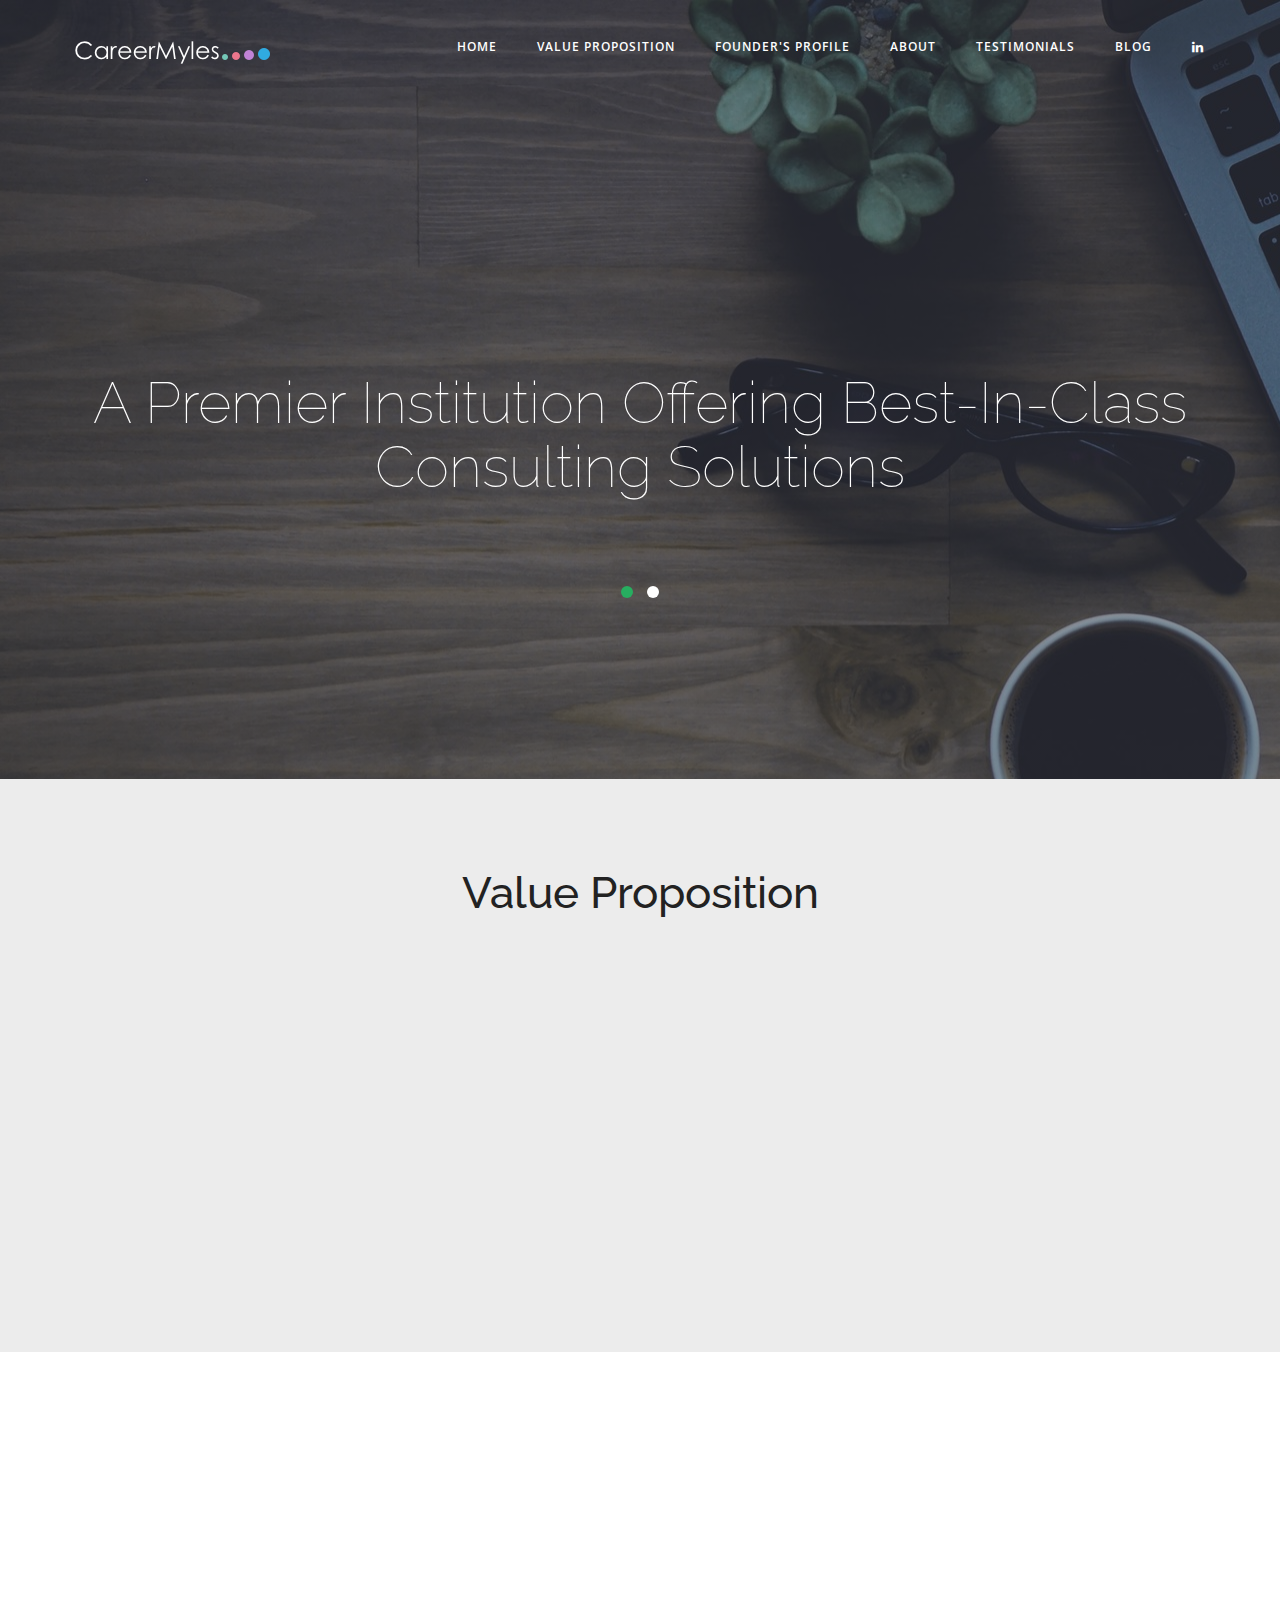
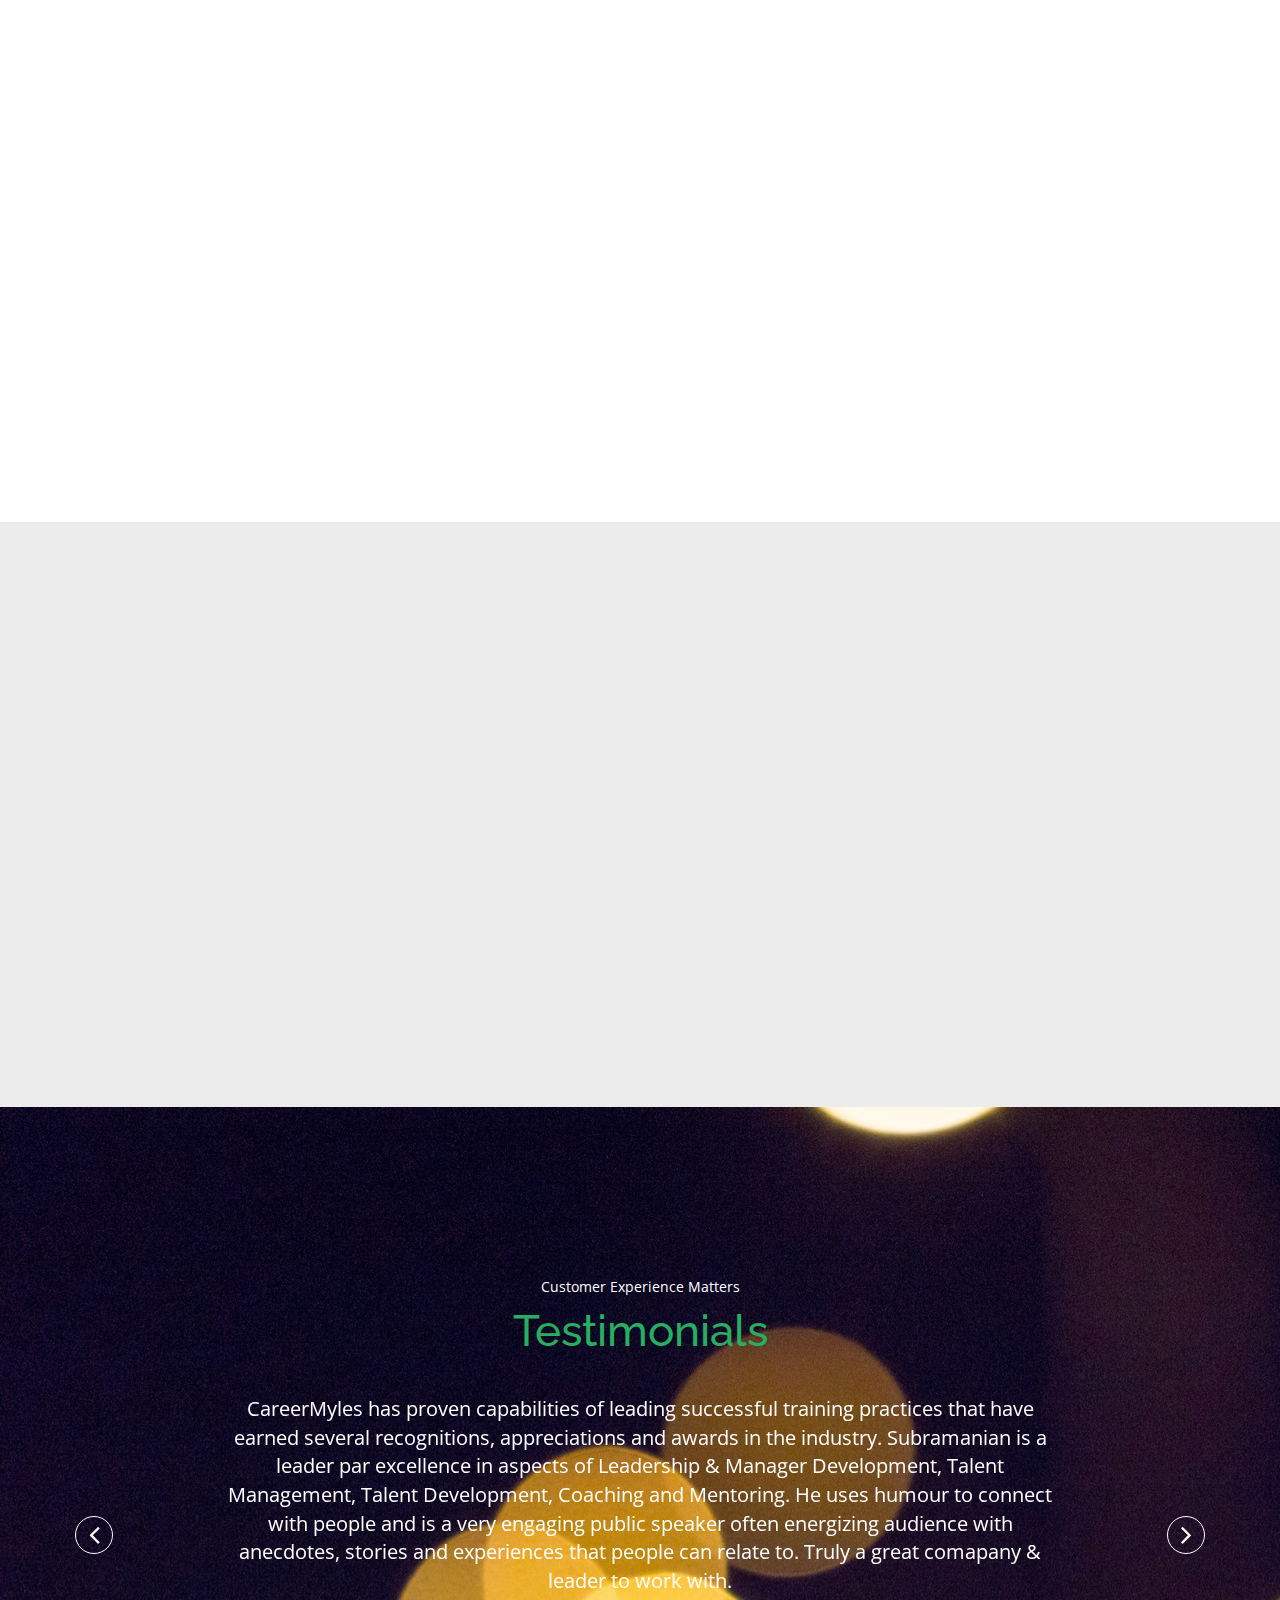
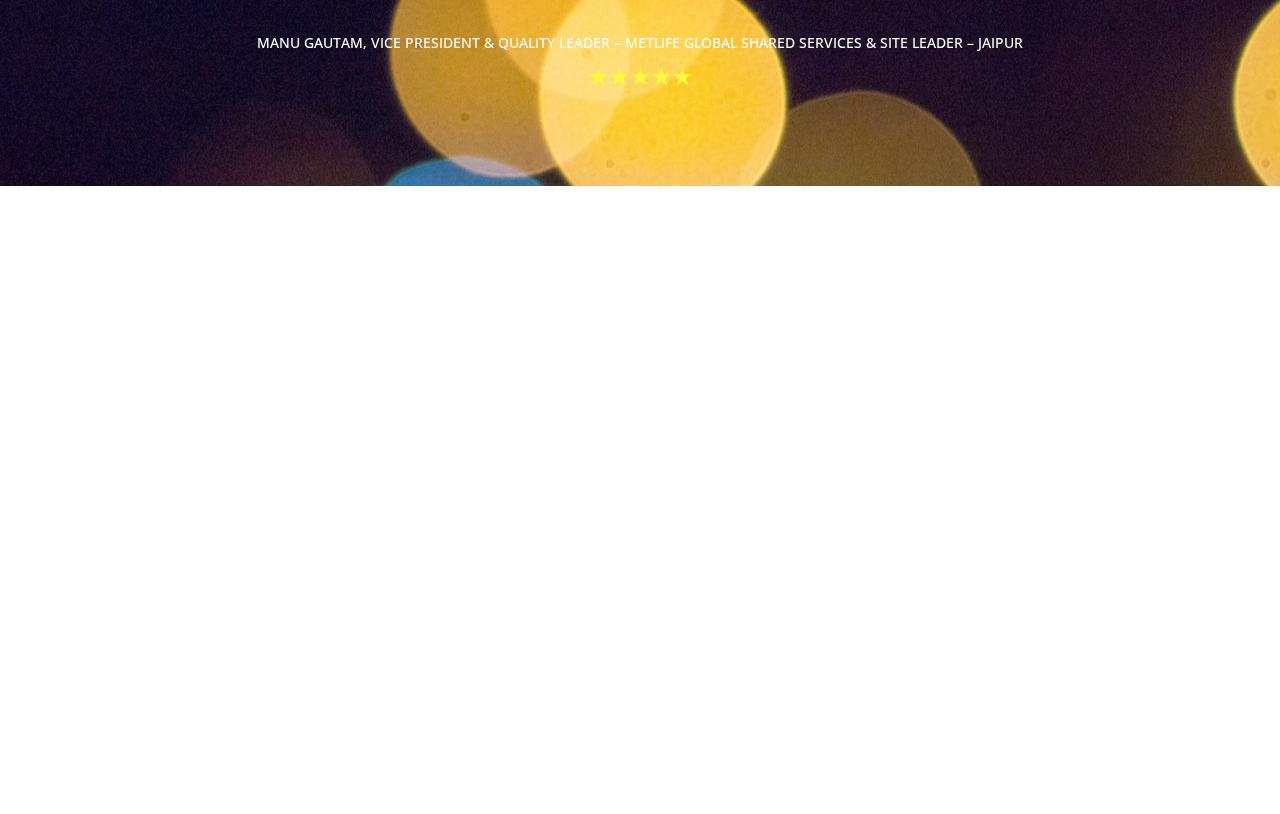
==== index.html @ 04e6131c "initial commit" ====
<!doctype html>
<html lang="en">
<head>
<meta charset="utf-8">
<meta http-equiv="X-UA-Compatible" content="IE=edge">
<meta name="viewport" content="width=device-width, initial-scale=1.0, user-scalable=no">
<title>CareerMyles | One stop for all your HR needs</title>
<link rel="stylesheet" type="text/css" href="css/bootstrap.min.css">
<link rel="stylesheet" type="text/css" href="css/font-awesome.min.css">
<link rel="stylesheet" type="text/css" href="css/icomoon-fonts.css">
<link rel="stylesheet" type="text/css" href="css/animate.min.css">
<link rel="stylesheet" type="text/css" href="css/settings.css">
<link rel="stylesheet" type="text/css" href="css/owl.carousel.css">
<link rel="stylesheet" type="text/css" href="css/owl.transitions.css">
<link rel="stylesheet" type="text/css" href="css/jquery.fancybox.css">
<link rel="stylesheet" type="text/css" href="css/zerogrid.css">
<link rel="stylesheet" type="text/css" href="css/jPushMenu.css">
<link href='https://fonts.googleapis.com/css?family=Raleway:100,200,300,400%7COpen+Sans:400,300' rel='stylesheet' type='text/css'>
<link rel="stylesheet" type="text/css" href="css/onepage.css">

<link rel="stylesheet" type="text/css" href="css/loader-colorful.css">

<link rel="shortcut icon" href="images/favicon.png">
<!-- Google Tag Manager -->
<script>(function(w,d,s,l,i){w[l]=w[l]||[];w[l].push({'gtm.start':
new Date().getTime(),event:'gtm.js'});var f=d.getElementsByTagName(s)[0],
j=d.createElement(s),dl=l!='dataLayer'?'&l='+l:'';j.async=true;j.src=
'https://www.googletagmanager.com/gtm.js?id='+i+dl;f.parentNode.insertBefore(j,f);
})(window,document,'script','dataLayer','GTM-WBW28B');</script>
<!-- End Google Tag Manager -->
</head>

<body id="page-top" data-spy="scroll" data-target="#fixed-collapse-navbar" data-offset="120">

  <!-- Google Tag Manager (noscript) -->
<noscript><iframe src="https://www.googletagmanager.com/ns.html?id=GTM-WBW28B"
height="0" width="0" style="display:none;visibility:hidden"></iframe></noscript>
<!-- End Google Tag Manager (noscript) -->

<div class="loader">
<div class="spinner">
  <div class="bounce1"></div>
  <div class="bounce2"></div>
  <div class="bounce3"></div>
</div>
</div>




<!-- Main-Navigation -->
 <header id="main-navigation">
  <div id="navigation" data-spy="affix" data-offset-top="20">
    <div class="container">
      <div class="row">
      <div class="col-md-12">
      <ul class="top-right text-right">
            <!--<li><a href="#." class="facebook"><i class="fa fa-facebook"></i></a></li>
            <li><a href="#." class="twitter"><i class="fa fa-twitter"></i></a></li>-->
            <li><a href="https://in.linkedin.com/in/subramanian-anantha-narayanan-92720a21"  target="_blank" 
       class="facebook"><i class="fa fa-linkedin"></i></a></li>
          </ul>

        <nav class="navbar navbar-default">
          <div class="navbar-header page-scroll">
            <button type="button" class="navbar-toggle collapsed" data-toggle="collapse" data-target="#fixed-collapse-navbar" aria-expanded="true">
            <span class="icon-bar top-bar"></span> <span class="icon-bar middle-bar"></span> <span class="icon-bar bottom-bar"></span>
            </button>
           <a class="navbar-brand logo" href="#"><img  src="images/logo-white.png
            "  alt="logo" ></a>
         </div>



            <div id="fixed-collapse-navbar" class="navbar-collapse collapse navbar-right">
              <ul class="nav navbar-nav">
                <li class="hidden">
                   <a class="page-scroll" href="#page-top"></a>
                </li>
                <li class="active">
                  <a href=".text-rotator" class="page-scroll">Home</a>
                </li>
                <li>
                    <a class="page-scroll" href="#services">Value Proposition</a>
                </li>
                 <li>
                    <a class="page-scroll" href="#team">Founder's Profile</a>
                </li>
                <li>
                  <a href="#about" class="page-scroll">About</a>
                </li>
                <li>
                  <a href="#testinomial" class="page-scroll">Testimonials</a>
                </li>


                <li>
                  <a href="http://careermyles.buffalo.io/"  target="_blank" class="page-scroll">Blog</a>
                </li>
              </ul>
            </div>
         </nav>
       </div>
       </div>
     </div>
  </div>
</header>



<section class="text-rotator">
  <div class="container">
    <div class="row">
      <div class="col-md-12">
      <div id="paralax-slider" class="owl-carousel">
        <div class="item">
          <div class="item-content text-center">
            <!-- <p>We craft unique & new digital experience layouts!</p> -->
            <h2>A premier institution offering best-in-class consulting solutions </h2>
          </div>
        </div>
        <div class="item">
          <div class="item-content text-center">
            <!--<p>We craft unique & new digital experience layouts!</p>-->
            <h2>For People practices, Talent acquisition, management and development.</h2>
          </div>
        </div>
        <!-- <div class="item">
          <div class="item-content text-center">
            <p>We craft unique digital experience layouts!</p>
            <h2><span>Style Your </span><br>Business Strategy</h2>
          </div>
        </div> -->
        <!-- <div class="item">
          <div class="item-content text-center">
            <p>We craft new digital experience layouts!</p>
            <h2><span>Professional Code is</span><br> Core Power</h2>
          </div>
        </div> -->

      </div>

      </div>
    </div>
  </div>
</section>

<!--What We Offer-->
<!-- <section class="section-padding padding" id="about">
  <div class="container">
    <div class="row">
      <div class="col-md-12 text-center wow fadeIn" data-wow-duration="500ms" data-wow-delay="300ms">
        <p class="title">Our Valued Services</p>
        <h2 class="heading">What we Offer</h2>
      </div>
      <div class="col-md-4 col-sm-4 canvas-box magin30 text-center wow fadeInDown" data-wow-duration="500ms" data-wow-delay="300ms">
        <span class="text-center"><i class="icon-icons9 color6"></i></span>
        <h4 class="color6">Unlimited Features</h4>
        <p>Keep away from people who try to belittle your ambitions. Small people always do that but the really great.</p>
      </div>
      <div class="col-md-4 col-sm-4 canvas-box magin30 text-center wow fadeInDown" data-wow-duration="500ms" data-wow-delay="500ms">
        <span class="text-center"><i class="icon-umbrella color1"></i></span>
        <h4 class="color1">creative design</h4>
        <p>Keep away from people who try to belittle your ambitions. Small people always do that but the really great.</p>
      </div>
      <div class="col-md-4 col-sm-4 canvas-box magin30 text-center wow fadeInDown" data-wow-duration="500ms" data-wow-delay="700ms">
        <span class="text-center"><i class="icon-icons20 color3"></i></span>
        <h4 class="color3">Responsive Design</h4>
        <p>Keep away from people who try to belittle your ambitions. Small people always do that but the really great.</p>
      </div>
      <div class="col-md-4 col-sm-4 canvas-box magin30 text-center wow fadeInDown" data-wow-duration="500ms" data-wow-delay="900ms">
        <span class="text-center"><i class="icon-icons96  color5"></i></span>
        <h4 class="color5">Responsive Design</h4>
        <p>Keep away from people who try to belittle your ambitions. Small people always do that but the really great.</p>
      </div>
      <div class="col-md-4 col-sm-4 canvas-box magin30 text-center wow fadeInDown" data-wow-duration="500ms" data-wow-delay="1100ms">
        <span class="text-center"><i class="icon-globe color4"></i></span>
        <h4 class="color4">Responsive Design</h4>
        <p>Keep away from people who try to belittle your ambitions. Small people always do that but the really great.</p>
      </div>
      <div class="col-md-4 col-sm-4 canvas-box magin30 text-center wow fadeInDown" data-wow-duration="500ms" data-wow-delay="1200ms">
        <span class="text-center"><i class="icon-icons42 color6"></i></span>
        <h4 class="color6">Responsive Design</h4>
        <p>Keep away from people who try to belittle your ambitions. Small people always do that but the really great.</p>
      </div>
    </div>
  </div>
</section> -->




<!-- Paralax Effect Section -->
<!-- <div style="position:relative;">
<section id="bg-paralax">
  <div class="container">
    <div class="row">
      <div class="col-md-12 text-center">
        <p>Unleash your creative potential with BizOne</p>
        <h2 class="magin30">Looking For Exclusive Digital Services?</h2>

        <a class="btn-green btn-common bounce-top page-scroll" href="#letstalk">Let's Talk</a>
      </div>
    </div>
  </div>
</section>

</div> -->





<!-- Responsive image with left -->
<!-- <section id="responsive" class="padding">
  <div class="container-fluid">
    <div class="row responsive-pic">
      <div class="col-md-6 col-sm-6 wow fadeInLeft" data-wow-duration="500ms" data-wow-delay="600ms">
      	<img src="images/full-responsive.png" alt="fully responsive" class="img-responsive">
      </div>
      <div class="container wow fadeInRight" data-wow-duration="500ms" data-wow-delay="900ms">
        <div class="row">
          <div class="col-md-6 col-sm-6 r-test">
            <h3 class="magin30">Unique experience</h3>
            <p>We have a number of different teams within our agency that specialise in different areas of business so you can be sure that you won’t receive a generic service and although we can’t boast years and years of service we can ensure you that is a good thing in this industry.</p>
            <h4>Features</h4>
            <ul class="r-feature">
              <li>Creative Design</li>
              <li>Website Development</li>
              <li>Mobile Development</li>
              <li>Website Designing</li>
              <li>Online Marketing</li>
              <li>Graphic Design</li>
              <li>Graphic Design</li>
              <li>Wordpress Theme</li>
            </ul>
            <div class="screens"> <i class="icon-laptop2"></i> <i class="icon-tablet2"></i> <i class="icon-icons202"></i> </div>
          </div>
        </div>
      </div>
    </div>
  </div>
</section> -->

<!-- What We Do Section -->
<section class="we-do bg-grey padding" id="services">
  <div class="container">
    <div class="row">
      <div class="col-md-12 text-center wow fadeIn">
       
        <h2 class="heading">Value Proposition</h2>
      </div>

      <div class="col-md-3 col-sm-6 wow fadeInUp" data-wow-duration="500ms" data-wow-delay="1200ms">
        <div class="do-wrap text-center">
          <div class="green top"></div>
          <span class="green"><i class="icon-icons9"></i></span>
          <h4>Talent Consulting</h4><br>
          <a href="talentconsulting.html" class="readmore green-text">READ MORE</a> </div>
      </div>
      
      <div class="col-md-3 col-sm-6 wow fadeInUp" data-wow-duration="500ms" data-wow-delay="600ms">
        <div class="do-wrap text-center">
          <div class="pink top"></div>
          <span class="pink"><i class="icon-icons96"></i></span>
          <h4>Talent Management</h4><br>
          <a href="talentmanagement.html" class="readmore pink-text">READ MORE</a> </div>
      </div>
      <div class="col-md-3 col-sm-6 wow fadeInUp" data-wow-duration="500ms" data-wow-delay="900ms">
        <div class="do-wrap text-center">
          <div class="purple top"></div>
         <span class="purple"> <i class="icon-icons42"></i></span>
          <h4>Talent Development</h4><br>
          <a href="talentdevelopment.html" class=" readmore purple-text">READ MORE</a> </div>
      </div>
      
      <div class="col-md-3 col-sm-6 wow fadeInUp" data-wow-duration="500ms" data-wow-delay="300ms">
        <div class="do-wrap text-center">
          <div class="blue top"></div>
          <span class="blue"><i class="icon-icons9"></i></span>
          <h4>Talent Acquisition</h4><br>
          <a href="talentacquisition.html" class="readmore blue-text">READ MORE</a> </div>
      </div>
    </div>
  </div>
</section>



<!-- Crteative Thinker -->
<section  class="section-padding padding" id="team">
  <div class="container">
    <div class="row text-center">
      <div class="col-md-12 wow fadeIn">
        <!--<p class="title">Passionate about perfection</p>-->
        <h2 class="heading">Founder's Profile</h2>
      </div>
      <div class="col-md-4 col-sm-4 wow fadeInUp zoomIn" data-wow-duration="500ms" data-wow-delay="300ms">
        <div class="thinker-wrap">
          <div class="thinker-image">
          	<img src="images/main1.jpg" alt="Subramanian" class="img-responsive">
            <div class="overlay pink">
              <div class="overlay-inner">
                <ul class="social-link">
                <li><a href="https://in.linkedin.com/in/subramanian-anantha-narayanan-92720a21"  target="_blank" style="text-align: center" class=" facebook"><i class="fa fa-linkedin"></i><span></span></a></li>
                <!--<li><a href="#." class="text-center"><i class="fa fa-twitter"></i><span></span></a></li>
                <li><a href="#." class="text-center"><i class="icon-instagram"></i><span></span></a></li>-->
              </ul>
              </div>
            </div>
          </div>
          <br>
          <h3>Subramanian (Subu)</h3>
          <small style="font-size: 12px">Motivational Speaker, Executive Coach & Mentor, Change Leader</small>
          <!-- <p>Keep away from people who try to belittle your ambitions. Small people always do that.</p> -->
        </div>
      </div>
      <div class="col-md-8 col-sm-8 wow fadeInUp zoomIn" data-wow-duration="500ms" data-wow-delay="600ms">
        
        <div style="text-align: left">
          
          <p style="font-size: 15px">Subramanian (Subu) is a senior level professional with over 25 years track record of

leading successful “Best-in- class” Human Resources, Learning &amp; Development and

Operation teams to triple digit growth in Fortune 100 companies in the Banking,

Financial services &amp; Insurance (BFSI), Outsourcing / Offshoring and Hospitality

industries.

Subu is an alumni of the Indian School of Business (ISB), with association to the

Kellogg School of Management - Northwestern University and the Wharton School -

University of Pennsylvania and cherishes his excellent network of contacts in public

&amp; private sector across multiple industries.<br><br>

<div class="col-md-6 col-sm-6">
<b><span style="color: #27ae60">- Leadership positions in GE Capital, Bank of America and MetLife Inc.</span></b><br><br>
    <div style="margin-left: 10px">
      o Capability build – Domain, Technical, KPO / BPO<br>

               o Organizational design &amp; development<br>

               o Talent acquisition, management &amp; development<br>

o Change initiation &amp; management<br>

o Leadership coaching &amp; development<br>

o Employee engagement, motivation &amp; communication<br>

o Diversity &amp; Inclusion practices<br>

o Learning &amp; training development<br>

o Domain knowledge capability<br>

o HR analytics<br></div></div>
<br>

<div class="col-md-6 col-sm-6" style="padding-left: 50px;margin-top: -20px">
<b><span style="color: #27ae60">- Professional certifications</span></b><br><br><br>

 <div style="margin-left: 10px">
      o ‘Green Belt’ in Six Sigma/LEAN<br>

o Situational Leadership II<br>

o DiSC profiling<br>

o Coaching &amp; Mentoring<br>

o Executive coaching<br>

o Behavioral event interviewing (BEI)<br>

o Psychometric evaluation tools

o Train the Trainer (TTT) &amp; Instructional Design.<br></div></div>
￼￼￼ </p>
        </div>
      </div> 
      
    </div>
  </div>
</section>



<!-- About -->
<section id="about"  class="section-padding padding" style="padding-bottom: 200px; background-color: #ECECEC">
  <div class="container">
    <div class="row text-center">
      <div class="col-md-12 wow fadeIn">
        <p class="title">About</p>
        <h2 class="heading">CareerMyles</h2>
      </div>

      <div class="col-md-6 col-sm-6 wow fadeInUp zoomIn" style="margin-top: 30px" data-wow-duration="500ms" data-wow-delay="300ms">
        <div class="thinker-wrap">
         
          <p style="text-align: left;font-size: 15px"><b>CareerMyles’ mission is to stimulate potential within organizations to achieve improved productivity (effectiveness) & quality (efficiency) enhancing Customer delight and Employee satisfaction. This will be done by enabling an ecosystem for organizational development, leadership & middle manager development, competency mapping, personal effectiveness and strategic orientation.</b></p>
          
        </div>
      </div>
      <div class="col-md-6 col-sm-6 wow fadeInUp zoomIn" style="margin-top: 30px" data-wow-duration="500ms" data-wow-delay="600ms">
        
        <div style="text-align: left;padding-top: -100px">
          
          <h3 style="text-align: center;margin-top: -50px">Values</h3><br>
          <div style="margin-left: 80px;margin-top: 10px">
          <p><b><img src="images/1.png" width="30px" height="30px"></b>&nbsp&nbsp Focus passionately on driving Customer success
￼￼￼       </p><br>
<p><img src="images/2.png" style="width: 30px; height: 30px">&nbsp&nbspLive Quality....Customer always it's first beneficiary
￼￼￼       </p><br>
      <p><img src="images/3.png" style="width: 30px; height: 30px">&nbsp&nbspExcellence in Execution
￼￼￼       </p><br>
<p><img src="images/4.png" style="width: 30px; height: 30px">&nbsp&nbspEmbrace Technology to energise ecosystem
￼￼￼       </p>

        </div>
      </div> 
      
    </div>
  </div>
</section>



<!-- Testinomials -->
<div style="margin-top: -120px;position:relative">
<section id="testinomial" class="padding">
  <div class="container">
    <div class="row">
      <div class="col-md-12 text-center"><br><br><br><br>
        <p class="title">Customer experience matters</p>
        <h2 class="heading" style="color: #27ae60">Testimonials</h2>
        <div id="testinomial-slider" class="owl-carousel">
          <div class="item">
            <p>CareerMyles has proven capabilities of leading successful training practices that have earned several

recognitions, appreciations and awards in the industry. Subramanian is a leader par excellence in aspects of

Leadership &amp; Manager Development, Talent Management, Talent Development, Coaching and

Mentoring. He uses humour to connect with people and is a very engaging public speaker often

energizing audience with anecdotes, stories and experiences that people can relate to. Truly a great comapany & 

leader to work with. </p>
            <h5>Manu Gautam,

Vice President &amp; Quality Leader – MetLife Global Shared Services &amp; Site Leader – Jaipur</h5>
            <img src="images/stars.png" alt="star rating"> </div>
          <div class="item">
            <p>Subu is a bold leader, takes calculated risks in matters pertaining to business as well as people. He

gives people the freedom to express themselves; never shy to coach and mentor if they need help.

He has developed several people who have successfully grown into leading operations and functions

within and outside their companies. As a person, he is extremely genuine, transparent, grounded and

humble. I have personally evolved as a leader benefiting from his inspiring leadership. </p>
            <h5>Amit Bhandari,

Senior Director Training &amp; Development – MetLife Global Shared Services</h5>
            <img src="images/stars.png" alt="star rating"> </div>
          <div class="item">
            <p>Subu is an immensely passionate leader with demonstrated capability of leading multiple

transformation projects resulting in productivity, quality and turnaround time gains. He is admired for

staying calm in most testing and complex situations and his balanced approach makes him a default

Change leader. He&#39;s been a very well respected name for his OD interventions with a strong

connected with leaders and people across hierarchies.</p>
            <h5>Rupinder Bhinder -

AVP HR at BA Continuum India Pvt Ltd</h5>
            <img src="images/stars.png" alt="star rating"> </div>
        </div>
      </div>
    </div>
  </div>
</section>
</div>





<!-- <section id="slogan" class="wow fadeIn" data-wow-duration="500ms" data-wow-delay="300ms">
  <div class="container">
    <div class="row">
      <div class="col-md-12">
        <h5 class="hidden">hiddens</h5>
        <p class="pull-left">Lorem ipsum dolor sit amet, consectetuer adipiscing elit, sed diam nonummy nibh euismod</p>
        <a class="pull-right bounce-pink" href="#.">get in touch</a> </div>
    </div>
  </div>
</section> -->


<!-- Contact Us -->
<section class="info-section" id="contact">
  <div class="row">
    <div class="col-md-12 block text-center wow fadeInLeftBig" data-wow-duration="500ms" data-wow-delay="300ms">
      <div class="center">
        <!--<p class="title">Open for you</p>-->
        <h2>Contact Us</h2>
        
        <!--<p><strong>Postal Adress:</strong> 198 West 21th Street Victoria 8007, Australia</p>-->
        <h5><strong>Mobile Numbers:</strong> +91 9958091338, +91 9958011138</h5><br>
        <h5><strong>Email:</strong> contact@careermyles.com, subramanian@careermyles.com</h5><br>
        <p><strong>Website:</strong> <a href="index.html" style="color: #27ae60">www.careermyles.com</a></p>
        <ul class="social-link"> 
           <li><a href="https://in.linkedin.com/in/subramanian-anantha-narayanan-92720a21" target="_blank" style="text-align: center" class=" facebook"><i class="fa fa-linkedin"></i><span></span></a></li>
          <!--<li><a href="#." class="text-center"><i class="fa fa-twitter"></i><span></span></a></li>-->
          <!--<li><a href="#." class="text-center"><i class="fa fa-flickr"></i><span></span></a></li>-->
        </ul>
      </div>
    </div>
    <!-- <div class="col-md-6 block light text-center wow fadeInRightBig" data-wow-duration="500ms" data-wow-delay="300ms">
      <div class="center">
        <p class="title">With propositions</p>
        <h2>Contact Us</h2>
        <form class="form-inline" id="contact-form" onSubmit="return false">
          <div class="row">
            <div class="col-md-12 center"><div id="result"></div> </div>
          </div>

          <div class="row">
            <div class="col-md-6 col-sm-12 col-xs-12 form-group">
              <input type="text" class="form-control"  placeholder="Your Name" name="name" id="name" required>
            </div>
            <div class="col-md-6 col-sm-12 col-xs-12 form-group">
              <input type="email" class="form-control"  placeholder="E-mail Address" name="email" id="email" required>
            </div>
            <div class="col-xs-12 col-md-12">
              <textarea placeholder="Message..." class="form-control" name="message" id="message"></textarea>
              <button type="submit" class="btn-black btn-blue bounce-green" id="btn_submit"> Send Message </button>
            </div>
          </div>
        </form>
      </div>
    </div> -->
  </div>
</section>

<!-- Footer-->
<footer class=" wow fadeInUp" data-wow-duration="500ms" data-wow-delay="300ms" style="background-image: url(images/footer3.png)">

  <div class="container">
    <div class="row">
      <div class="col-md-12 text-center">
        <ul class="breadcrumb">
          <li><a href=".text-rotator" class="page-scroll"><b>Home</b></a></li>
          <li><a href="#services" class="page-scroll">Value Proposition</a></li>
          <li><a href="#team" class="page-scroll">Founder's Profile</a></li>
          <li><a href="#about" class="page-scroll">About</a></li>
          <li><a href="#testinomial" class="page-scroll">Testimonials</a></li>
          
          <li><a href="http://careermyles.buffalo.io/"  target="_blank" class="page-scroll">Blog</a></li>
        </ul>
        <p>Copyright &copy; 2016 CareerMyles. all rights reserved.</p>
      </div>
    </div>
  </div>
</footer>

 <a href="#." class="go-top text-center"><i class="fa fa-angle-double-up"></i></a>

<script src="js/jquery-2.1.4.js"></script>
<script src="js/bootstrap.min.js"></script>

<script src="js/jquery.themepunch.tools.min.js"></script>
<script src="js/jquery.themepunch.revolution.min.js"></script>
<script src="js/jquery.easing.min.js"></script>
<script src="js/owl.carousel.min.js"></script>
<script src="js/jquery-countTo.js"></script>
<script src="js/jquery.appear.js"></script>
<script src="js/jquery.circliful.js"></script>
<script src="js/jquery.mixitup.min.js"></script>
<script src="js/wow.min.js"></script>
<script src="js/jquery.parallax-1.1.3.js"></script>
<script src="js/jquery.fancybox.js"></script>
<script src="js/jquery.fancybox-thumbs.js"></script>
<script src="js/jquery.fancybox-media.js"></script>
<script src="js/jPushMenu.js"></script>
<script src="js/functions.js"></script>


</body>
</html>
---- css/icomoon-fonts.css ----
@font-face {
    font-family: 'icomoon';
    src:    url('../fonts/icomoon.eot?atrcei');
    src:    url('../fonts/icomoon.eot?atrcei#iefix') format('embedded-opentype'),
        url('../fonts/icomoon.ttf?atrcei') format('truetype'),
        url('../fonts/icomoon.woff?atrcei') format('woff'),
        url('../fonts/icomoon.svg?atrcei#icomoon') format('svg');
    font-weight: normal;
    font-style: normal;
}

[class^="icon-"], [class*=" icon-"] {
    /* use !important to prevent issues with browser extensions that change fonts */
    font-family: 'icomoon' !important;
    speak: none;
    font-style: normal;
    font-weight: normal;
    font-variant: normal;
    text-transform: none;
    line-height: 1;

    /* Better Font Rendering =========== */
    -webkit-font-smoothing: antialiased;
    -moz-osx-font-smoothing: grayscale;
}

.icon-icons9:before {
    content: "\e900";
}
.icon-icons20:before {
    content: "\e901";
}
.icon-icons37:before {
    content: "\e902";
}
.icon-icons39:before {
    content: "\e903";
}
.icon-icons42:before {
    content: "\e904";
}
.icon-icons96:before {
    content: "\e905";
}
.icon-icons112:before {
    content: "\e906";
}
.icon-icons158:before {
    content: "\e907";
}
.icon-icons163:before {
    content: "\e908";
}
.icon-icons171:before {
    content: "\e909";
}
.icon-icons180:before {
    content: "\e90a";
}
.icon-icons185:before {
    content: "\e90b";
}
.icon-icons202:before {
    content: "\e90c";
}
.icon-icons206:before {
    content: "\e90d";
}
.icon-icons208:before {
    content: "\e90e";
}
.icon-icons236:before {
    content: "\e90f";
}
.icon-mobile3:before {
    content: "\e000";
}
.icon-laptop2:before {
    content: "\e001";
}
.icon-desktop:before {
    content: "\e002";
}
.icon-tablet2:before {
    content: "\e003";
}
.icon-phone2:before {
    content: "\e004";
}
.icon-document:before {
    content: "\e005";
}
.icon-documents:before {
    content: "\e006";
}
.icon-search2:before {
    content: "\e007";
}
.icon-clipboard2:before {
    content: "\e008";
}
.icon-newspaper2:before {
    content: "\e009";
}
.icon-notebook:before {
    content: "\e00a";
}
.icon-book-open:before {
    content: "\e00b";
}
.icon-browser:before {
    content: "\e00c";
}
.icon-calendar2:before {
    content: "\e00d";
}
.icon-presentation:before {
    content: "\e00e";
}
.icon-picture:before {
    content: "\e00f";
}
.icon-pictures:before {
    content: "\e010";
}
.icon-video:before {
    content: "\e011";
}
.icon-camera2:before {
    content: "\e012";
}
.icon-printer2:before {
    content: "\e013";
}
.icon-toolbox:before {
    content: "\e014";
}
.icon-briefcase2:before {
    content: "\e015";
}
.icon-wallet:before {
    content: "\e016";
}
.icon-gift2:before {
    content: "\e017";
}
.icon-bargraph:before {
    content: "\e018";
}
.icon-grid:before {
    content: "\e019";
}
.icon-expand:before {
    content: "\e01a";
}
.icon-focus:before {
    content: "\e01b";
}
.icon-edit:before {
    content: "\e01c";
}
.icon-adjustments:before {
    content: "\e01d";
}
.icon-ribbon:before {
    content: "\e01e";
}
.icon-hourglass:before {
    content: "\e01f";
}
.icon-lock2:before {
    content: "\e020";
}
.icon-megaphone:before {
    content: "\e021";
}
.icon-shield2:before {
    content: "\e022";
}
.icon-trophy2:before {
    content: "\e023";
}
.icon-flag2:before {
    content: "\e024";
}
.icon-map3:before {
    content: "\e025";
}
.icon-puzzle:before {
    content: "\e026";
}
.icon-basket:before {
    content: "\e027";
}
.icon-envelope:before {
    content: "\e028";
}
.icon-streetsign:before {
    content: "\e029";
}
.icon-telescope:before {
    content: "\e02a";
}
.icon-gears:before {
    content: "\e02b";
}
.icon-key3:before {
    content: "\e02c";
}
.icon-paperclip:before {
    content: "\e02d";
}
.icon-attachment2:before {
    content: "\e02e";
}
.icon-pricetags:before {
    content: "\e02f";
}
.icon-lightbulb:before {
    content: "\e030";
}
.icon-layers:before {
    content: "\e031";
}
.icon-pencil3:before {
    content: "\e032";
}
.icon-tools:before {
    content: "\e033";
}
.icon-tools-2:before {
    content: "\e034";
}
.icon-scissors2:before {
    content: "\e035";
}
.icon-paintbrush:before {
    content: "\e036";
}
.icon-magnifying-glass:before {
    content: "\e037";
}
.icon-circle-compass:before {
    content: "\e038";
}
.icon-linegraph:before {
    content: "\e039";
}
.icon-mic2:before {
    content: "\e03a";
}
.icon-strategy:before {
    content: "\e03b";
}
.icon-beaker:before {
    content: "\e03c";
}
.icon-caution:before {
    content: "\e03d";
}
.icon-recycle:before {
    content: "\e03e";
}
.icon-anchor:before {
    content: "\e03f";
}
.icon-profile-male:before {
    content: "\e040";
}
.icon-profile-female:before {
    content: "\e041";
}
.icon-bike:before {
    content: "\e042";
}
.icon-wine:before {
    content: "\e043";
}
.icon-hotairballoon:before {
    content: "\e044";
}
.icon-globe:before {
    content: "\e045";
}
.icon-genius:before {
    content: "\e046";
}
.icon-map-pin:before {
    content: "\e047";
}
.icon-dial:before {
    content: "\e048";
}
.icon-chat:before {
    content: "\e049";
}
.icon-heart2:before {
    content: "\e04a";
}
.icon-cloud2:before {
    content: "\e04b";
}
.icon-upload4:before {
    content: "\e04c";
}
.icon-download4:before {
    content: "\e04d";
}
.icon-target2:before {
    content: "\e04e";
}
.icon-hazardous:before {
    content: "\e04f";
}
.icon-piechart:before {
    content: "\e050";
}
.icon-speedometer:before {
    content: "\e051";
}
.icon-global:before {
    content: "\e052";
}
.icon-compass3:before {
    content: "\e053";
}
.icon-lifesaver:before {
    content: "\e054";
}
.icon-clock3:before {
    content: "\e055";
}
.icon-aperture:before {
    content: "\e056";
}
.icon-quote:before {
    content: "\e057";
}
.icon-scope:before {
    content: "\e058";
}
.icon-alarmclock:before {
    content: "\e059";
}
.icon-refresh:before {
    content: "\e05a";
}
.icon-happy3:before {
    content: "\e05b";
}
.icon-sad3:before {
    content: "\e05c";
}
.icon-facebook3:before {
    content: "\e05d";
}
.icon-twitter2:before {
    content: "\e05e";
}
.icon-googleplus:before {
    content: "\e05f";
}
.icon-rss3:before {
    content: "\e060";
}
.icon-tumblr3:before {
    content: "\e061";
}
.icon-linkedin3:before {
    content: "\e062";
}
.icon-dribbble2:before {
    content: "\e063";
}
.icon-heart3:before {
    content: "\e910";
}
.icon-cloud3:before {
    content: "\e911";
}
.icon-star:before {
    content: "\e912";
}
.icon-tv2:before {
    content: "\e913";
}
.icon-sound:before {
    content: "\e914";
}
.icon-video2:before {
    content: "\e915";
}
.icon-trash:before {
    content: "\e916";
}
.icon-user2:before {
    content: "\e917";
}
.icon-key4:before {
    content: "\e918";
}
.icon-search3:before {
    content: "\e919";
}
.icon-settings:before {
    content: "\e91a";
}
.icon-camera3:before {
    content: "\e91b";
}
.icon-tag:before {
    content: "\e91c";
}
.icon-lock3:before {
    content: "\e91d";
}
.icon-bulb:before {
    content: "\e91e";
}
.icon-pen2:before {
    content: "\e91f";
}
.icon-diamond:before {
    content: "\e920";
}
.icon-display2:before {
    content: "\e921";
}
.icon-location3:before {
    content: "\e922";
}
.icon-eye2:before {
    content: "\e923";
}
.icon-bubble3:before {
    content: "\e924";
}
.icon-stack2:before {
    content: "\e925";
}
.icon-cup:before {
    content: "\e926";
}
.icon-phone3:before {
    content: "\e927";
}
.icon-news:before {
    content: "\e928";
}
.icon-mail5:before {
    content: "\e929";
}
.icon-like:before {
    content: "\e92a";
}
.icon-photo:before {
    content: "\e92b";
}
.icon-note:before {
    content: "\e92c";
}
.icon-clock4:before {
    content: "\e92d";
}
.icon-paperplane:before {
    content: "\e92e";
}
.icon-params:before {
    content: "\e92f";
}
.icon-banknote:before {
    content: "\e930";
}
.icon-data:before {
    content: "\e931";
}
.icon-music2:before {
    content: "\e932";
}
.icon-megaphone2:before {
    content: "\e933";
}
.icon-study:before {
    content: "\e934";
}
.icon-lab2:before {
    content: "\e935";
}
.icon-food:before {
    content: "\e936";
}
.icon-t-shirt:before {
    content: "\e937";
}
.icon-fire2:before {
    content: "\e938";
}
.icon-clip:before {
    content: "\e939";
}
.icon-shop:before {
    content: "\e93a";
}
.icon-calendar3:before {
    content: "\e93b";
}
.icon-wallet2:before {
    content: "\e93c";
}
.icon-vynil:before {
    content: "\e93d";
}
.icon-truck2:before {
    content: "\e93e";
}
.icon-world:before {
    content: "\e93f";
}
.icon-mail-envelope:before {
    content: "\e940";
}
.icon-mail-envelope2:before {
    content: "\e941";
}
.icon-mail-envelope-open:before {
    content: "\e942";
}
.icon-mail-envelope-open2:before {
    content: "\e943";
}
.icon-mail-envelope-closed:before {
    content: "\e944";
}
.icon-mail-envelope-closed2:before {
    content: "\e945";
}
.icon-mail-envelope-open3:before {
    content: "\e946";
}
.icon-mail-envelope-open4:before {
    content: "\e947";
}
.icon-mail-envelope-open5:before {
    content: "\e948";
}
.icon-mail-envelope-open6:before {
    content: "\e949";
}
.icon-mail-envelope-closed3:before {
    content: "\e94a";
}
.icon-mail-envelope-closed4:before {
    content: "\e94b";
}
.icon-mail-envelope-open7:before {
    content: "\e94c";
}
.icon-mail-envelope-open8:before {
    content: "\e94d";
}
.icon-mail-error:before {
    content: "\e94e";
}
.icon-mail-error2:before {
    content: "\e94f";
}
.icon-mail-checked:before {
    content: "\e950";
}
.icon-mail-checked2:before {
    content: "\e951";
}
.icon-mail-cancel:before {
    content: "\e952";
}
.icon-mail-cancel2:before {
    content: "\e953";
}
.icon-mail--forbidden:before {
    content: "\e954";
}
.icon-mail--forbidden2:before {
    content: "\e955";
}
.icon-mail-add:before {
    content: "\e956";
}
.icon-mail-add2:before {
    content: "\e957";
}
.icon-mail-remove:before {
    content: "\e958";
}
.icon-mail-remove2:before {
    content: "\e959";
}
.icon-flag3:before {
    content: "\e95a";
}
.icon-flag4:before {
    content: "\e95b";
}
.icon-flag5:before {
    content: "\e95c";
}
.icon-flag6:before {
    content: "\e95d";
}
.icon-flag7:before {
    content: "\e95e";
}
.icon-flag8:before {
    content: "\e95f";
}
.icon-flag9:before {
    content: "\e960";
}
.icon-flag10:before {
    content: "\e961";
}
.icon-bookmark2:before {
    content: "\e962";
}
.icon-bookmark3:before {
    content: "\e963";
}
.icon-bookmark-add:before {
    content: "\e964";
}
.icon-bookmark-add2:before {
    content: "\e965";
}
.icon-bookmark-remove:before {
    content: "\e966";
}
.icon-bookmark-remove2:before {
    content: "\e967";
}
.icon-eye-hidden:before {
    content: "\e968";
}
.icon-eye-hidden2:before {
    content: "\e969";
}
.icon-eye3:before {
    content: "\e96a";
}
.icon-eye4:before {
    content: "\e96b";
}
.icon-star2:before {
    content: "\e96c";
}
.icon-star3:before {
    content: "\e96d";
}
.icon-key5:before {
    content: "\e96e";
}
.icon-key6:before {
    content: "\e96f";
}
.icon-key7:before {
    content: "\e970";
}
.icon-key8:before {
    content: "\e971";
}
.icon-trash-can:before {
    content: "\e972";
}
.icon-trash-can2:before {
    content: "\e973";
}
.icon-trash-can3:before {
    content: "\e974";
}
.icon-trash-can4:before {
    content: "\e975";
}
.icon-information:before {
    content: "\e976";
}
.icon-information2:before {
    content: "\e977";
}
.icon-information3:before {
    content: "\e978";
}
.icon-information4:before {
    content: "\e979";
}
.icon-book2:before {
    content: "\e97a";
}
.icon-book3:before {
    content: "\e97b";
}
.icon-book-bookmark:before {
    content: "\e97c";
}
.icon-book-bookmark2:before {
    content: "\e97d";
}
.icon-clipboard-edit:before {
    content: "\e97e";
}
.icon-clipboard-edit2:before {
    content: "\e97f";
}
.icon-clipboard-add:before {
    content: "\e980";
}
.icon-clipboard-add2:before {
    content: "\e981";
}
.icon-clipboard-remove:before {
    content: "\e982";
}
.icon-clipboard-remove2:before {
    content: "\e983";
}
.icon-clipboard3:before {
    content: "\e984";
}
.icon-clipboard4:before {
    content: "\e985";
}
.icon-clipboard-download:before {
    content: "\e986";
}
.icon-clipboard-download2:before {
    content: "\e987";
}
.icon-clipboard-upload:before {
    content: "\e988";
}
.icon-clipboard-upload2:before {
    content: "\e989";
}
.icon-clipboard-checked:before {
    content: "\e98a";
}
.icon-clipboard-checked2:before {
    content: "\e98b";
}
.icon-clipboard-text:before {
    content: "\e98c";
}
.icon-clipboard-text2:before {
    content: "\e98d";
}
.icon-clipboard-list:before {
    content: "\e98e";
}
.icon-clipboard-list2:before {
    content: "\e98f";
}
.icon-note2:before {
    content: "\e990";
}
.icon-note3:before {
    content: "\e991";
}
.icon-note-add:before {
    content: "\e992";
}
.icon-note-add2:before {
    content: "\e993";
}
.icon-note-remove:before {
    content: "\e994";
}
.icon-note-remove2:before {
    content: "\e995";
}
.icon-note-text:before {
    content: "\e996";
}
.icon-note-text2:before {
    content: "\e997";
}
.icon-note-list:before {
    content: "\e998";
}
.icon-note-list2:before {
    content: "\e999";
}
.icon-note-checked:before {
    content: "\e99a";
}
.icon-note-checked2:before {
    content: "\e99b";
}
.icon-note-important:before {
    content: "\e99c";
}
.icon-note-important2:before {
    content: "\e99d";
}
.icon-notebook2:before {
    content: "\e99e";
}
.icon-notebook3:before {
    content: "\e99f";
}
.icon-notebook4:before {
    content: "\e9a0";
}
.icon-notebook5:before {
    content: "\e9a1";
}
.icon-notebook6:before {
    content: "\e9a2";
}
.icon-notebook7:before {
    content: "\e9a3";
}
.icon-notebook8:before {
    content: "\e9a4";
}
.icon-notebook9:before {
    content: "\e9a5";
}
.icon-notebook-text:before {
    content: "\e9a6";
}
.icon-notebook-text2:before {
    content: "\e9a7";
}
.icon-notebook-list:before {
    content: "\e9a8";
}
.icon-notebook-list2:before {
    content: "\e9a9";
}
.icon-document2:before {
    content: "\e9aa";
}
.icon-document3:before {
    content: "\e9ab";
}
.icon-document-text:before {
    content: "\e9ac";
}
.icon-document-text2:before {
    content: "\e9ad";
}
.icon-document-text3:before {
    content: "\e9ae";
}
.icon-document-text4:before {
    content: "\e9af";
}
.icon-document-download:before {
    content: "\e9b0";
}
.icon-document-download2:before {
    content: "\e9b1";
}
.icon-document-upload:before {
    content: "\e9b2";
}
.icon-document-upload2:before {
    content: "\e9b3";
}
.icon-document-bookmark:before {
    content: "\e9b4";
}
.icon-document-bookmark2:before {
    content: "\e9b5";
}
.icon-document-diagrams:before {
    content: "\e9b6";
}
.icon-document-diagrams2:before {
    content: "\e9b7";
}
.icon-document-recording:before {
    content: "\e9b8";
}
.icon-document-recording2:before {
    content: "\e9b9";
}
.icon-document-table:before {
    content: "\e9ba";
}
.icon-document-table2:before {
    content: "\e9bb";
}
.icon-document-music:before {
    content: "\e9bc";
}
.icon-document-music2:before {
    content: "\e9bd";
}
.icon-document-movie:before {
    content: "\e9be";
}
.icon-document-movie2:before {
    content: "\e9bf";
}
.icon-document-play:before {
    content: "\e9c0";
}
.icon-document-play2:before {
    content: "\e9c1";
}
.icon-document-graph:before {
    content: "\e9c2";
}
.icon-document-graph2:before {
    content: "\e9c3";
}
.icon-document-time:before {
    content: "\e9c4";
}
.icon-document-time2:before {
    content: "\e9c5";
}
.icon-document-text5:before {
    content: "\e9c6";
}
.icon-document-text6:before {
    content: "\e9c7";
}
.icon-document-code:before {
    content: "\e9c8";
}
.icon-document-code2:before {
    content: "\e9c9";
}
.icon-document-cloud:before {
    content: "\e9ca";
}
.icon-document-cloud2:before {
    content: "\e9cb";
}
.icon-documents2:before {
    content: "\e9cc";
}
.icon-documents3:before {
    content: "\e9cd";
}
.icon-documents4:before {
    content: "\e9ce";
}
.icon-documents5:before {
    content: "\e9cf";
}
.icon-document-search:before {
    content: "\e9d0";
}
.icon-document-search2:before {
    content: "\e9d1";
}
.icon-document-star:before {
    content: "\e9d2";
}
.icon-document-star2:before {
    content: "\e9d3";
}
.icon-document-unlocked:before {
    content: "\e9d4";
}
.icon-document-unlocked2:before {
    content: "\e9d5";
}
.icon-document-locked:before {
    content: "\e9d6";
}
.icon-document-locked2:before {
    content: "\e9d7";
}
.icon-document-error:before {
    content: "\e9d8";
}
.icon-document-error2:before {
    content: "\e9d9";
}
.icon-document-cancel:before {
    content: "\e9da";
}
.icon-document-cancel2:before {
    content: "\e9db";
}
.icon-document-checked:before {
    content: "\e9dc";
}
.icon-document-checked2:before {
    content: "\e9dd";
}
.icon-document-add:before {
    content: "\e9de";
}
.icon-document-add2:before {
    content: "\e9df";
}
.icon-document-remove:before {
    content: "\e9e0";
}
.icon-document-remove2:before {
    content: "\e9e1";
}
.icon-document-forbidden:before {
    content: "\e9e2";
}
.icon-document-forbidden2:before {
    content: "\e9e3";
}
.icon-document-information:before {
    content: "\e9e4";
}
.icon-document-information2:before {
    content: "\e9e5";
}
.icon-folder-information:before {
    content: "\e9e6";
}
.icon-folder-information2:before {
    content: "\e9e7";
}
.icon-document-list:before {
    content: "\e9e8";
}
.icon-document-list2:before {
    content: "\e9e9";
}
.icon-document-font:before {
    content: "\e9ea";
}
.icon-document-font2:before {
    content: "\e9eb";
}
.icon-inbox:before {
    content: "\e9ec";
}
.icon-inbox2:before {
    content: "\e9ed";
}
.icon-inboxes:before {
    content: "\e9ee";
}
.icon-inboxes2:before {
    content: "\e9ef";
}
.icon-inbox-document:before {
    content: "\e9f0";
}
.icon-inbox-document2:before {
    content: "\e9f1";
}
.icon-inbox-document-text:before {
    content: "\e9f2";
}
.icon-inbox-document-text2:before {
    content: "\e9f3";
}
.icon-inbox-download:before {
    content: "\e9f4";
}
.icon-inbox-download2:before {
    content: "\e9f5";
}
.icon-inbox-upload:before {
    content: "\e9f6";
}
.icon-inbox-upload2:before {
    content: "\e9f7";
}
.icon-folder2:before {
    content: "\e9f8";
}
.icon-folder3:before {
    content: "\e9f9";
}
.icon-folder4:before {
    content: "\e9fa";
}
.icon-folder5:before {
    content: "\e9fb";
}
.icon-folders:before {
    content: "\e9fc";
}
.icon-folders2:before {
    content: "\e9fd";
}
.icon-folder-download2:before {
    content: "\e9fe";
}
.icon-folder-download3:before {
    content: "\e9ff";
}
.icon-folder-upload2:before {
    content: "\ea00";
}
.icon-folder-upload3:before {
    content: "\ea01";
}
.icon-folder-unlocked:before {
    content: "\ea02";
}
.icon-folder-unlocked2:before {
    content: "\ea03";
}
.icon-folder-locked:before {
    content: "\ea04";
}
.icon-folder-locked2:before {
    content: "\ea05";
}
.icon-folder-search:before {
    content: "\ea06";
}
.icon-folder-search2:before {
    content: "\ea07";
}
.icon-folder-error:before {
    content: "\ea08";
}
.icon-folder-error2:before {
    content: "\ea09";
}
.icon-folder-cancel:before {
    content: "\ea0a";
}
.icon-folder-cancel2:before {
    content: "\ea0b";
}
.icon-folder-checked:before {
    content: "\ea0c";
}
.icon-folder-checked2:before {
    content: "\ea0d";
}
.icon-folder-add:before {
    content: "\ea0e";
}
.icon-folder-add2:before {
    content: "\ea0f";
}
.icon-folder-remove:before {
    content: "\ea10";
}
.icon-folder-remove2:before {
    content: "\ea11";
}
.icon-folder-forbidden:before {
    content: "\ea12";
}
.icon-folder-forbidden2:before {
    content: "\ea13";
}
.icon-folder-bookmark:before {
    content: "\ea14";
}
.icon-folder-bookmark2:before {
    content: "\ea15";
}
.icon-document-zip:before {
    content: "\ea16";
}
.icon-document-zip2:before {
    content: "\ea17";
}
.icon-zip:before {
    content: "\ea18";
}
.icon-zip2:before {
    content: "\ea19";
}
.icon-search4:before {
    content: "\ea1a";
}
.icon-search5:before {
    content: "\ea1b";
}
.icon-search-plus:before {
    content: "\ea1c";
}
.icon-search-plus2:before {
    content: "\ea1d";
}
.icon-search-minus:before {
    content: "\ea1e";
}
.icon-search-minus2:before {
    content: "\ea1f";
}
.icon-lock4:before {
    content: "\ea20";
}
.icon-lock5:before {
    content: "\ea21";
}
.icon-lock-open:before {
    content: "\ea22";
}
.icon-lock-open2:before {
    content: "\ea23";
}
.icon-lock-open3:before {
    content: "\ea24";
}
.icon-lock-open4:before {
    content: "\ea25";
}
.icon-lock-stripes:before {
    content: "\ea26";
}
.icon-lock-stripes2:before {
    content: "\ea27";
}
.icon-lock-rounded:before {
    content: "\ea28";
}
.icon-lock-rounded2:before {
    content: "\ea29";
}
.icon-lock-rounded-open:before {
    content: "\ea2a";
}
.icon-lock-rounded-open2:before {
    content: "\ea2b";
}
.icon-lock-rounded-open3:before {
    content: "\ea2c";
}
.icon-lock-rounded-open4:before {
    content: "\ea2d";
}
.icon-combination-lock:before {
    content: "\ea2e";
}
.icon-combination-lock2:before {
    content: "\ea2f";
}
.icon-printer3:before {
    content: "\ea30";
}
.icon-printer4:before {
    content: "\ea31";
}
.icon-printer5:before {
    content: "\ea32";
}
.icon-printer6:before {
    content: "\ea33";
}
.icon-printer-text:before {
    content: "\ea34";
}
.icon-printer-text2:before {
    content: "\ea35";
}
.icon-printer-text3:before {
    content: "\ea36";
}
.icon-printer-text4:before {
    content: "\ea37";
}
.icon-document-shred:before {
    content: "\ea38";
}
.icon-document-shred2:before {
    content: "\ea39";
}
.icon-shredder:before {
    content: "\ea3a";
}
.icon-shredder2:before {
    content: "\ea3b";
}
.icon-document-scan:before {
    content: "\ea3c";
}
.icon-document-scan2:before {
    content: "\ea3d";
}
.icon-cloud-download2:before {
    content: "\ea3e";
}
.icon-cloud-download3:before {
    content: "\ea3f";
}
.icon-cloud-upload2:before {
    content: "\ea40";
}
.icon-cloud-upload3:before {
    content: "\ea41";
}
.icon-cloud-error:before {
    content: "\ea42";
}
.icon-cloud-error2:before {
    content: "\ea43";
}
.icon-cloud4:before {
    content: "\ea44";
}
.icon-cloud5:before {
    content: "\ea45";
}
.icon-inbox-filled:before {
    content: "\ea46";
}
.icon-inbox-filled2:before {
    content: "\ea47";
}
.icon-pen3:before {
    content: "\ea48";
}
.icon-pen4:before {
    content: "\ea49";
}
.icon-pen-angled:before {
    content: "\ea4a";
}
.icon-pen-angled2:before {
    content: "\ea4b";
}
.icon-document-edit:before {
    content: "\ea4c";
}
.icon-document-edit2:before {
    content: "\ea4d";
}
.icon-document-certificate:before {
    content: "\ea4e";
}
.icon-document-certificate2:before {
    content: "\ea4f";
}
.icon-certificate:before {
    content: "\ea50";
}
.icon-certificate2:before {
    content: "\ea51";
}
.icon-package:before {
    content: "\ea52";
}
.icon-package2:before {
    content: "\ea53";
}
.icon-box:before {
    content: "\ea54";
}
.icon-box2:before {
    content: "\ea55";
}
.icon-box-filled:before {
    content: "\ea56";
}
.icon-box-filled2:before {
    content: "\ea57";
}
.icon-box3:before {
    content: "\ea58";
}
.icon-box4:before {
    content: "\ea59";
}
.icon-box5:before {
    content: "\ea5a";
}
.icon-box6:before {
    content: "\ea5b";
}
.icon-box-bookmark:before {
    content: "\ea5c";
}
.icon-box-bookmark2:before {
    content: "\ea5d";
}
.icon-tag-cord:before {
    content: "\ea5e";
}
.icon-tag-cord2:before {
    content: "\ea5f";
}
.icon-tag2:before {
    content: "\ea60";
}
.icon-tag3:before {
    content: "\ea61";
}
.icon-tags:before {
    content: "\ea62";
}
.icon-tags2:before {
    content: "\ea63";
}
.icon-tag-add:before {
    content: "\ea64";
}
.icon-tag-add2:before {
    content: "\ea65";
}
.icon-tag-remove:before {
    content: "\ea66";
}
.icon-tag-remove2:before {
    content: "\ea67";
}
.icon-tag-checked:before {
    content: "\ea68";
}
.icon-tag-checked2:before {
    content: "\ea69";
}
.icon-tag-cancel:before {
    content: "\ea6a";
}
.icon-tag-cancel2:before {
    content: "\ea6b";
}
.icon-paperclip2:before {
    content: "\ea6c";
}
.icon-paperclip3:before {
    content: "\ea6d";
}
.icon-basketball:before {
    content: "\ea6e";
}
.icon-basketball2:before {
    content: "\ea6f";
}
.icon-baseball:before {
    content: "\ea70";
}
.icon-baseball2:before {
    content: "\ea71";
}
.icon-tennis-ball:before {
    content: "\ea72";
}
.icon-tennis-ball2:before {
    content: "\ea73";
}
.icon-bowling-ball:before {
    content: "\ea74";
}
.icon-bowling-ball2:before {
    content: "\ea75";
}
.icon-billiard-ball:before {
    content: "\ea76";
}
.icon-billiard-ball2:before {
    content: "\ea77";
}
.icon-soccer-ball:before {
    content: "\ea78";
}
.icon-soccer-ball2:before {
    content: "\ea79";
}
.icon-soccer-court:before {
    content: "\ea7a";
}
.icon-soccer-court2:before {
    content: "\ea7b";
}
.icon-football:before {
    content: "\ea7c";
}
.icon-football2:before {
    content: "\ea7d";
}
.icon-football3:before {
    content: "\ea7e";
}
.icon-football4:before {
    content: "\ea7f";
}
.icon-basketball3:before {
    content: "\ea80";
}
.icon-basketball4:before {
    content: "\ea81";
}
.icon-baseball-set:before {
    content: "\ea82";
}
.icon-baseball-set2:before {
    content: "\ea83";
}
.icon-tennis-ball3:before {
    content: "\ea84";
}
.icon-tennis-ball4:before {
    content: "\ea85";
}
.icon-trophy3:before {
    content: "\ea86";
}
.icon-trophy4:before {
    content: "\ea87";
}
.icon-trophy-one:before {
    content: "\ea88";
}
.icon-trophy-one2:before {
    content: "\ea89";
}
.icon-trophy5:before {
    content: "\ea8a";
}
.icon-trophy6:before {
    content: "\ea8b";
}
.icon-medal:before {
    content: "\ea8c";
}
.icon-medal2:before {
    content: "\ea8d";
}
.icon-medal3:before {
    content: "\ea8e";
}
.icon-medal4:before {
    content: "\ea8f";
}
.icon-weights:before {
    content: "\ea90";
}
.icon-weights2:before {
    content: "\ea91";
}
.icon-tennis-racket:before {
    content: "\ea92";
}
.icon-tennis-racket2:before {
    content: "\ea93";
}
.icon-basketball-hoop:before {
    content: "\ea94";
}
.icon-basketball-hoop2:before {
    content: "\ea95";
}
.icon-table-tennis:before {
    content: "\ea96";
}
.icon-table-tennis2:before {
    content: "\ea97";
}
.icon-volleyball:before {
    content: "\ea98";
}
.icon-volleyball2:before {
    content: "\ea99";
}
.icon-stop-watch:before {
    content: "\ea9a";
}
.icon-stop-watch2:before {
    content: "\ea9b";
}
.icon-stop-watch3:before {
    content: "\ea9c";
}
.icon-stop-watch4:before {
    content: "\ea9d";
}
.icon-hockey-stick:before {
    content: "\ea9e";
}
.icon-hockey-stick2:before {
    content: "\ea9f";
}
.icon-hockey-sticks:before {
    content: "\eaa0";
}
.icon-hockey-sticks2:before {
    content: "\eaa1";
}
.icon-shuttlecock:before {
    content: "\eaa2";
}
.icon-shuttlecock2:before {
    content: "\eaa3";
}
.icon-golf:before {
    content: "\eaa4";
}
.icon-golf2:before {
    content: "\eaa5";
}
.icon-move:before {
    content: "\eaa6";
}
.icon-move2:before {
    content: "\eaa7";
}
.icon-clipboard-move:before {
    content: "\eaa8";
}
.icon-clipboard-move2:before {
    content: "\eaa9";
}
.icon-award:before {
    content: "\eaaa";
}
.icon-award2:before {
    content: "\eaab";
}
.icon-award3:before {
    content: "\eaac";
}
.icon-award4:before {
    content: "\eaad";
}
.icon-award5:before {
    content: "\eaae";
}
.icon-award6:before {
    content: "\eaaf";
}
.icon-award7:before {
    content: "\eab0";
}
.icon-award8:before {
    content: "\eab1";
}
.icon-medal5:before {
    content: "\eab2";
}
.icon-medal6:before {
    content: "\eab3";
}
.icon-medal7:before {
    content: "\eab4";
}
.icon-medal8:before {
    content: "\eab5";
}
.icon-boxing-glove:before {
    content: "\eab6";
}
.icon-boxing-glove2:before {
    content: "\eab7";
}
.icon-whistle:before {
    content: "\eab8";
}
.icon-whistle2:before {
    content: "\eab9";
}
.icon-volleyball-water:before {
    content: "\eaba";
}
.icon-volleyball-water2:before {
    content: "\eabb";
}
.icon-checkered-flag:before {
    content: "\eabc";
}
.icon-checkered-flag2:before {
    content: "\eabd";
}
.icon-target-arrow:before {
    content: "\eabe";
}
.icon-target-arrow2:before {
    content: "\eabf";
}
.icon-target3:before {
    content: "\eac0";
}
.icon-target4:before {
    content: "\eac1";
}
.icon-sailing-boat:before {
    content: "\eac2";
}
.icon-sailing-boat2:before {
    content: "\eac3";
}
.icon-sailing-boat-water:before {
    content: "\eac4";
}
.icon-sailing-boat-water2:before {
    content: "\eac5";
}
.icon-bowling-pins:before {
    content: "\eac6";
}
.icon-bowling-pins2:before {
    content: "\eac7";
}
.icon-bowling-pin-ball:before {
    content: "\eac8";
}
.icon-bowling-pin-ball2:before {
    content: "\eac9";
}
.icon-diving-goggles:before {
    content: "\eaca";
}
.icon-diving-goggles2:before {
    content: "\eacb";
}
.icon-sports-shoe:before {
    content: "\eacc";
}
.icon-sports-shoe2:before {
    content: "\eacd";
}
.icon-soccer-shoe:before {
    content: "\eace";
}
.icon-soccer-shoe2:before {
    content: "\eacf";
}
.icon-ice-skate:before {
    content: "\ead0";
}
.icon-ice-skate2:before {
    content: "\ead1";
}
.icon-cloud6:before {
    content: "\ead2";
}
.icon-cloud7:before {
    content: "\ead3";
}
.icon-cloud-sun:before {
    content: "\ead4";
}
.icon-cloud-sun2:before {
    content: "\ead5";
}
.icon-cloud-moon:before {
    content: "\ead6";
}
.icon-cloud-moon2:before {
    content: "\ead7";
}
.icon-cloud-rain:before {
    content: "\ead8";
}
.icon-cloud-rain2:before {
    content: "\ead9";
}
.icon-cloud-sun-rain:before {
    content: "\eada";
}
.icon-cloud-sun-rain2:before {
    content: "\eadb";
}
.icon-cloud-moon-rain:before {
    content: "\eadc";
}
.icon-cloud-moon-rain2:before {
    content: "\eadd";
}
.icon-cloud-snow:before {
    content: "\eade";
}
.icon-cloud-snow2:before {
    content: "\eadf";
}
.icon-cloud-sun-snow:before {
    content: "\eae0";
}
.icon-cloud-sun-snow2:before {
    content: "\eae1";
}
.icon-cloud-moon-snow:before {
    content: "\eae2";
}
.icon-cloud-moon-snow2:before {
    content: "\eae3";
}
.icon-cloud-lightning:before {
    content: "\eae4";
}
.icon-cloud-lightning2:before {
    content: "\eae5";
}
.icon-cloud-sun-lightning:before {
    content: "\eae6";
}
.icon-cloud-sun-lightning2:before {
    content: "\eae7";
}
.icon-cloud-moon-lightning:before {
    content: "\eae8";
}
.icon-cloud-moon-lightning2:before {
    content: "\eae9";
}
.icon-cloud-wind:before {
    content: "\eaea";
}
.icon-cloud-wind2:before {
    content: "\eaeb";
}
.icon-cloud-raindrops:before {
    content: "\eaec";
}
.icon-cloud-raindrops2:before {
    content: "\eaed";
}
.icon-cloud-sun-raindrops:before {
    content: "\eaee";
}
.icon-cloud-sun-raindrops2:before {
    content: "\eaef";
}
.icon-cloud-moon-raindrops:before {
    content: "\eaf0";
}
.icon-cloud-moon-raindrops2:before {
    content: "\eaf1";
}
.icon-cloud-snowflakes:before {
    content: "\eaf2";
}
.icon-cloud-snowflakes2:before {
    content: "\eaf3";
}
.icon-cloud-sun-snowflakes:before {
    content: "\eaf4";
}
.icon-cloud-sun-snowflakes2:before {
    content: "\eaf5";
}
.icon-cloud-moon-snowflakes:before {
    content: "\eaf6";
}
.icon-cloud-moon-snowflakes2:before {
    content: "\eaf7";
}
.icon-clouds:before {
    content: "\eaf8";
}
.icon-clouds2:before {
    content: "\eaf9";
}
.icon-cloud-add:before {
    content: "\eafa";
}
.icon-cloud-add2:before {
    content: "\eafb";
}
.icon-cloud-remove:before {
    content: "\eafc";
}
.icon-cloud-remove2:before {
    content: "\eafd";
}
.icon-cloud-error3:before {
    content: "\eafe";
}
.icon-cloud-error4:before {
    content: "\eaff";
}
.icon-cloud-fog:before {
    content: "\eb00";
}
.icon-cloud-fog2:before {
    content: "\eb01";
}
.icon--cloud-sun-fog:before {
    content: "\eb02";
}
.icon--cloud-sun-fog2:before {
    content: "\eb03";
}
.icon-cloud-moon-fog:before {
    content: "\eb04";
}
.icon-cloud-moon-fog2:before {
    content: "\eb05";
}
.icon-moon-stars:before {
    content: "\eb06";
}
.icon-moon-stars2:before {
    content: "\eb07";
}
.icon-moon:before {
    content: "\eb08";
}
.icon-moon2:before {
    content: "\eb09";
}
.icon-sun2:before {
    content: "\eb0a";
}
.icon-sun3:before {
    content: "\eb0b";
}
.icon-sunrise:before {
    content: "\eb0c";
}
.icon-sunrise2:before {
    content: "\eb0d";
}
.icon-sunset:before {
    content: "\eb0e";
}
.icon-sunset2:before {
    content: "\eb0f";
}
.icon-sunset3:before {
    content: "\eb10";
}
.icon-sunset4:before {
    content: "\eb11";
}
.icon-sunset5:before {
    content: "\eb12";
}
.icon-sunset6:before {
    content: "\eb13";
}
.icon-rainbow:before {
    content: "\eb14";
}
.icon-rainbow2:before {
    content: "\eb15";
}
.icon-umbrella:before {
    content: "\eb16";
}
.icon-umbrella2:before {
    content: "\eb17";
}
.icon-raindrops:before {
    content: "\eb18";
}
.icon-raindrops2:before {
    content: "\eb19";
}
.icon-raindrop:before {
    content: "\eb1a";
}
.icon-raindrop2:before {
    content: "\eb1b";
}
.icon-sunglasses:before {
    content: "\eb1c";
}
.icon-sunglasses2:before {
    content: "\eb1d";
}
.icon-stars:before {
    content: "\eb1e";
}
.icon-stars2:before {
    content: "\eb1f";
}
.icon-clouds3:before {
    content: "\eb20";
}
.icon-clouds4:before {
    content: "\eb21";
}
.icon-moonrise:before {
    content: "\eb22";
}
.icon-moonrise2:before {
    content: "\eb23";
}
.icon-moonset:before {
    content: "\eb24";
}
.icon-moonset2:before {
    content: "\eb25";
}
.icon-wind:before {
    content: "\eb26";
}
.icon-wind2:before {
    content: "\eb27";
}
.icon-full-moon:before {
    content: "\eb28";
}
.icon-full-moon2:before {
    content: "\eb29";
}
.icon-crescent:before {
    content: "\eb2a";
}
.icon-crescent2:before {
    content: "\eb2b";
}
.icon-half-moon:before {
    content: "\eb2c";
}
.icon-half-moon2:before {
    content: "\eb2d";
}
.icon-gibbous-moon:before {
    content: "\eb2e";
}
.icon-gibbous-moon2:before {
    content: "\eb2f";
}
.icon-moon3:before {
    content: "\eb30";
}
.icon-moon4:before {
    content: "\eb31";
}
.icon-gibbous-moon3:before {
    content: "\eb32";
}
.icon-gibbous-moon4:before {
    content: "\eb33";
}
.icon-half-moon3:before {
    content: "\eb34";
}
.icon-half-moon4:before {
    content: "\eb35";
}
.icon-crescent3:before {
    content: "\eb36";
}
.icon-crescent4:before {
    content: "\eb37";
}
.icon-barometer:before {
    content: "\eb38";
}
.icon-barometer2:before {
    content: "\eb39";
}
.icon-compass-north:before {
    content: "\eb3a";
}
.icon-compass-north2:before {
    content: "\eb3b";
}
.icon-compass-west:before {
    content: "\eb3c";
}
.icon-compass-west2:before {
    content: "\eb3d";
}
.icon-compass-east:before {
    content: "\eb3e";
}
.icon-compass-east2:before {
    content: "\eb3f";
}
.icon-compass-south:before {
    content: "\eb40";
}
.icon-compass-south2:before {
    content: "\eb41";
}
.icon-air-sock:before {
    content: "\eb42";
}
.icon-air-sock2:before {
    content: "\eb43";
}
.icon-tornado:before {
    content: "\eb44";
}
.icon-tornado2:before {
    content: "\eb45";
}
.icon-degree-fahrenheit:before {
    content: "\eb46";
}
.icon-degree-fahrenheit2:before {
    content: "\eb47";
}
.icon-degree-celsius:before {
    content: "\eb48";
}
.icon-degree-celsius2:before {
    content: "\eb49";
}
.icon-warning2:before {
    content: "\eb4a";
}
.icon-warning3:before {
    content: "\eb4b";
}
.icon-compass4:before {
    content: "\eb4c";
}
.icon-compass5:before {
    content: "\eb4d";
}
.icon-compass6:before {
    content: "\eb4e";
}
.icon-compass7:before {
    content: "\eb4f";
}
.icon-compass8:before {
    content: "\eb50";
}
.icon-compass9:before {
    content: "\eb51";
}
.icon-compass10:before {
    content: "\eb52";
}
.icon-compass11:before {
    content: "\eb53";
}
.icon-thermometer:before {
    content: "\eb54";
}
.icon-thermometer2:before {
    content: "\eb55";
}
.icon-thermometer-low:before {
    content: "\eb56";
}
.icon-thermometer-low2:before {
    content: "\eb57";
}
.icon-thermometer-quarter:before {
    content: "\eb58";
}
.icon-thermometer-quarter2:before {
    content: "\eb59";
}
.icon-thermometer-half:before {
    content: "\eb5a";
}
.icon-thermometer-half2:before {
    content: "\eb5b";
}
.icon-thermometer-three-quarters:before {
    content: "\eb5c";
}
.icon-thermometer-three-quarters2:before {
    content: "\eb5d";
}
.icon-thermometer-full:before {
    content: "\eb5e";
}
.icon-thermometer-full2:before {
    content: "\eb5f";
}
.icon-lightning:before {
    content: "\eb60";
}
.icon-lightning2:before {
    content: "\eb61";
}
.icon-wind-turbine:before {
    content: "\eb62";
}
.icon-wind-turbine2:before {
    content: "\eb63";
}
.icon-snowflake:before {
    content: "\eb64";
}
.icon-snowflake2:before {
    content: "\eb65";
}
.icon-flashed-face:before {
    content: "\eb66";
}
.icon-flashed-face2:before {
    content: "\eb67";
}
.icon-flashed-face3:before {
    content: "\eb68";
}
.icon-flashed-face4:before {
    content: "\eb69";
}
.icon-flashed-face-glasses:before {
    content: "\eb6a";
}
.icon-flashed-face-glasses2:before {
    content: "\eb6b";
}
.icon-face-missing-moth:before {
    content: "\eb6c";
}
.icon-face-missing-moth2:before {
    content: "\eb6d";
}
.icon-neutral-face:before {
    content: "\eb6e";
}
.icon-neutral-face2:before {
    content: "\eb6f";
}
.icon-smiling-face:before {
    content: "\eb70";
}
.icon-smiling-face2:before {
    content: "\eb71";
}
.icon-sad-face:before {
    content: "\eb72";
}
.icon-sad-face2:before {
    content: "\eb73";
}
.icon-face-open-mouth:before {
    content: "\eb74";
}
.icon-face-open-mouth2:before {
    content: "\eb75";
}
.icon-face-open-mouth3:before {
    content: "\eb76";
}
.icon-face-open-mouth4:before {
    content: "\eb77";
}
.icon-winking-face:before {
    content: "\eb78";
}
.icon-winking-face2:before {
    content: "\eb79";
}
.icon-laughing-face:before {
    content: "\eb7a";
}
.icon-laughing-face2:before {
    content: "\eb7b";
}
.icon-laughing-face3:before {
    content: "\eb7c";
}
.icon-laughing-face4:before {
    content: "\eb7d";
}
.icon-smirking-face:before {
    content: "\eb7e";
}
.icon-smirking-face2:before {
    content: "\eb7f";
}
.icon-stubborn-face:before {
    content: "\eb80";
}
.icon-stubborn-face2:before {
    content: "\eb81";
}
.icon-neutral-face3:before {
    content: "\eb82";
}
.icon-neutral-face4:before {
    content: "\eb83";
}
.icon-sad-face3:before {
    content: "\eb84";
}
.icon-sad-face4:before {
    content: "\eb85";
}
.icon-smiling-face3:before {

    content: "\eb86";
}
.icon-smiling-face4:before {
    content: "\eb87";
}
.icon-smiling-face-eyebrows:before {
    content: "\eb88";
}
.icon-smiling-face-eyebrows2:before {
    content: "\eb89";
}
.icon-grinning-face-eyebrows:before {
    content: "\eb8a";
}
.icon-grinning-face-eyebrows2:before {
    content: "\eb8b";
}
.icon-sad-face-eyebrows:before {
    content: "\eb8c";
}
.icon-sad-face-eyebrows2:before {
    content: "\eb8d";
}
.icon-neutral-face-eyebrows:before {
    content: "\eb8e";
}
.icon-neutral-face-eyebrows2:before {
    content: "\eb8f";
}
.icon-angry-face:before {
    content: "\eb90";
}
.icon-angry-face2:before {
    content: "\eb91";
}
.icon-worried-face:before {
    content: "\eb92";
}
.icon-worried-face2:before {
    content: "\eb93";
}
.icon-winking-face3:before {
    content: "\eb94";
}
.icon-winking-face4:before {
    content: "\eb95";
}
.icon-angry-face-eyebrows:before {
    content: "\eb96";
}
.icon-angry-face-eyebrows2:before {
    content: "\eb97";
}
.icon-grinning-face:before {
    content: "\eb98";
}
.icon-grinning-face2:before {
    content: "\eb99";
}
.icon-sad-face5:before {
    content: "\eb9a";
}
.icon-sad-face6:before {
    content: "\eb9b";
}
.icon-grinning-face-eyebrows3:before {
    content: "\eb9c";
}
.icon-grinning-face-eyebrows4:before {
    content: "\eb9d";
}
.icon-fake-grinning-face-eyebrows:before {
    content: "\eb9e";
}
.icon-fake-grinning-face-eyebrows2:before {
    content: "\eb9f";
}
.icon-worried-face-eyebrows:before {
    content: "\eba0";
}
.icon-worried-face-eyebrows2:before {
    content: "\eba1";
}
.icon-face-stuck-out-tongue:before {
    content: "\eba2";
}
.icon-face-stuck-out-tongue2:before {
    content: "\eba3";
}
.icon-face-stuck-out-tongue3:before {
    content: "\eba4";
}
.icon-face-stuck-out-tongue4:before {
    content: "\eba5";
}
.icon-kissing-face:before {
    content: "\eba6";
}
.icon-kissing-face2:before {
    content: "\eba7";
}
.icon-grinning-face-teeth:before {
    content: "\eba8";
}
.icon-grinning-face-teeth2:before {
    content: "\eba9";
}
.icon-angry-face-teeth:before {
    content: "\ebaa";
}
.icon-angry-face-teeth2:before {
    content: "\ebab";
}
.icon-worried-face-teeth:before {
    content: "\ebac";
}
.icon-worried-face-teeth2:before {
    content: "\ebad";
}
.icon-grinning-face-teeth3:before {
    content: "\ebae";
}
.icon-grinning-face-teeth4:before {
    content: "\ebaf";
}
.icon-face-open-mouth-eyebrows:before {
    content: "\ebb0";
}
.icon-face-open-mouth-eyebrows2:before {
    content: "\ebb1";
}
.icon-face-open-mouth-eyebrows3:before {
    content: "\ebb2";
}
.icon-face-open-mouth-eyebrows4:before {
    content: "\ebb3";
}
.icon-angry-face-open-mouth-eyebrows:before {
    content: "\ebb4";
}
.icon-angry-face-open-mouth-eyebrows2:before {
    content: "\ebb5";
}
.icon-unamused-face-tightly-closed-eyes:before {
    content: "\ebb6";
}
.icon-unamused-face-tightly-closed-eyes2:before {
    content: "\ebb7";
}
.icon-sad-face--tightly-closed-eyes:before {
    content: "\ebb8";
}
.icon-sad-face--tightly-closed-eyes2:before {
    content: "\ebb9";
}
.icon-kissing-face3:before {
    content: "\ebba";
}
.icon-kissing-face4:before {
    content: "\ebbb";
}
.icon-face-closed-meyes:before {
    content: "\ebbc";
}
.icon-face-closed-meyes2:before {
    content: "\ebbd";
}
.icon-amused-face:before {
    content: "\ebbe";
}
.icon-amused-face2:before {
    content: "\ebbf";
}
.icon-amused-face-closed-eyes:before {
    content: "\ebc0";
}
.icon-amused-face-closed-eyes2:before {
    content: "\ebc1";
}
.icon-amused-face-closed-eyes3:before {
    content: "\ebc2";
}
.icon-amused-face-closed-eyes4:before {
    content: "\ebc3";
}
.icon-face-closed-eyes-open-mouth:before {
    content: "\ebc4";
}
.icon-face-closed-eyes-open-mouth2:before {
    content: "\ebc5";
}
.icon-face-closed-eyes-open-mouth3:before {
    content: "\ebc6";
}
.icon-face-closed-eyes-open-mouth4:before {
    content: "\ebc7";
}
.icon-face-closed-eyes-open-mouth5:before {
    content: "\ebc8";
}
.icon-face-closed-eyes-open-mouth6:before {
    content: "\ebc9";
}
.icon-laughing-face5:before {
    content: "\ebca";
}
.icon-laughing-face6:before {
    content: "\ebcb";
}
.icon-smiling-face5:before {
    content: "\ebcc";
}
.icon-smiling-face6:before {
    content: "\ebcd";
}
.icon-grinning-face3:before {
    content: "\ebce";
}
.icon-grinning-face4:before {
    content: "\ebcf";
}
.icon-sad-face7:before {
    content: "\ebd0";
}
.icon-sad-face8:before {
    content: "\ebd1";
}
.icon-sad-face9:before {
    content: "\ebd2";
}
.icon-sad-face10:before {
    content: "\ebd3";
}
.icon-sad-face-closed-eyes:before {
    content: "\ebd4";
}
.icon-sad-face-closed-eyes2:before {
    content: "\ebd5";
}
.icon-sad-face11:before {
    content: "\ebd6";
}
.icon-sad-face12:before {
    content: "\ebd7";
}
.icon-smiling-face7:before {
    content: "\ebd8";
}
.icon-smiling-face8:before {
    content: "\ebd9";
}
.icon-astonished-face:before {
    content: "\ebda";
}
.icon-astonished-face2:before {
    content: "\ebdb";
}
.icon-astonished-face3:before {
    content: "\ebdc";
}
.icon-astonished-face4:before {
    content: "\ebdd";
}
.icon-face-moustache:before {
    content: "\ebde";
}
.icon-face-moustache2:before {
    content: "\ebdf";
}
.icon-face-moustache3:before {
    content: "\ebe0";
}
.icon-face-moustache4:before {
    content: "\ebe1";
}
.icon-face-glasses:before {
    content: "\ebe2";
}
.icon-face-glasses2:before {
    content: "\ebe3";
}
.icon-face-sunglasses:before {
    content: "\ebe4";
}
.icon-face-sunglasses2:before {
    content: "\ebe5";
}
.icon-smirking-face-sunglasses:before {
    content: "\ebe6";
}
.icon-smirking-face-sunglasses2:before {
    content: "\ebe7";
}
.icon-middle-finger:before {
    content: "\ebe8";
}
.icon-middle-finger2:before {
    content: "\ebe9";
}
.icon-rock-n-roll:before {
    content: "\ebea";
}
.icon-rock-n-roll2:before {
    content: "\ebeb";
}
.icon-high-five:before {
    content: "\ebec";
}
.icon-high-five2:before {
    content: "\ebed";
}
.icon-thumb-up:before {
    content: "\ebee";
}
.icon-thumb-up2:before {
    content: "\ebef";
}
.icon-thumb-down:before {
    content: "\ebf0";
}
.icon-thumb-down2:before {
    content: "\ebf1";
}
.icon-thumb-up3:before {
    content: "\ebf2";
}
.icon-thumb-up4:before {
    content: "\ebf3";
}
.icon-thumb-down3:before {
    content: "\ebf4";
}
.icon-thumb-down4:before {
    content: "\ebf5";
}
.icon-two-fingers-swipe-left:before {
    content: "\ebf6";
}
.icon-two-fingers-swipe-left2:before {
    content: "\ebf7";
}
.icon-two-fingers-swipe-right:before {
    content: "\ebf8";
}
.icon-two-fingers-swipe-right2:before {
    content: "\ebf9";
}
.icon-two-fingers-swipe-up:before {
    content: "\ebfa";
}
.icon-two-fingers-swipe-up2:before {
    content: "\ebfb";
}
.icon-two-fingers-swipe-down:before {
    content: "\ebfc";
}
.icon-two-fingers-swipe-down2:before {
    content: "\ebfd";
}
.icon-two-fingers:before {
    content: "\ebfe";
}
.icon-two-fingers2:before {
    content: "\ebff";
}
.icon-three-fingers-double-tap:before {
    content: "\ec00";
}
.icon-three-fingers-double-tap2:before {
    content: "\ec01";
}
.icon-two-fingers-resize-out:before {
    content: "\ec02";
}
.icon-two-fingers-resize-out2:before {
    content: "\ec03";
}
.icon-two-fingers-resize-in:before {
    content: "\ec04";
}
.icon-two-fingers-resize-in2:before {
    content: "\ec05";
}
.icon-two-fingers-rotate:before {
    content: "\ec06";
}
.icon-two-fingers-rotate2:before {
    content: "\ec07";
}
.icon-one-finger-swipe-left:before {
    content: "\ec08";
}
.icon-one-finger-swipe-left2:before {
    content: "\ec09";
}
.icon-one-finger-swipe-right:before {
    content: "\ec0a";
}
.icon-one-finger-swipe-right2:before {
    content: "\ec0b";
}
.icon-one-finger-swipe-up:before {
    content: "\ec0c";
}
.icon-one-finger-swipe-up2:before {
    content: "\ec0d";
}
.icon-one-finger-swipe-down:before {
    content: "\ec0e";
}
.icon-one-finger-swipe-down2:before {
    content: "\ec0f";
}
.icon-one-finger:before {
    content: "\ec10";
}
.icon-one-finger2:before {
    content: "\ec11";
}
.icon-one-finger-double-tap:before {
    content: "\ec12";
}
.icon-one-finger-double-tap2:before {
    content: "\ec13";
}
.icon-one-finger-tap:before {
    content: "\ec14";
}
.icon-one-finger-tap2:before {
    content: "\ec15";
}
.icon-one-finger-tap-hold:before {
    content: "\ec16";
}
.icon-one-finger-tap-hold2:before {
    content: "\ec17";
}
.icon-thumb-finger-tap:before {
    content: "\ec18";
}
.icon-thumb-finger-tap2:before {
    content: "\ec19";
}
.icon-one-finger-click:before {
    content: "\ec1a";
}
.icon-one-finger-click2:before {
    content: "\ec1b";
}
.icon-three-fingers-swipe-left:before {
    content: "\ec1c";
}
.icon-three-fingers-swipe-left2:before {
    content: "\ec1d";
}
.icon-three-fingers-swipe-right:before {
    content: "\ec1e";
}
.icon-three-fingers-swipe-right2:before {
    content: "\ec1f";
}
.icon-three-fingers-swipe-up:before {
    content: "\ec20";
}
.icon-three-fingers-swipe-up2:before {
    content: "\ec21";
}
.icon-three-fingers-swipe-down:before {
    content: "\ec22";
}
.icon-three-fingers-swipe-down2:before {
    content: "\ec23";
}
.icon-three-fingers:before {
    content: "\ec24";
}
.icon-three-fingers2:before {
    content: "\ec25";
}
.icon-three-fingers-double-tap3:before {
    content: "\ec26";
}
.icon-three-fingers-double-tap4:before {
    content: "\ec27";
}
.icon-two-fingers-swipe-up3:before {
    content: "\ec28";
}
.icon-two-fingers-swipe-up4:before {
    content: "\ec29";
}
.icon-one-finger-double-tap3:before {
    content: "\ec2a";
}
.icon-one-finger-double-tap4:before {
    content: "\ec2b";
}
.icon-two-fingers-swipe-down3:before {
    content: "\ec2c";
}
.icon-two-fingers-swipe-down4:before {
    content: "\ec2d";
}
.icon-two-fingers-swipe-right3:before {
    content: "\ec2e";
}
.icon-two-fingers-swipe-right4:before {
    content: "\ec2f";
}
.icon-two-fingers-swipe-left3:before {
    content: "\ec30";
}
.icon-two-fingers-swipe-left4:before {
    content: "\ec31";
}
.icon-one-finger-tap3:before {
    content: "\ec32";
}
.icon-one-finger-tap4:before {
    content: "\ec33";
}
.icon-one-finger-tap-hold3:before {
    content: "\ec34";
}
.icon-one-finger-tap-hold4:before {
    content: "\ec35";
}
.icon-one-finger-click3:before {
    content: "\ec36";
}
.icon-one-finger-click4:before {
    content: "\ec37";
}
.icon-one-finger-swipe-horizontally:before {
    content: "\ec38";
}
.icon-one-finger-swipe-horizontally2:before {
    content: "\ec39";
}
.icon-one-finger-swipe:before {
    content: "\ec3a";
}
.icon-one-finger-swipe2:before {
    content: "\ec3b";
}
.icon-two-fingers-double-tap:before {
    content: "\ec3c";
}
.icon-two-fingers-double-tap2:before {
    content: "\ec3d";
}
.icon-two-fingers-tap:before {
    content: "\ec3e";
}
.icon-two-fingers-tap2:before {
    content: "\ec3f";
}
.icon-one-finger-swipe-left3:before {
    content: "\ec40";
}
.icon-one-finger-swipe-left4:before {
    content: "\ec41";
}
.icon-one-finger-swipe-right3:before {
    content: "\ec42";
}
.icon-one-finger-swipe-right4:before {
    content: "\ec43";
}
.icon-one-finger-swipe-up3:before {
    content: "\ec44";
}
.icon-one-finger-swipe-up4:before {
    content: "\ec45";
}
.icon-one-finger-swipe-down3:before {
    content: "\ec46";
}
.icon-one-finger-swipe-down4:before {
    content: "\ec47";
}
.icon-file-numbers:before {
    content: "\ec48";
}
.icon-file-numbers2:before {
    content: "\ec49";
}
.icon-file-pages:before {
    content: "\ec4a";
}
.icon-file-pages2:before {
    content: "\ec4b";
}
.icon-file-app:before {
    content: "\ec4c";
}
.icon-file-app2:before {
    content: "\ec4d";
}
.icon-file-png:before {
    content: "\ec4e";
}
.icon-file-png2:before {
    content: "\ec4f";
}
.icon-file-pdf2:before {
    content: "\ec50";
}
.icon-file-pdf3:before {
    content: "\ec51";
}
.icon-file-mp3:before {
    content: "\ec52";
}
.icon-file-mp32:before {
    content: "\ec53";
}
.icon-file-mp4:before {
    content: "\ec54";
}
.icon-file-mp42:before {
    content: "\ec55";
}
.icon-file-mov:before {
    content: "\ec56";
}
.icon-file-mov2:before {
    content: "\ec57";
}
.icon-file-jpg:before {
    content: "\ec58";
}
.icon-file-jpg2:before {
    content: "\ec59";
}
.icon-file-key:before {
    content: "\ec5a";
}
.icon-file-key2:before {
    content: "\ec5b";
}
.icon-file-html:before {
    content: "\ec5c";
}
.icon-file-html2:before {
    content: "\ec5d";
}
.icon-file-css:before {
    content: "\ec5e";
}
.icon-file-css2:before {
    content: "\ec5f";
}
.icon-file-java:before {
    content: "\ec60";
}
.icon-file-java2:before {
    content: "\ec61";
}
.icon-file-psd:before {
    content: "\ec62";
}
.icon-file-psd2:before {
    content: "\ec63";
}
.icon-file-ai:before {
    content: "\ec64";
}
.icon-file-ai2:before {
    content: "\ec65";
}
.icon-file-bmp:before {
    content: "\ec66";
}
.icon-file-bmp2:before {
    content: "\ec67";
}
.icon-file-dwg:before {
    content: "\ec68";
}
.icon-file-dwg2:before {
    content: "\ec69";
}
.icon-file-eps:before {
    content: "\ec6a";
}
.icon-file-eps2:before {
    content: "\ec6b";
}
.icon-file-tiff:before {
    content: "\ec6c";
}
.icon-file-tiff2:before {
    content: "\ec6d";
}
.icon-file-ots:before {
    content: "\ec6e";
}
.icon-file-ots2:before {
    content: "\ec6f";
}
.icon-file-php:before {
    content: "\ec70";
}
.icon-file-php2:before {
    content: "\ec71";
}
.icon-file-py:before {
    content: "\ec72";
}
.icon-file-py2:before {
    content: "\ec73";
}
.icon-file-c:before {
    content: "\ec74";
}
.icon-file-c2:before {
    content: "\ec75";
}
.icon-file-sql:before {
    content: "\ec76";
}
.icon-file-sql2:before {
    content: "\ec77";
}
.icon-file-rb:before {
    content: "\ec78";
}
.icon-file-rb2:before {
    content: "\ec79";
}
.icon-file-cpp:before {
    content: "\ec7a";
}
.icon-file-cpp2:before {
    content: "\ec7b";
}
.icon-file-tga:before {
    content: "\ec7c";
}
.icon-file-tga2:before {
    content: "\ec7d";
}
.icon-file-dxf:before {
    content: "\ec7e";
}
.icon-file-dxf2:before {
    content: "\ec7f";
}
.icon-file-doc:before {
    content: "\ec80";
}
.icon-file-doc2:before {
    content: "\ec81";
}
.icon-file-odt:before {
    content: "\ec82";
}
.icon-file-odt2:before {
    content: "\ec83";
}
.icon-file-xls:before {
    content: "\ec84";
}
.icon-file-xls2:before {
    content: "\ec85";
}
.icon-file-docx:before {
    content: "\ec86";
}
.icon-file-docx2:before {
    content: "\ec87";
}
.icon-file-ppt:before {
    content: "\ec88";
}
.icon-file-ppt2:before {
    content: "\ec89";
}
.icon-file-asp:before {
    content: "\ec8a";
}
.icon-file-asp2:before {
    content: "\ec8b";
}
.icon-file-ics:before {
    content: "\ec8c";
}
.icon-file-ics2:before {
    content: "\ec8d";
}
.icon-file-dat:before {
    content: "\ec8e";
}
.icon-file-dat2:before {
    content: "\ec8f";
}
.icon-file-xml:before {
    content: "\ec90";
}
.icon-file-xml2:before {
    content: "\ec91";
}
.icon-file-yml:before {
    content: "\ec92";
}
.icon-file-yml2:before {
    content: "\ec93";
}
.icon-file-h:before {
    content: "\ec94";
}
.icon-file-h2:before {
    content: "\ec95";
}
.icon-file-exe:before {
    content: "\ec96";
}
.icon-file-exe2:before {
    content: "\ec97";
}
.icon-file-avi:before {
    content: "\ec98";
}
.icon-file-avi2:before {
    content: "\ec99";
}
.icon-file-odp:before {
    content: "\ec9a";
}
.icon-file-odp2:before {
    content: "\ec9b";
}
.icon-file-dotx:before {
    content: "\ec9c";
}
.icon-file-dotx2:before {
    content: "\ec9d";
}
.icon-file-xlsx:before {
    content: "\ec9e";
}
.icon-file-xlsx2:before {
    content: "\ec9f";
}
.icon-file-ods:before {
    content: "\eca0";
}
.icon-file-ods2:before {
    content: "\eca1";
}
.icon-file-pps:before {
    content: "\eca2";
}
.icon-file-pps2:before {
    content: "\eca3";
}
.icon-file-dot:before {
    content: "\eca4";
}
.icon-file-dot2:before {
    content: "\eca5";
}
.icon-file-txt:before {
    content: "\eca6";
}
.icon-file-txt2:before {
    content: "\eca7";
}
.icon-file-rtf:before {
    content: "\eca8";
}
.icon-file-rtf2:before {
    content: "\eca9";
}
.icon-file-m4v:before {
    content: "\ecaa";
}
.icon-file-m4v2:before {
    content: "\ecab";
}
.icon-file-flv:before {
    content: "\ecac";
}
.icon-file-flv2:before {
    content: "\ecad";
}
.icon-file-mpg:before {
    content: "\ecae";
}
.icon-file-mpg2:before {
    content: "\ecaf";
}
.icon-file-quicktime:before {
    content: "\ecb0";
}
.icon-file-quicktime2:before {
    content: "\ecb1";
}
.icon-file-mid:before {
    content: "\ecb2";
}
.icon-file-mid2:before {
    content: "\ecb3";
}
.icon-file-3gp:before {
    content: "\ecb4";
}
.icon-file-3gp2:before {
    content: "\ecb5";
}
.icon-file-aiff:before {
    content: "\ecb6";
}
.icon-file-aiff2:before {
    content: "\ecb7";
}
.icon-file-aac:before {
    content: "\ecb8";
}
.icon-file-aac2:before {
    content: "\ecb9";
}
.icon-file-wav:before {
    content: "\ecba";
}
.icon-file-wav2:before {
    content: "\ecbb";
}
.icon-file-zip2:before {
    content: "\ecbc";
}
.icon-file-zip3:before {
    content: "\ecbd";
}
.icon-file-ott:before {
    content: "\ecbe";
}
.icon-file-ott2:before {
    content: "\ecbf";
}
.icon-file-tgz:before {
    content: "\ecc0";
}
.icon-file-tgz2:before {
    content: "\ecc1";
}
.icon-file-dmg:before {
    content: "\ecc2";
}
.icon-file-dmg2:before {
    content: "\ecc3";
}
.icon-file-iso:before {
    content: "\ecc4";
}
.icon-file-iso2:before {
    content: "\ecc5";
}
.icon-file-rar:before {
    content: "\ecc6";
}
.icon-file-rar2:before {
    content: "\ecc7";
}
.icon-file-gif:before {
    content: "\ecc8";
}
.icon-file-gif2:before {
    content: "\ecc9";
}
.icon-document-file-numbers:before {
    content: "\ecca";
}
.icon-document-file-numbers2:before {
    content: "\eccb";
}
.icon-document-file-pages:before {
    content: "\eccc";
}
.icon-document-file-pages2:before {
    content: "\eccd";
}
.icon-document-file-app:before {
    content: "\ecce";
}
.icon-document-file-app2:before {
    content: "\eccf";
}
.icon-document-file-png:before {
    content: "\ecd0";
}
.icon-document-file-png2:before {
    content: "\ecd1";
}
.icon-document-file-pdf:before {
    content: "\ecd2";
}
.icon-document-file-pdf2:before {
    content: "\ecd3";
}
.icon-document-file-mp3:before {
    content: "\ecd4";
}
.icon-document-file-mp32:before {
    content: "\ecd5";
}
.icon-document-file-mp4:before {
    content: "\ecd6";
}
.icon-document-file-mp42:before {
    content: "\ecd7";
}
.icon-document-file-mov:before {
    content: "\ecd8";
}
.icon-document-file-mov2:before {
    content: "\ecd9";
}
.icon-document-file-jpg:before {
    content: "\ecda";
}
.icon-document-file-jpg2:before {
    content: "\ecdb";
}
.icon-document-file-key:before {
    content: "\ecdc";
}
.icon-document-file-key2:before {
    content: "\ecdd";
}
.icon-document-file-html:before {
    content: "\ecde";
}
.icon-document-file-html2:before {
    content: "\ecdf";
}
.icon-document-file-css:before {
    content: "\ece0";
}
.icon-document-file-css2:before {
    content: "\ece1";
}
.icon-document-file-java:before {
    content: "\ece2";
}
.icon-document-file-java2:before {
    content: "\ece3";
}
.icon-document-file-psd:before {
    content: "\ece4";
}
.icon-document-file-psd2:before {
    content: "\ece5";
}
.icon-document-file-ai:before {
    content: "\ece6";
}
.icon-document-file-ai2:before {
    content: "\ece7";
}
.icon-document-file-bmp:before {
    content: "\ece8";
}
.icon-document-file-bmp2:before {
    content: "\ece9";
}
.icon-document-file-dwg:before {
    content: "\ecea";
}
.icon-document-file-dwg2:before {
    content: "\eceb";
}
.icon-document-file-eps:before {
    content: "\ecec";
}
.icon-document-file-eps2:before {
    content: "\eced";
}
.icon-document-file-tiff:before {
    content: "\ecee";
}
.icon-document-file-tiff2:before {
    content: "\ecef";
}
.icon-document-file-ots:before {
    content: "\ecf0";
}
.icon-document-file-ots2:before {
    content: "\ecf1";
}
.icon-document-file-php:before {
    content: "\ecf2";
}
.icon-document-file-php2:before {
    content: "\ecf3";
}
.icon-document-file-py:before {
    content: "\ecf4";
}
.icon-document-file-py2:before {
    content: "\ecf5";
}
.icon-document-file-c:before {
    content: "\ecf6";
}
.icon-document-file-c2:before {
    content: "\ecf7";
}
.icon-document-file-sql:before {
    content: "\ecf8";
}
.icon-document-file-sql2:before {
    content: "\ecf9";
}
.icon-document-file-rb:before {
    content: "\ecfa";
}
.icon-document-file-rb2:before {
    content: "\ecfb";
}
.icon-document-file-cpp:before {
    content: "\ecfc";
}
.icon-document-file-cpp2:before {
    content: "\ecfd";
}
.icon-document-file-tga:before {
    content: "\ecfe";
}
.icon-document-file-tga2:before {
    content: "\ecff";
}
.icon-document-file-dxf:before {
    content: "\ed00";
}
.icon-document-file-dxf2:before {
    content: "\ed01";
}
.icon-document-file-doc:before {
    content: "\ed02";
}
.icon-document-file-doc2:before {
    content: "\ed03";
}
.icon-document-file-odt:before {
    content: "\ed04";
}
.icon-document-file-odt2:before {
    content: "\ed05";
}
.icon-document-file-xls:before {
    content: "\ed06";
}
.icon-document-file-xls2:before {
    content: "\ed07";
}
.icon-document-file-docx:before {
    content: "\ed08";
}
.icon-document-file-docx2:before {
    content: "\ed09";
}
.icon-document-file-ppt:before {
    content: "\ed0a";
}
.icon-document-file-ppt2:before {
    content: "\ed0b";
}
.icon-document-file-asp:before {
    content: "\ed0c";
}
.icon-document-file-asp2:before {
    content: "\ed0d";
}
.icon-document-file-ics:before {
    content: "\ed0e";
}
.icon-document-file-ics2:before {
    content: "\ed0f";
}
.icon-document-file-dat:before {
    content: "\ed10";
}
.icon-document-file-dat2:before {
    content: "\ed11";
}
.icon-document-file-xml:before {
    content: "\ed12";
}
.icon-document-file-xml2:before {
    content: "\ed13";
}
.icon-document-file-yml:before {
    content: "\ed14";
}
.icon-document-file-yml2:before {
    content: "\ed15";
}
.icon-document-file-h:before {
    content: "\ed16";
}
.icon-document-file-h2:before {
    content: "\ed17";
}
.icon-document-file-exe:before {
    content: "\ed18";
}
.icon-document-file-exe2:before {
    content: "\ed19";
}
.icon-document-file-avi:before {
    content: "\ed1a";
}
.icon-document-file-avi2:before {
    content: "\ed1b";
}
.icon-document-file-odp:before {
    content: "\ed1c";
}
.icon-document-file-odp2:before {
    content: "\ed1d";
}
.icon-document-file-dotx:before {
    content: "\ed1e";
}
.icon-document-file-dotx2:before {
    content: "\ed1f";
}
.icon-document-file-xlsx:before {
    content: "\ed20";
}
.icon-document-file-xlsx2:before {
    content: "\ed21";
}
.icon-document-file-ods:before {
    content: "\ed22";
}
.icon-document-file-ods2:before {
    content: "\ed23";
}
.icon-document-file-pps:before {
    content: "\ed24";
}
.icon-document-file-pps2:before {
    content: "\ed25";
}
.icon-document-file-dot:before {
    content: "\ed26";
}
.icon-document-file-dot2:before {
    content: "\ed27";
}
.icon-document-file-txt:before {
    content: "\ed28";
}
.icon-document-file-txt2:before {
    content: "\ed29";
}
.icon-document-file-rtf:before {
    content: "\ed2a";
}
.icon-document-file-rtf2:before {
    content: "\ed2b";
}
.icon-document-file-m4v:before {
    content: "\ed2c";
}
.icon-document-file-m4v2:before {
    content: "\ed2d";
}
.icon-document-file-flv:before {
    content: "\ed2e";
}
.icon-document-file-flv2:before {
    content: "\ed2f";
}
.icon-document-file-mpg:before {
    content: "\ed30";
}
.icon-document-file-mpg2:before {
    content: "\ed31";
}
.icon-document-file-qt:before {
    content: "\ed32";
}
.icon-document-file-qt2:before {
    content: "\ed33";
}
.icon-document-file-mid:before {
    content: "\ed34";
}
.icon-document-file-mid2:before {
    content: "\ed35";
}
.icon-document-file-3gp:before {
    content: "\ed36";
}
.icon-document-file-3gp2:before {
    content: "\ed37";
}
.icon-document-file-aiff:before {
    content: "\ed38";
}
.icon-document-file-aiff2:before {
    content: "\ed39";
}
.icon-document-file-aac:before {
    content: "\ed3a";
}
.icon-document-file-aac2:before {
    content: "\ed3b";
}
.icon-document-file-wav:before {
    content: "\ed3c";
}
.icon-document-file-wav2:before {
    content: "\ed3d";
}
.icon-document-file-zip:before {
    content: "\ed3e";
}
.icon-document-file-zip2:before {
    content: "\ed3f";
}
.icon-document-file-ott:before {
    content: "\ed40";
}
.icon-document-file-ott2:before {
    content: "\ed41";
}
.icon-document-file-tgz:before {
    content: "\ed42";
}
.icon-document-file-tgz2:before {
    content: "\ed43";
}
.icon-document-file-dmg:before {
    content: "\ed44";
}
.icon-document-file-dmg2:before {
    content: "\ed45";
}
.icon-document-file-iso:before {
    content: "\ed46";
}
.icon-document-file-iso2:before {
    content: "\ed47";
}
.icon-document-file-rar:before {
    content: "\ed48";
}
.icon-document-file-rar2:before {
    content: "\ed49";
}
.icon-document-file-gif:before {
    content: "\ed4a";
}
.icon-document-file-gif2:before {
    content: "\ed4b";
}
.icon-home:before {
    content: "\ed4c";
}
.icon-home2:before {
    content: "\ed4d";
}
.icon-home3:before {
    content: "\ed4e";
}
.icon-office:before {
    content: "\ed4f";
}
.icon-newspaper:before {
    content: "\ed50";
}
.icon-pencil:before {
    content: "\ed51";
}
.icon-pencil2:before {
    content: "\ed52";
}
.icon-quill:before {
    content: "\ed53";
}
.icon-pen:before {
    content: "\ed54";
}
.icon-blog:before {
    content: "\ed55";
}
.icon-eyedropper:before {
    content: "\ed56";
}
.icon-droplet:before {
    content: "\ed57";
}
.icon-paint-format:before {
    content: "\ed58";
}
.icon-image:before {
    content: "\ed59";
}
.icon-images:before {
    content: "\ed5a";
}
.icon-camera:before {
    content: "\ed5b";
}
.icon-headphones:before {
    content: "\ed5c";
}
.icon-music:before {
    content: "\ed5d";
}
.icon-play:before {
    content: "\ed5e";
}
.icon-film:before {
    content: "\ed5f";
}
.icon-video-camera:before {
    content: "\ed60";
}
.icon-dice:before {
    content: "\ed61";
}
.icon-pacman:before {
    content: "\ed62";
}
.icon-spades:before {
    content: "\ed63";
}
.icon-clubs:before {
    content: "\ed64";
}
.icon-diamonds:before {
    content: "\ed65";
}
.icon-bullhorn:before {
    content: "\ed66";
}
.icon-connection:before {
    content: "\ed67";
}
.icon-podcast:before {
    content: "\ed68";
}
.icon-feed:before {
    content: "\ed69";
}
.icon-mic:before {
    content: "\ed6a";
}
.icon-book:before {
    content: "\ed6b";
}
.icon-books:before {
    content: "\ed6c";
}
.icon-library:before {
    content: "\ed6d";
}
.icon-file-text:before {
    content: "\ed6e";
}
.icon-profile:before {
    content: "\ed6f";
}
.icon-file-empty:before {
    content: "\ed70";
}
.icon-files-empty:before {
    content: "\ed71";
}
.icon-file-text2:before {
    content: "\ed72";
}
.icon-file-picture:before {
    content: "\ed73";
}
.icon-file-music:before {
    content: "\ed74";
}
.icon-file-play:before {
    content: "\ed75";
}
.icon-file-video:before {
    content: "\ed76";
}
.icon-file-zip:before {
    content: "\ed77";
}
.icon-copy:before {
    content: "\ed78";
}
.icon-paste:before {
    content: "\ed79";
}
.icon-stack:before {
    content: "\ed7a";
}
.icon-folder:before {
    content: "\ed7b";
}
.icon-folder-open:before {
    content: "\ed7c";
}
.icon-folder-plus:before {
    content: "\ed7d";
}
.icon-folder-minus:before {
    content: "\ed7e";
}
.icon-folder-download:before {
    content: "\ed7f";
}
.icon-folder-upload:before {
    content: "\ed80";
}
.icon-price-tag:before {
    content: "\ed81";
}
.icon-price-tags:before {
    content: "\ed82";
}
.icon-barcode:before {
    content: "\ed83";
}
.icon-qrcode:before {
    content: "\ed84";
}
.icon-ticket:before {
    content: "\ed85";
}
.icon-cart:before {
    content: "\ed86";
}
.icon-coin-dollar:before {
    content: "\ed87";
}
.icon-coin-euro:before {
    content: "\ed88";
}
.icon-coin-pound:before {
    content: "\ed89";
}
.icon-coin-yen:before {
    content: "\ed8a";
}
.icon-credit-card:before {
    content: "\ed8b";
}
.icon-calculator:before {
    content: "\ed8c";
}
.icon-lifebuoy:before {
    content: "\ed8d";
}
.icon-phone:before {
    content: "\ed8e";
}
.icon-phone-hang-up:before {
    content: "\ed8f";
}
.icon-address-book:before {
    content: "\ed90";
}
.icon-envelop:before {
    content: "\ed91";
}
.icon-pushpin:before {
    content: "\ed92";
}
.icon-location:before {
    content: "\ed93";
}
.icon-location2:before {
    content: "\ed94";
}
.icon-compass:before {
    content: "\ed95";
}
.icon-compass2:before {
    content: "\ed96";
}
.icon-map:before {
    content: "\ed97";
}
.icon-map2:before {
    content: "\ed98";
}
.icon-history:before {
    content: "\ed99";
}
.icon-clock:before {
    content: "\ed9a";
}
.icon-clock2:before {
    content: "\ed9b";
}
.icon-alarm:before {
    content: "\ed9c";
}
.icon-bell:before {
    content: "\ed9d";
}
.icon-stopwatch:before {
    content: "\ed9e";
}
.icon-calendar:before {
    content: "\ed9f";
}
.icon-printer:before {
    content: "\eda0";
}
.icon-keyboard:before {
    content: "\eda1";
}
.icon-display:before {
    content: "\eda2";
}
.icon-laptop:before {
    content: "\eda3";
}
.icon-mobile:before {
    content: "\eda4";
}
.icon-mobile2:before {
    content: "\eda5";
}
.icon-tablet:before {
    content: "\eda6";
}
.icon-tv:before {
    content: "\eda7";
}
.icon-drawer:before {
    content: "\eda8";
}
.icon-drawer2:before {
    content: "\eda9";
}
.icon-box-add:before {
    content: "\edaa";
}
.icon-box-remove:before {
    content: "\edab";
}
.icon-download:before {
    content: "\edac";
}
.icon-upload:before {
    content: "\edad";
}
.icon-floppy-disk:before {
    content: "\edae";
}
.icon-drive:before {
    content: "\edaf";
}
.icon-database:before {
    content: "\edb0";
}
.icon-undo:before {
    content: "\edb1";
}
.icon-redo:before {
    content: "\edb2";
}
.icon-undo2:before {
    content: "\edb3";
}
.icon-redo2:before {
    content: "\edb4";
}
.icon-forward:before {
    content: "\edb5";
}
.icon-reply:before {
    content: "\edb6";
}
.icon-bubble:before {
    content: "\edb7";
}
.icon-bubbles:before {
    content: "\edb8";
}
.icon-bubbles2:before {
    content: "\edb9";
}
.icon-bubble2:before {
    content: "\edba";
}
.icon-bubbles3:before {
    content: "\edbb";
}
.icon-bubbles4:before {
    content: "\edbc";
}
.icon-user:before {
    content: "\edbd";
}
.icon-users:before {
    content: "\edbe";
}
.icon-user-plus:before {
    content: "\edbf";
}
.icon-user-minus:before {
    content: "\edc0";
}
.icon-user-check:before {
    content: "\edc1";
}
.icon-user-tie:before {
    content: "\edc2";
}
.icon-quotes-left:before {
    content: "\edc3";
}
.icon-quotes-right:before {
    content: "\edc4";
}
.icon-hour-glass:before {
    content: "\edc5";
}
.icon-spinner:before {
    content: "\edc6";
}
.icon-spinner2:before {
    content: "\edc7";
}
.icon-spinner3:before {
    content: "\edc8";
}
.icon-spinner4:before {
    content: "\edc9";
}
.icon-spinner5:before {
    content: "\edca";
}
.icon-spinner6:before {
    content: "\edcb";
}
.icon-spinner7:before {
    content: "\edcc";
}
.icon-spinner8:before {
    content: "\edcd";
}
.icon-spinner9:before {
    content: "\edce";
}
.icon-spinner10:before {
    content: "\edcf";
}
.icon-spinner11:before {
    content: "\edd0";
}
.icon-binoculars:before {
    content: "\edd1";
}
.icon-search:before {
    content: "\edd2";
}
.icon-zoom-in:before {
    content: "\edd3";
}
.icon-zoom-out:before {
    content: "\edd4";
}
.icon-enlarge:before {
    content: "\edd5";
}
.icon-shrink:before {
    content: "\edd6";
}
.icon-enlarge2:before {
    content: "\edd7";
}
.icon-shrink2:before {
    content: "\edd8";
}
.icon-key:before {
    content: "\edd9";
}
.icon-key2:before {
    content: "\edda";
}
.icon-lock:before {
    content: "\eddb";
}
.icon-unlocked:before {
    content: "\eddc";
}
.icon-wrench:before {
    content: "\eddd";
}
.icon-equalizer:before {
    content: "\edde";
}
.icon-equalizer2:before {
    content: "\eddf";
}
.icon-cog:before {
    content: "\ede0";
}
.icon-cogs:before {
    content: "\ede1";
}
.icon-hammer:before {
    content: "\ede2";
}
.icon-magic-wand:before {
    content: "\ede3";
}
.icon-aid-kit:before {
    content: "\ede4";
}
.icon-bug:before {
    content: "\ede5";
}
.icon-pie-chart:before {
    content: "\ede6";
}
.icon-stats-dots:before {
    content: "\ede7";
}
.icon-stats-bars:before {
    content: "\ede8";
}
.icon-stats-bars2:before {
    content: "\ede9";
}
.icon-trophy:before {
    content: "\edea";
}
.icon-gift:before {
    content: "\edeb";
}
.icon-glass:before {
    content: "\edec";
}
.icon-glass2:before {
    content: "\eded";
}
.icon-mug:before {
    content: "\edee";
}
.icon-spoon-knife:before {
    content: "\edef";
}
.icon-leaf:before {
    content: "\edf0";
}
.icon-rocket:before {
    content: "\edf1";
}
.icon-meter:before {
    content: "\edf2";
}
.icon-meter2:before {
    content: "\edf3";
}
.icon-hammer2:before {
    content: "\edf4";
}
.icon-fire:before {
    content: "\edf5";
}
.icon-lab:before {
    content: "\edf6";
}
.icon-magnet:before {
    content: "\edf7";
}
.icon-bin:before {
    content: "\edf8";
}
.icon-bin2:before {
    content: "\edf9";
}
.icon-briefcase:before {
    content: "\edfa";
}
.icon-airplane:before {
    content: "\edfb";
}
.icon-truck:before {
    content: "\edfc";
}
.icon-road:before {
    content: "\edfd";
}
.icon-accessibility:before {
    content: "\edfe";
}
.icon-target:before {
    content: "\edff";
}
.icon-shield:before {
    content: "\ee00";
}
.icon-power:before {
    content: "\ee01";
}
.icon-switch:before {
    content: "\ee02";
}
.icon-power-cord:before {
    content: "\ee03";
}
.icon-clipboard:before {
    content: "\ee04";
}
.icon-list-numbered:before {
    content: "\ee05";
}
.icon-list:before {
    content: "\ee06";
}
.icon-list2:before {
    content: "\ee07";
}
.icon-tree:before {
    content: "\ee08";
}
.icon-menu:before {
    content: "\ee09";
}
.icon-menu2:before {
    content: "\ee0a";
}
.icon-menu3:before {
    content: "\ee0b";
}
.icon-menu4:before {
    content: "\ee0c";
}
.icon-cloud:before {
    content: "\ee0d";
}
.icon-cloud-download:before {
    content: "\ee0e";
}
.icon-cloud-upload:before {
    content: "\ee0f";
}
.icon-cloud-check:before {
    content: "\ee10";
}
.icon-download2:before {
    content: "\ee11";
}
.icon-upload2:before {
    content: "\ee12";
}
.icon-download3:before {
    content: "\ee13";
}
.icon-upload3:before {
    content: "\ee14";
}
.icon-sphere:before {
    content: "\ee15";
}
.icon-earth:before {
    content: "\ee16";
}
.icon-link:before {
    content: "\ee17";
}
.icon-flag:before {
    content: "\ee18";
}
.icon-attachment:before {

    content: "\ee19";
}
.icon-eye:before {
    content: "\ee1a";
}
.icon-eye-plus:before {
    content: "\ee1b";
}
.icon-eye-minus:before {
    content: "\ee1c";
}
.icon-eye-blocked:before {
    content: "\ee1d";
}
.icon-bookmark:before {
    content: "\ee1e";
}
.icon-bookmarks:before {
    content: "\ee1f";
}
.icon-sun:before {
    content: "\ee20";
}
.icon-contrast:before {
    content: "\ee21";
}
.icon-brightness-contrast:before {
    content: "\ee22";
}
.icon-star-empty:before {
    content: "\ee23";
}
.icon-star-half:before {
    content: "\ee24";
}
.icon-star-full:before {
    content: "\ee25";
}
.icon-heart:before {
    content: "\ee26";
}
.icon-heart-broken:before {
    content: "\ee27";
}
.icon-man:before {
    content: "\ee28";
}
.icon-woman:before {
    content: "\ee29";
}
.icon-man-woman:before {
    content: "\ee2a";
}
.icon-happy:before {
    content: "\ee2b";
}
.icon-happy2:before {
    content: "\ee2c";
}
.icon-smile:before {
    content: "\ee2d";
}
.icon-smile2:before {
    content: "\ee2e";
}
.icon-tongue:before {
    content: "\ee2f";
}
.icon-tongue2:before {
    content: "\ee30";
}
.icon-sad:before {
    content: "\ee31";
}
.icon-sad2:before {
    content: "\ee32";
}
.icon-wink:before {
    content: "\ee33";
}
.icon-wink2:before {
    content: "\ee34";
}
.icon-grin:before {
    content: "\ee35";
}
.icon-grin2:before {
    content: "\ee36";
}
.icon-cool:before {
    content: "\ee37";
}
.icon-cool2:before {
    content: "\ee38";
}
.icon-angry:before {
    content: "\ee39";
}
.icon-angry2:before {
    content: "\ee3a";
}
.icon-evil:before {
    content: "\ee3b";
}
.icon-evil2:before {
    content: "\ee3c";
}
.icon-shocked:before {
    content: "\ee3d";
}
.icon-shocked2:before {
    content: "\ee3e";
}
.icon-baffled:before {
    content: "\ee3f";
}
.icon-baffled2:before {
    content: "\ee40";
}
.icon-confused:before {
    content: "\ee41";
}
.icon-confused2:before {
    content: "\ee42";
}
.icon-neutral:before {
    content: "\ee43";
}
.icon-neutral2:before {
    content: "\ee44";
}
.icon-hipster:before {
    content: "\ee45";
}
.icon-hipster2:before {
    content: "\ee46";
}
.icon-wondering:before {
    content: "\ee47";
}
.icon-wondering2:before {
    content: "\ee48";
}
.icon-sleepy:before {
    content: "\ee49";
}
.icon-sleepy2:before {
    content: "\ee4a";
}
.icon-frustrated:before {
    content: "\ee4b";
}
.icon-frustrated2:before {
    content: "\ee4c";
}
.icon-crying:before {
    content: "\ee4d";
}
.icon-crying2:before {
    content: "\ee4e";
}
.icon-point-up:before {
    content: "\ee4f";
}
.icon-point-right:before {
    content: "\ee50";
}
.icon-point-down:before {
    content: "\ee51";
}
.icon-point-left:before {
    content: "\ee52";
}
.icon-warning:before {
    content: "\ee53";
}
.icon-notification:before {
    content: "\ee54";
}
.icon-question:before {
    content: "\ee55";
}
.icon-plus:before {
    content: "\ee56";
}
.icon-minus:before {
    content: "\ee57";
}
.icon-info:before {
    content: "\ee58";
}
.icon-cancel-circle:before {
    content: "\ee59";
}
.icon-blocked:before {
    content: "\ee5a";
}
.icon-cross:before {
    content: "\ee5b";
}
.icon-checkmark:before {
    content: "\ee5c";
}
.icon-checkmark2:before {
    content: "\ee5d";
}
.icon-spell-check:before {
    content: "\ee5e";
}
.icon-enter:before {
    content: "\ee5f";
}
.icon-exit:before {
    content: "\ee60";
}
.icon-play2:before {
    content: "\ee61";
}
.icon-pause:before {
    content: "\ee62";
}
.icon-stop:before {
    content: "\ee63";
}
.icon-previous:before {
    content: "\ee64";
}
.icon-next:before {
    content: "\ee65";
}
.icon-backward:before {
    content: "\ee66";
}
.icon-forward2:before {
    content: "\ee67";
}
.icon-play3:before {
    content: "\ee68";
}
.icon-pause2:before {
    content: "\ee69";
}
.icon-stop2:before {
    content: "\ee6a";
}
.icon-backward2:before {
    content: "\ee6b";
}
.icon-forward3:before {
    content: "\ee6c";
}
.icon-first:before {
    content: "\ee6d";
}
.icon-last:before {
    content: "\ee6e";
}
.icon-previous2:before {
    content: "\ee6f";
}
.icon-next2:before {
    content: "\ee70";
}
.icon-eject:before {
    content: "\ee71";
}
.icon-volume-high:before {
    content: "\ee72";
}
.icon-volume-medium:before {
    content: "\ee73";
}
.icon-volume-low:before {
    content: "\ee74";
}
.icon-volume-mute:before {
    content: "\ee75";
}
.icon-volume-mute2:before {
    content: "\ee76";
}
.icon-volume-increase:before {
    content: "\ee77";
}
.icon-volume-decrease:before {
    content: "\ee78";
}
.icon-loop:before {
    content: "\ee79";
}
.icon-loop2:before {
    content: "\ee7a";
}
.icon-infinite:before {
    content: "\ee7b";
}
.icon-shuffle:before {
    content: "\ee7c";
}
.icon-arrow-up-left:before {
    content: "\ee7d";
}
.icon-arrow-up:before {
    content: "\ee7e";
}
.icon-arrow-up-right:before {
    content: "\ee7f";
}
.icon-arrow-right:before {
    content: "\ee80";
}
.icon-arrow-down-right:before {
    content: "\ee81";
}
.icon-arrow-down:before {
    content: "\ee82";
}
.icon-arrow-down-left:before {
    content: "\ee83";
}
.icon-arrow-left:before {
    content: "\ee84";
}
.icon-arrow-up-left2:before {
    content: "\ee85";
}
.icon-arrow-up2:before {
    content: "\ee86";
}
.icon-arrow-up-right2:before {
    content: "\ee87";
}
.icon-arrow-right2:before {
    content: "\ee88";
}
.icon-arrow-down-right2:before {
    content: "\ee89";
}
.icon-arrow-down2:before {
    content: "\ee8a";
}
.icon-arrow-down-left2:before {
    content: "\ee8b";
}
.icon-arrow-left2:before {
    content: "\ee8c";
}
.icon-circle-up:before {
    content: "\ee8d";
}
.icon-circle-right:before {
    content: "\ee8e";
}
.icon-circle-down:before {
    content: "\ee8f";
}
.icon-circle-left:before {
    content: "\ee90";
}
.icon-tab:before {
    content: "\ee91";
}
.icon-move-up:before {
    content: "\ee92";
}
.icon-move-down:before {
    content: "\ee93";
}
.icon-sort-alpha-asc:before {
    content: "\ee94";
}
.icon-sort-alpha-desc:before {
    content: "\ee95";
}
.icon-sort-numeric-asc:before {
    content: "\ee96";
}
.icon-sort-numberic-desc:before {
    content: "\ee97";
}
.icon-sort-amount-asc:before {
    content: "\ee98";
}
.icon-sort-amount-desc:before {
    content: "\ee99";
}
.icon-command:before {
    content: "\ee9a";
}
.icon-shift:before {
    content: "\ee9b";
}
.icon-ctrl:before {
    content: "\ee9c";
}
.icon-opt:before {
    content: "\ee9d";
}
.icon-checkbox-checked:before {
    content: "\ee9e";
}
.icon-checkbox-unchecked:before {
    content: "\ee9f";
}
.icon-radio-checked:before {
    content: "\eea0";
}
.icon-radio-checked2:before {
    content: "\eea1";
}
.icon-radio-unchecked:before {
    content: "\eea2";
}
.icon-crop:before {
    content: "\eea3";
}
.icon-make-group:before {
    content: "\eea4";
}
.icon-ungroup:before {
    content: "\eea5";
}
.icon-scissors:before {
    content: "\eea6";
}
.icon-filter:before {
    content: "\eea7";
}
.icon-font:before {
    content: "\eea8";
}
.icon-ligature:before {
    content: "\eea9";
}
.icon-ligature2:before {
    content: "\eeaa";
}
.icon-text-height:before {
    content: "\eeab";
}
.icon-text-width:before {
    content: "\eeac";
}
.icon-font-size:before {
    content: "\eead";
}
.icon-bold:before {
    content: "\eeae";
}
.icon-underline:before {
    content: "\eeaf";
}
.icon-italic:before {
    content: "\eeb0";
}
.icon-strikethrough:before {
    content: "\eeb1";
}
.icon-omega:before {
    content: "\eeb2";
}
.icon-sigma:before {
    content: "\eeb3";
}
.icon-page-break:before {
    content: "\eeb4";
}
.icon-superscript:before {
    content: "\eeb5";
}
.icon-subscript:before {
    content: "\eeb6";
}
.icon-superscript2:before {
    content: "\eeb7";
}
.icon-subscript2:before {
    content: "\eeb8";
}
.icon-text-color:before {
    content: "\eeb9";
}
.icon-pagebreak:before {
    content: "\eeba";
}
.icon-clear-formatting:before {
    content: "\eebb";
}
.icon-table:before {
    content: "\eebc";
}
.icon-table2:before {
    content: "\eebd";
}
.icon-insert-template:before {
    content: "\eebe";
}
.icon-pilcrow:before {
    content: "\eebf";
}
.icon-ltr:before {
    content: "\eec0";
}
.icon-rtl:before {
    content: "\eec1";
}
.icon-section:before {
    content: "\eec2";
}
.icon-paragraph-left:before {
    content: "\eec3";
}
.icon-paragraph-center:before {
    content: "\eec4";
}
.icon-paragraph-right:before {
    content: "\eec5";
}
.icon-paragraph-justify:before {
    content: "\eec6";
}
.icon-indent-increase:before {
    content: "\eec7";
}
.icon-indent-decrease:before {
    content: "\eec8";
}
.icon-share:before {
    content: "\eec9";
}
.icon-new-tab:before {
    content: "\eeca";
}
.icon-embed:before {
    content: "\eecb";
}
.icon-embed2:before {
    content: "\eecc";
}
.icon-terminal:before {
    content: "\eecd";
}
.icon-share2:before {
    content: "\eece";
}
.icon-mail:before {
    content: "\eecf";
}
.icon-mail2:before {
    content: "\eed0";
}
.icon-mail3:before {
    content: "\eed1";
}
.icon-mail4:before {
    content: "\eed2";
}
.icon-amazon:before {
    content: "\eed3";
}
.icon-google:before {
    content: "\eed4";
}
.icon-google2:before {
    content: "\eed5";
}
.icon-google3:before {
    content: "\eed6";
}
.icon-google-plus:before {
    content: "\eed7";
}
.icon-google-plus2:before {
    content: "\eed8";
}
.icon-google-plus3:before {
    content: "\eed9";
}
.icon-hangouts:before {
    content: "\eeda";
}
.icon-google-drive:before {
    content: "\eedb";
}
.icon-facebook:before {
    content: "\eedc";
}
.icon-facebook2:before {
    content: "\eedd";
}
.icon-instagram:before {
    content: "\eede";
}
.icon-whatsapp:before {
    content: "\eedf";
}
.icon-spotify:before {
    content: "\eee0";
}
.icon-telegram:before {
    content: "\eee1";
}
.icon-twitter:before {
    content: "\eee2";
}
.icon-vine:before {
    content: "\eee3";
}
.icon-vk:before {
    content: "\eee4";
}
.icon-renren:before {
    content: "\eee5";
}
.icon-sina-weibo:before {
    content: "\eee6";
}
.icon-rss:before {
    content: "\eee7";
}
.icon-rss2:before {
    content: "\eee8";
}
.icon-youtube:before {
    content: "\eee9";
}
.icon-youtube2:before {
    content: "\eeea";
}
.icon-twitch:before {
    content: "\eeeb";
}
.icon-vimeo:before {
    content: "\eeec";
}
.icon-vimeo2:before {
    content: "\eeed";
}
.icon-lanyrd:before {
    content: "\eeee";
}
.icon-flickr:before {
    content: "\eeef";
}
.icon-flickr2:before {
    content: "\eef0";
}
.icon-flickr3:before {
    content: "\eef1";
}
.icon-flickr4:before {
    content: "\eef2";
}
.icon-dribbble:before {
    content: "\eef3";
}
.icon-behance:before {
    content: "\eef4";
}
.icon-behance2:before {
    content: "\eef5";
}
.icon-deviantart:before {
    content: "\eef6";
}
.icon-500px:before {
    content: "\eef7";
}
.icon-steam:before {
    content: "\eef8";
}
.icon-steam2:before {
    content: "\eef9";
}
.icon-dropbox:before {
    content: "\eefa";
}
.icon-onedrive:before {
    content: "\eefb";
}
.icon-github:before {
    content: "\eefc";
}
.icon-npm:before {
    content: "\eefd";
}
.icon-basecamp:before {
    content: "\eefe";
}
.icon-trello:before {
    content: "\eeff";
}
.icon-wordpress:before {
    content: "\ef00";
}
.icon-joomla:before {
    content: "\ef01";
}
.icon-ello:before {
    content: "\ef02";
}
.icon-blogger:before {
    content: "\ef03";
}
.icon-blogger2:before {
    content: "\ef04";
}
.icon-tumblr:before {
    content: "\ef05";
}
.icon-tumblr2:before {
    content: "\ef06";
}
.icon-yahoo:before {
    content: "\ef07";
}
.icon-yahoo2:before {
    content: "\ef08";
}
.icon-tux:before {
    content: "\ef09";
}
.icon-appleinc:before {
    content: "\ef0a";
}
.icon-finder:before {
    content: "\ef0b";
}
.icon-android:before {
    content: "\ef0c";
}
.icon-windows:before {
    content: "\ef0d";
}
.icon-windows8:before {
    content: "\ef0e";
}
.icon-soundcloud:before {
    content: "\ef0f";
}
.icon-soundcloud2:before {
    content: "\ef10";
}
.icon-skype:before {
    content: "\ef11";
}
.icon-reddit:before {
    content: "\ef12";
}
.icon-hackernews:before {
    content: "\ef13";
}
.icon-wikipedia:before {
    content: "\ef14";
}
.icon-linkedin:before {
    content: "\ef15";
}
.icon-linkedin2:before {
    content: "\ef16";
}
.icon-lastfm:before {
    content: "\ef17";
}
.icon-lastfm2:before {
    content: "\ef18";
}
.icon-delicious:before {
    content: "\ef19";
}
.icon-stumbleupon:before {
    content: "\ef1a";
}
.icon-stumbleupon2:before {
    content: "\ef1b";
}
.icon-stackoverflow:before {
    content: "\ef1c";
}
.icon-pinterest:before {
    content: "\ef1d";
}
.icon-pinterest2:before {
    content: "\ef1e";
}
.icon-xing:before {
    content: "\ef1f";
}
.icon-xing2:before {
    content: "\ef20";
}
.icon-flattr:before {
    content: "\ef21";
}
.icon-foursquare:before {
    content: "\ef22";
}
.icon-yelp:before {
    content: "\ef23";
}
.icon-paypal:before {
    content: "\ef24";
}
.icon-chrome:before {
    content: "\ef25";
}
.icon-firefox:before {
    content: "\ef26";
}
.icon-IE:before {
    content: "\ef27";
}
.icon-edge:before {
    content: "\ef28";
}
.icon-safari:before {
    content: "\ef29";
}
.icon-opera:before {
    content: "\ef2a";
}
.icon-file-pdf:before {
    content: "\ef2b";
}
.icon-file-openoffice:before {
    content: "\ef2c";
}
.icon-file-word:before {
    content: "\ef2d";
}
.icon-file-excel:before {
    content: "\ef2e";
}
.icon-libreoffice:before {
    content: "\ef2f";
}
.icon-html-five:before {
    content: "\ef30";
}
.icon-html-five2:before {
    content: "\ef31";
}
.icon-css3:before {
    content: "\ef32";
}
.icon-git:before {
    content: "\ef33";
}
.icon-codepen:before {
    content: "\ef34";
}
.icon-svg:before {
    content: "\ef35";
}
.icon-IcoMoon:before {
    content: "\ef36";
}
---- css/settings.css ----
/*-----------------------------------------------------------------------------

	-	Revolution Slider 4.1 Captions -

		Screen Stylesheet

version:   	1.4.5
date:      	27/11/13
author:		themepunch
email:     	info@themepunch.com
website:   	http://www.themepunch.com
-----------------------------------------------------------------------------*/

/*********************************************
	-	SETTINGS FOR BANNER CONTAINERS	-
**********************************************/

.tp-banner-container{
	width:100%;
	position:relative;
	padding:0;

}

.tp-banner{
	width:100%;
	position:relative;
}

.tp-banner-fullscreen-container {
		width:100%;
		position:relative;
		padding:0;
}



/*************************
	-	CAPTIONS	-
**************************/

.tp-static-layers	{	
	position:absolute; 
	z-index:505; 
	top:0px;left:
	0px;
}

.tp-hide-revslider,.tp-caption.tp-hidden-caption{	visibility:hidden !important; display:none !important}


.tp-caption { z-index:1; white-space:nowrap}
.tp-caption-demo .tp-caption	{	position:relative !important; display:inline-block; margin-bottom:10px; margin-right:20px !important}


.tp-caption.whitedivider3px {

	color: #000000;
	text-shadow: none;
	background-color: rgb(255, 255, 255);
	background-color: rgba(255, 255, 255, 1);
	text-decoration: none;
	min-width: 408px;
	min-height: 3px;
	background-position: initial initial;
	background-repeat: initial initial;
	border-width: 0px;
	border-color: #000000;
	border-style: none;
}


.tp-caption.finewide_large_white {
	color:#ffffff;
	text-shadow:none;
	font-size:60px;
	line-height:60px;
	font-weight:300;
	font-family:"Open Sans", sans-serif;
	background-color:transparent;
	text-decoration:none;
	text-transform:uppercase;
	letter-spacing:8px;
	border-width:0px;
	border-color:rgb(0, 0, 0);
	border-style:none;
}

.tp-caption.whitedivider3px {
	color:#000000;
	text-shadow:none;
	background-color:rgb(255, 255, 255);
	background-color:rgba(255, 255, 255, 1);
	text-decoration:none;
	font-size:0px;
	line-height:0;
	min-width:468px;
	min-height:3px;
	border-width:0px;
	border-color:rgb(0, 0, 0);
	border-style:none;
}

.tp-caption.finewide_medium_white {
	color:#ffffff;
	text-shadow:none;
	font-size:37px;
	line-height:37px;
	font-weight:300;
	font-family:"Open Sans", sans-serif;
	background-color:transparent;
	text-decoration:none;
	text-transform:uppercase;
	letter-spacing:5px;
	border-width:0px;
	border-color:rgb(0, 0, 0);
	border-style:none;
}

.tp-caption.boldwide_small_white {
	font-size:25px;
	line-height:25px;
	font-weight:800;
	font-family:"Open Sans", sans-serif;
	color:rgb(255, 255, 255);
	text-decoration:none;
	background-color:transparent;
	text-shadow:none;
	text-transform:uppercase;
	letter-spacing:5px;
	border-width:0px;
	border-color:rgb(0, 0, 0);
	border-style:none;
}

.tp-caption.whitedivider3px_vertical {
	color:#000000;
	text-shadow:none;
	background-color:rgb(255, 255, 255);
	background-color:rgba(255, 255, 255, 1);
	text-decoration:none;
	font-size:0px;
	line-height:0;
	min-width:3px;
	min-height:130px;
	border-width:0px;
	border-color:rgb(0, 0, 0);
	border-style:none;
}

.tp-caption.finewide_small_white {
	color:#ffffff;
	text-shadow:none;
	font-size:25px;
	line-height:25px;
	font-weight:300;
	font-family:"Open Sans", sans-serif;
	background-color:transparent;
	text-decoration:none;
	text-transform:uppercase;
	letter-spacing:5px;
	border-width:0px;
	border-color:rgb(0, 0, 0);
	border-style:none;
}

.tp-caption.finewide_verysmall_white_mw {
	font-size:13px;
	line-height:25px;
	font-weight:400;
	font-family:"Open Sans", sans-serif;
	color:#ffffff;
	text-decoration:none;
	background-color:transparent;
	text-shadow:none;
	text-transform:uppercase;
	letter-spacing:5px;
	max-width:470px;
	white-space:normal !important;
	border-width:0px;
	border-color:rgb(0, 0, 0);
	border-style:none;
}

.tp-caption.lightgrey_divider {
	text-decoration:none;
	background-color:rgb(235, 235, 235);
	background-color:rgba(235, 235, 235, 1);
	width:370px;
	height:3px;
	background-position:initial initial;
	background-repeat:initial initial;
	border-width:0px;
	border-color:rgb(34, 34, 34);
	border-style:none;
}

.tp-caption.finewide_large_white {
	color: #FFF;
	text-shadow: none;
	font-size: 60px;
	line-height: 60px;
	font-weight: 300;
	font-family: "Open Sans", sans-serif;
	background-color: rgba(0, 0, 0, 0);
	text-decoration: none;
	text-transform: uppercase;
	letter-spacing: 8px;
	border-width: 0px;
	border-color: #000;
	border-style: none;
}

.tp-caption.finewide_medium_white {
	color: #FFF;
	text-shadow: none;
	font-size: 34px;
	line-height: 34px;
	font-weight: 300;
	font-family: "Open Sans", sans-serif;
	background-color: rgba(0, 0, 0, 0);
	text-decoration: none;
	text-transform: uppercase;
	letter-spacing: 5px;
	border-width: 0px;
	border-color: #000;
	border-style: none;
}

.tp-caption.huge_red {
	position:absolute;
	color:rgb(223,75,107);
	font-weight:400;
	font-size:150px;
	line-height:130px;
	font-family: 'Oswald', sans-serif;
	margin:0px;
	border-width:0px;
	border-style:none;
	white-space:nowrap;
	background-color:rgb(45,49,54);
	padding:0px;
}

.tp-caption.middle_yellow {
	position:absolute;
	color:rgb(251,213,114);
	font-weight:600;
	font-size:50px;
	line-height:50px;
	font-family: 'Open Sans', sans-serif;
	margin:0px;
	border-width:0px;
	border-style:none;
	white-space:nowrap;
}

.tp-caption.huge_thin_yellow {
	position:absolute;
	color:rgb(251,213,114);
	font-weight:300;
	font-size:90px;
	line-height:90px;
	font-family: 'Open Sans', sans-serif;
	margin:0px;
	letter-spacing: 20px;
	border-width:0px;
	border-style:none;
	white-space:nowrap;
}

.tp-caption.big_dark {
	position:absolute;
	color:#333;
	font-weight:700;
	font-size:70px;
	line-height:70px;
	font-family:"Open Sans";
	margin:0px;
	border-width:0px;
	border-style:none;
	white-space:nowrap;
}

.tp-caption.medium_dark {
	position:absolute;
	color:#333;
	font-weight:300;
	font-size:40px;
	line-height:40px;
	font-family:"Open Sans";
	margin:0px;
	letter-spacing: 5px;
	border-width:0px;
	border-style:none;
	white-space:nowrap;
}


.tp-caption.medium_grey {
	position:absolute;
	color:#fff;
	text-shadow:0px 2px 5px rgba(0, 0, 0, 0.5);
	font-weight:700;
	font-size:20px;
	line-height:20px;
	font-family:Arial;
	padding:2px 4px;
	margin:0px;
	border-width:0px;
	border-style:none;
	background-color:#888;
	white-space:nowrap;
}

.tp-caption.small_text {
	position:absolute;
	color:#fff;
	text-shadow:0px 2px 5px rgba(0, 0, 0, 0.5);
	font-weight:700;
	font-size:14px;
	line-height:20px;
	font-family:Arial;
	margin:0px;
	border-width:0px;
	border-style:none;
	white-space:nowrap;
}

.tp-caption.medium_text {
	position:absolute;
	color:#fff;
	text-shadow:0px 2px 5px rgba(0, 0, 0, 0.5);
	font-weight:700;
	font-size:20px;
	line-height:20px;
	font-family:Arial;
	margin:0px;
	border-width:0px;
	border-style:none;
	white-space:nowrap;
}


.tp-caption.large_bold_white_25 {
	font-size:55px;
	line-height:65px;
	font-weight:700;
	font-family:"Open Sans";
	color:#fff;
	text-decoration:none;
	background-color:transparent;
	text-align:center;
	text-shadow:#000 0px 5px 10px;
	border-width:0px;
	border-color:rgb(255, 255, 255);
	border-style:none;
}

.tp-caption.medium_text_shadow {
	font-size:25px;
	line-height:25px;
	font-weight:600;
	font-family:"Open Sans";
	color:#fff;
	text-decoration:none;
	background-color:transparent;
	text-align:center;
	text-shadow:#000 0px 5px 10px;
	border-width:0px;
	border-color:rgb(255, 255, 255);
	border-style:none;
}

.tp-caption.large_text {
	position:absolute;
	color:#fff;
	text-shadow:0px 2px 5px rgba(0, 0, 0, 0.5);
	font-weight:700;
	font-size:40px;
	line-height:40px;
	font-family:Arial;
	margin:0px;
	border-width:0px;
	border-style:none;
	white-space:nowrap;
}

.tp-caption.medium_bold_grey {
	font-size:30px;
	line-height:30px;
	font-weight:800;
	font-family:"Open Sans";
	color:rgb(102, 102, 102);
	text-decoration:none;
	background-color:transparent;
	text-shadow:none;
	margin:0px;
	padding:1px 4px 0px;
	border-width:0px;
	border-color:rgb(255, 214, 88);
	border-style:none;
}

.tp-caption.very_large_text {
	position:absolute;
	color:#fff;
	text-shadow:0px 2px 5px rgba(0, 0, 0, 0.5);
	font-weight:700;
	font-size:60px;
	line-height:60px;
	font-family:Arial;
	margin:0px;
	border-width:0px;
	border-style:none;
	white-space:nowrap;
	letter-spacing:-2px;
}

.tp-caption.very_big_white {
	position:absolute;
	color:#fff;
	text-shadow:none;
	font-weight:800;
	font-size:60px;
	line-height:60px;
	font-family:Arial;
	margin:0px;
	border-width:0px;
	border-style:none;
	white-space:nowrap;
	padding:0px 4px;
	padding-top:1px;
	background-color:#000;
}

.tp-caption.very_big_black {
	position:absolute;
	color:#000;
	text-shadow:none;
	font-weight:700;
	font-size:60px;
	line-height:60px;
	font-family:Arial;
	margin:0px;
	border-width:0px;
	border-style:none;
	white-space:nowrap;
	padding:0px 4px;
	padding-top:1px;
	background-color:#fff;
}

.tp-caption.modern_medium_fat {
	position:absolute;
	color:#000;
	text-shadow:none;
	font-weight:800;
	font-size:24px;
	line-height:20px;
	font-family:"Open Sans", sans-serif;
	margin:0px;
	border-width:0px;
	border-style:none;
	white-space:nowrap;
}

.tp-caption.modern_medium_fat_white {
	position:absolute;
	color:#fff;
	text-shadow:none;
	font-weight:800;
	font-size:24px;
	line-height:20px;
	font-family:"Open Sans", sans-serif;
	margin:0px;
	border-width:0px;
	border-style:none;
	white-space:nowrap;
}

.tp-caption.modern_medium_light {
	position:absolute;
	color:#000;
	text-shadow:none;
	font-weight:300;
	font-size:24px;
	line-height:20px;
	font-family:"Open Sans", sans-serif;
	margin:0px;
	border-width:0px;
	border-style:none;
	white-space:nowrap;
}

.tp-caption.modern_big_bluebg {
	position:absolute;
	color:#fff;
	text-shadow:none;
	font-weight:800;
	font-size:30px;
	line-height:36px;
	font-family:"Open Sans", sans-serif;
	padding:3px 10px;
	margin:0px;
	border-width:0px;
	border-style:none;
	background-color:#4e5b6c;
	letter-spacing:0;
}

.tp-caption.modern_big_redbg {
	position:absolute;
	color:#fff;
	text-shadow:none;
	font-weight:300;
	font-size:30px;
	line-height:36px;
	font-family:"Open Sans", sans-serif;
	padding:3px 10px;
	padding-top:1px;
	margin:0px;
	border-width:0px;
	border-style:none;
	background-color:#de543e;
	letter-spacing:0;
}

.tp-caption.modern_small_text_dark {
	position:absolute;
	color:#555;
	text-shadow:none;
	font-size:14px;
	line-height:22px;
	font-family:Arial;
	margin:0px;
	border-width:0px;
	border-style:none;
	white-space:nowrap;
}

.tp-caption.boxshadow {
	-moz-box-shadow:0px 0px 20px rgba(0, 0, 0, 0.5);
	-webkit-box-shadow:0px 0px 20px rgba(0, 0, 0, 0.5);
	box-shadow:0px 0px 20px rgba(0, 0, 0, 0.5);
}

.tp-caption.black {
	color:#000;
	text-shadow:none;
}

.tp-caption.noshadow {
	text-shadow:none;
}
/*.tp-caption a {
	-webkit-transition:all 0.2s ease-out;
	-moz-transition:all 0.2s ease-out;
	-o-transition:all 0.2s ease-out;
	-ms-transition:all 0.2s ease-out;
}

.tp-caption a:hover{
}*/

.tp-caption.thinheadline_dark {
	position:absolute;
	color:rgba(0,0,0,0.85);
	text-shadow:none;
	font-weight:300;
	font-size:30px;
	line-height:30px;
	font-family:"Open Sans";
	background-color:transparent;
}

.tp-caption.thintext_dark {
	position:absolute;
	color:rgba(0,0,0,0.85);
	text-shadow:none;
	font-weight:300;
	font-size:16px;
	line-height:26px;
	font-family:"Open Sans";
	background-color:transparent;
}

.tp-caption.medium_bg_red a {
	color: #fff;
    text-decoration: none;
}

.tp-caption.medium_bg_red a:hover {
	color: #fff;
    text-decoration: underline;
}

.tp-caption.smoothcircle {
	font-size:30px;
	line-height:75px;
	font-weight:800;
	font-family:"Open Sans";
	color:rgb(255, 255, 255);
	text-decoration:none;
	background-color:rgb(0, 0, 0);
	background-color:rgba(0, 0, 0, 0.498039);
	padding:50px 25px;
	text-align:center;
	border-radius:500px 500px 500px 500px;
	border-width:0px;
	border-color:rgb(0, 0, 0);
	border-style:none;
}

.tp-caption.largeblackbg {
	font-size:50px;
	line-height:70px;
	font-weight:300;
	font-family:"Open Sans";
	color:rgb(255, 255, 255);
	text-decoration:none;
	background-color:rgb(0, 0, 0);
	padding:0px 20px 5px;
	text-shadow:none;
	border-width:0px;
	border-color:rgb(255, 255, 255);
	border-style:none;
}

.tp-caption.largepinkbg {
	position:absolute;
	color:#fff;
	text-shadow:none;
	font-weight:300;
	font-size:50px;
	line-height:70px;
	font-family:"Open Sans";
	background-color:#db4360;
	padding:0px 20px;
	-webkit-border-radius:0px;
	-moz-border-radius:0px;
	border-radius:0px;
}

.tp-caption.largewhitebg {
	position:absolute;
	color:#000;
	text-shadow:none;
	font-weight:300;
	font-size:50px;
	line-height:70px;
	font-family:"Open Sans";
	background-color:#fff;
	padding:0px 20px;
	-webkit-border-radius:0px;
	-moz-border-radius:0px;
	border-radius:0px;
}

.tp-caption.largegreenbg {
	position:absolute;
	color:#fff;
	text-shadow:none;
	font-weight:300;
	font-size:50px;
	line-height:70px;
	font-family:"Open Sans";
	background-color:#67ae73;
	padding:0px 20px;
	-webkit-border-radius:0px;
	-moz-border-radius:0px;
	border-radius:0px;
}

.tp-caption.excerpt {
	font-size:36px;
	line-height:36px;
	font-weight:700;
	font-family:Arial;
	color:#ffffff;
	text-decoration:none;
	background-color:rgba(0, 0, 0, 1);
	text-shadow:none;
	margin:0px;
	letter-spacing:-1.5px;
	padding:1px 4px 0px 4px;
	width:150px;
	white-space:normal !important;
	height:auto;
	border-width:0px;
	border-color:rgb(255, 255, 255);
	border-style:none;
}

.tp-caption.large_bold_grey {
	font-size:60px;
	line-height:60px;
	font-weight:800;
	font-family:"Open Sans";
	color:rgb(102, 102, 102);
	text-decoration:none;
	background-color:transparent;
	text-shadow:none;
	margin:0px;
	padding:1px 4px 0px;
	border-width:0px;
	border-color:rgb(255, 214, 88);
	border-style:none;
}

.tp-caption.medium_thin_grey {
	font-size:34px;
	line-height:30px;
	font-weight:300;
	font-family:"Open Sans";
	color:rgb(102, 102, 102);
	text-decoration:none;
	background-color:transparent;
	padding:1px 4px 0px;
	text-shadow:none;
	margin:0px;
	border-width:0px;
	border-color:rgb(255, 214, 88);
	border-style:none;
}

.tp-caption.small_thin_grey {
	font-size:18px;
	line-height:26px;
	font-weight:300;
	font-family:"Open Sans";
	color:rgb(117, 117, 117);
	text-decoration:none;
	background-color:transparent;
	padding:1px 4px 0px;
	text-shadow:none;
	margin:0px;
	border-width:0px;
	border-color:rgb(255, 214, 88);
	border-style:none;
}

.tp-caption.lightgrey_divider {
	text-decoration:none;
	background-color:rgba(235, 235, 235, 1);
	width:370px;
	height:3px;
	background-position:initial initial;
	background-repeat:initial initial;
	border-width:0px;
	border-color:rgb(34, 34, 34);
	border-style:none;
}

.tp-caption.large_bold_darkblue {
	font-size:58px;
	line-height:60px;
	font-weight:800;
	font-family:"Open Sans";
	color:rgb(52, 73, 94);
	text-decoration:none;
	background-color:transparent;
	border-width:0px;
	border-color:rgb(255, 214, 88);
	border-style:none;
}

.tp-caption.medium_bg_darkblue {
	font-size:20px;
	line-height:20px;
	font-weight:800;
	font-family:"Open Sans";
	color:rgb(255, 255, 255);
	text-decoration:none;
	background-color:rgb(52, 73, 94);
	padding:10px;
	border-width:0px;
	border-color:rgb(255, 214, 88);
	border-style:none;
}

.tp-caption.medium_bold_red {
	font-size:24px;
	line-height:30px;
	font-weight:800;
	font-family:"Open Sans";
	color:rgb(227, 58, 12);
	text-decoration:none;
	background-color:transparent;
	padding:0px;
	border-width:0px;
	border-color:rgb(255, 214, 88);
	border-style:none;
}

.tp-caption.medium_light_red {
	font-size:21px;
	line-height:26px;
	font-weight:300;
	font-family:"Open Sans";
	color:rgb(227, 58, 12);
	text-decoration:none;
	background-color:transparent;
	padding:0px;
	border-width:0px;
	border-color:rgb(255, 214, 88);
	border-style:none;
}

.tp-caption.medium_bg_red {
	font-size:20px;
	line-height:20px;
	font-weight:800;
	font-family:"Open Sans";
	color:rgb(255, 255, 255);
	text-decoration:none;
	background-color:rgb(227, 58, 12);
	padding:10px;
	border-width:0px;
	border-color:rgb(255, 214, 88);
	border-style:none;
}

.tp-caption.medium_bold_orange {
	font-size:24px;
	line-height:30px;
	font-weight:800;
	font-family:"Open Sans";
	color:rgb(243, 156, 18);
	text-decoration:none;
	background-color:transparent;
	border-width:0px;
	border-color:rgb(255, 214, 88);
	border-style:none;
}

.tp-caption.medium_bg_orange {
	font-size:20px;
	line-height:20px;
	font-weight:800;
	font-family:"Open Sans";
	color:rgb(255, 255, 255);
	text-decoration:none;
	background-color:rgb(243, 156, 18);
	padding:10px;
	border-width:0px;
	border-color:rgb(255, 214, 88);
	border-style:none;
}

.tp-caption.grassfloor {
	text-decoration:none;
	background-color:rgba(160, 179, 151, 1);
	width:4000px;
	height:150px;
	border-width:0px;
	border-color:rgb(34, 34, 34);
	border-style:none;
}

.tp-caption.large_bold_white {
	font-size:58px;
	line-height:60px;
	font-weight:800;
	font-family:"Open Sans";
	color:rgb(255, 255, 255);
	text-decoration:none;
	background-color:transparent;
	border-width:0px;
	border-color:rgb(255, 214, 88);
	border-style:none;
}

.tp-caption.medium_light_white {
	font-size:30px;
	line-height:36px;
	font-weight:300;
	font-family:"Open Sans";
	color:rgb(255, 255, 255);
	text-decoration:none;
	background-color:transparent;
	padding:0px;
	border-width:0px;
	border-color:rgb(255, 214, 88);
	border-style:none;
}

.tp-caption.mediumlarge_light_white {
	font-size:34px;
	line-height:40px;
	font-weight:300;
	font-family:"Open Sans";
	color:rgb(255, 255, 255);
	text-decoration:none;
	background-color:transparent;
	padding:0px;
	border-width:0px;
	border-color:rgb(255, 214, 88);
	border-style:none;
}

.tp-caption.mediumlarge_light_white_center {
	font-size:34px;
	line-height:40px;
	font-weight:300;
	font-family:"Open Sans";
	color:#ffffff;
	text-decoration:none;
	background-color:transparent;
	padding:0px 0px 0px 0px;
	text-align:center;
	border-width:0px;
	border-color:rgb(255, 214, 88);
	border-style:none;
}

.tp-caption.medium_bg_asbestos {
	font-size:20px;
	line-height:20px;
	font-weight:800;
	font-family:"Open Sans";
	color:rgb(255, 255, 255);
	text-decoration:none;
	background-color:rgb(127, 140, 141);
	padding:10px;
	border-width:0px;
	border-color:rgb(255, 214, 88);
	border-style:none;
}

.tp-caption.medium_light_black {
font-size:30px;
line-height:36px;
font-weight:300;
font-family:"Open Sans";
color:rgb(0, 0, 0);
text-decoration:none;
background-color:transparent;
padding:0px;
border-width:0px;
border-color:rgb(255, 214, 88);
border-style:none;
}

.tp-caption.large_bold_black {
font-size:58px;
line-height:60px;
font-weight:800;
font-family:"Open Sans";
color:rgb(0, 0, 0);
text-decoration:none;
background-color:transparent;
border-width:0px;
border-color:rgb(255, 214, 88);
border-style:none;
}

.tp-caption.mediumlarge_light_darkblue {
font-size:34px;
line-height:40px;
font-weight:300;
font-family:"Open Sans";
color:rgb(52, 73, 94);
text-decoration:none;
background-color:transparent;
padding:0px;
border-width:0px;
border-color:rgb(255, 214, 88);
border-style:none;
}

.tp-caption.small_light_white {
font-size:17px;
line-height:28px;
font-weight:300;
font-family:"Open Sans";
color:rgb(255, 255, 255);
text-decoration:none;
background-color:transparent;
padding:0px;
border-width:0px;
border-color:rgb(255, 214, 88);
border-style:none;
}

.tp-caption.roundedimage {
border-width:0px;
border-color:rgb(34, 34, 34);
border-style:none;
}

.tp-caption.large_bg_black {
font-size:40px;
line-height:40px;
font-weight:800;
font-family:"Open Sans";
color:rgb(255, 255, 255);
text-decoration:none;
background-color:rgb(0, 0, 0);
padding:10px 20px 15px;
border-width:0px;
border-color:rgb(255, 214, 88);
border-style:none;
}

.tp-caption.mediumwhitebg {
font-size:30px;
line-height:30px;
font-weight:300;
font-family:"Open Sans";
color:rgb(0, 0, 0);
text-decoration:none;
background-color:rgb(255, 255, 255);
padding:5px 15px 10px;
text-shadow:none;
border-width:0px;
border-color:rgb(0, 0, 0);
border-style:none;
}

.tp-caption.medium_bg_orange_new1 {
font-size:20px;
line-height:20px;
font-weight:800;
font-family:"Open Sans";
color:rgb(255, 255, 255);
text-decoration:none;
background-color:rgb(243, 156, 18);
padding:10px;
border-width:0px;
border-color:rgb(255, 214, 88);
border-style:none;
}



.tp-caption.boxshadow{
		-moz-box-shadow: 0px 0px 20px rgba(0, 0, 0, 0.5);
		-webkit-box-shadow: 0px 0px 20px rgba(0, 0, 0, 0.5);
		box-shadow: 0px 0px 20px rgba(0, 0, 0, 0.5);
	}

.tp-caption.black{
		color: #000;
		text-shadow: none;
		font-weight: 300;
		font-size: 19px;
		line-height: 19px;
		font-family: 'Open Sans', sans;
	}

.tp-caption.noshadow {
		text-shadow: none;
	}


.tp_inner_padding	{	box-sizing:border-box;
						-webkit-box-sizing:border-box;
						-moz-box-sizing:border-box;
						max-height:none !important;	}


/*.tp-caption			{	transform:none !important}*/


/*********************************
	-	SPECIAL TP CAPTIONS -
**********************************/
.tp-caption .frontcorner		{
										width: 0;
										height: 0;
										border-left: 40px solid transparent;
										border-right: 0px solid transparent;
										border-top: 40px solid #00A8FF;
										position: absolute;left:-40px;top:0px;
									}

.tp-caption .backcorner		{
										width: 0;
										height: 0;
										border-left: 0px solid transparent;
										border-right: 40px solid transparent;
										border-bottom: 40px solid #00A8FF;
										position: absolute;right:0px;top:0px;
									}

.tp-caption .frontcornertop		{
										width: 0;
										height: 0;
										border-left: 40px solid transparent;
										border-right: 0px solid transparent;
										border-bottom: 40px solid #00A8FF;
										position: absolute;left:-40px;top:0px;
									}

.tp-caption .backcornertop		{
										width: 0;
										height: 0;
										border-left: 0px solid transparent;
										border-right: 40px solid transparent;
										border-top: 40px solid #00A8FF;
										position: absolute;right:0px;top:0px;
									}

/******************************
	-	BUTTONS	-
*******************************/

.tp-simpleresponsive .button				{	padding:6px 13px 5px; border-radius: 3px; -moz-border-radius: 3px; -webkit-border-radius: 3px; height:30px;
												cursor:pointer;
												color:#fff !important; text-shadow:0px 1px 1px rgba(0, 0, 0, 0.6) !important; font-size:15px; line-height:45px !important;
												background:url(../images/gradient/g30.png) repeat-x top; font-family: arial, sans-serif; font-weight: bold; letter-spacing: -1px;
											}

.tp-simpleresponsive  .button.big			{	color:#fff; text-shadow:0px 1px 1px rgba(0, 0, 0, 0.6); font-weight:bold; padding:9px 20px; font-size:19px;  line-height:57px !important; background:url(../images/gradient/g40.png) repeat-x top}


.tp-simpleresponsive  .purchase:hover,
.tp-simpleresponsive  .button:hover,
.tp-simpleresponsive  .button.big:hover		{	background-position:bottom, 15px 11px}



	@media only screen and (min-width: 768px) and (max-width: 959px) {

	 }



	@media only screen and (min-width: 480px) and (max-width: 767px) {
		.tp-simpleresponsive  .button	{	padding:4px 8px 3px; line-height:25px !important; font-size:11px !important;font-weight:normal;	}
		.tp-simpleresponsive  a.button { -webkit-transition: none; -moz-transition: none; -o-transition: none; -ms-transition: none;	 }


	}

    @media only screen and (min-width: 0px) and (max-width: 479px) {
		.tp-simpleresponsive  .button	{	padding:2px 5px 2px; line-height:20px !important; font-size:10px !important}
		.tp-simpleresponsive  a.button { -webkit-transition: none; -moz-transition: none; -o-transition: none; -ms-transition: none;	 }
	}





/*	BUTTON COLORS	*/



.tp-simpleresponsive  .button.green, .tp-simpleresponsive  .button:hover.green,
.tp-simpleresponsive  .purchase.green, .tp-simpleresponsive  .purchase:hover.green			{ background-color:#21a117; -webkit-box-shadow:  0px 3px 0px 0px #104d0b;        -moz-box-shadow:   0px 3px 0px 0px #104d0b;        box-shadow:   0px 3px 0px 0px #104d0b;  }


.tp-simpleresponsive  .button.blue, .tp-simpleresponsive  .button:hover.blue,
.tp-simpleresponsive  .purchase.blue, .tp-simpleresponsive  .purchase:hover.blue			{ background-color:#1d78cb; -webkit-box-shadow:  0px 3px 0px 0px #0f3e68;        -moz-box-shadow:   0px 3px 0px 0px #0f3e68;        box-shadow:   0px 3px 0px 0px #0f3e68}


.tp-simpleresponsive  .button.red, .tp-simpleresponsive  .button:hover.red,
.tp-simpleresponsive  .purchase.red, .tp-simpleresponsive  .purchase:hover.red				{ background-color:#cb1d1d; -webkit-box-shadow:  0px 3px 0px 0px #7c1212;        -moz-box-shadow:   0px 3px 0px 0px #7c1212;        box-shadow:   0px 3px 0px 0px #7c1212}

.tp-simpleresponsive  .button.orange, .tp-simpleresponsive  .button:hover.orange,
.tp-simpleresponsive  .purchase.orange, .tp-simpleresponsive  .purchase:hover.orange		{ background-color:#ff7700; -webkit-box-shadow:  0px 3px 0px 0px #a34c00;        -moz-box-shadow:   0px 3px 0px 0px #a34c00;        box-shadow:   0px 3px 0px 0px #a34c00}

.tp-simpleresponsive  .button.darkgrey, .tp-simpleresponsive  .button.grey,
.tp-simpleresponsive  .button:hover.darkgrey, .tp-simpleresponsive  .button:hover.grey,
.tp-simpleresponsive  .purchase.darkgrey, .tp-simpleresponsive  .purchase:hover.darkgrey	{ background-color:#555; -webkit-box-shadow:  0px 3px 0px 0px #222;        -moz-box-shadow:   0px 3px 0px 0px #222;        box-shadow:   0px 3px 0px 0px #222}

.tp-simpleresponsive  .button.lightgrey, .tp-simpleresponsive  .button:hover.lightgrey,
.tp-simpleresponsive  .purchase.lightgrey, .tp-simpleresponsive  .purchase:hover.lightgrey	{ background-color:#888; -webkit-box-shadow:  0px 3px 0px 0px #555;        -moz-box-shadow:   0px 3px 0px 0px #555;        box-shadow:   0px 3px 0px 0px #555}



/****************************************************************

	-	SET THE ANIMATION EVEN MORE SMOOTHER ON ANDROID   -

******************************************************************/

/*.tp-simpleresponsive				{	-webkit-perspective: 1500px;
										-moz-perspective: 1500px;
										-o-perspective: 1500px;
										-ms-perspective: 1500px;
										perspective: 1500px;
									}*/




/**********************************************
	-	FULLSCREEN AND FULLWIDHT CONTAINERS	-
**********************************************/

.fullscreen-container {
		width:100%;
		position:relative;
		padding:0;
}



.fullwidthbanner-container{
	width:100%;
	position:relative;
	padding:0;
	overflow:hidden;
}

.fullwidthbanner-container .fullwidthbanner{
	width:100%;
	position:relative;
}



/************************************************
	  - SOME CAPTION MODIFICATION AT START  -
*************************************************/
.tp-simpleresponsive .caption,
.tp-simpleresponsive .tp-caption {
	/*-ms-filter: "progid:DXImageTransform.Microsoft.Alpha(Opacity=0)";		-moz-opacity: 0;	-khtml-opacity: 0;	opacity: 0; */
	position:absolute;visibility: hidden;
	-webkit-font-smoothing: antialiased !important;	
	
}

.tp-simpleresponsive img	{	max-width:none}



/******************************
	-	IE8 HACKS	-
*******************************/
.noFilterClass {
	filter:none !important;
}


/******************************
	-	SHADOWS		-
******************************/
.tp-bannershadow  {
		position:absolute;

		margin-left:auto;
		margin-right:auto;
		-moz-user-select: none;
        -khtml-user-select: none;
        -webkit-user-select: none;
        -o-user-select: none;
	}

.tp-bannershadow.tp-shadow1 {	background:url(../assets/shadow1.png) no-repeat; background-size:100% 100%; width:890px; height:60px; bottom:-60px}
.tp-bannershadow.tp-shadow2 {	background:url(../assets/shadow2.png) no-repeat; background-size:100% 100%; width:890px; height:60px;bottom:-60px}
.tp-bannershadow.tp-shadow3 {	background:url(../assets/shadow3.png) no-repeat; background-size:100% 100%; width:890px; height:60px;bottom:-60px}


/********************************
	-	FULLSCREEN VIDEO	-
*********************************/
.caption.fullscreenvideo {	left:0px; top:0px; position:absolute;width:100%;height:100%}
.caption.fullscreenvideo iframe,
.caption.fullscreenvideo video	{ width:100% !important; height:100% !important; display: none}

.tp-caption.fullscreenvideo	{	left:0px; top:0px; position:absolute;width:100%;height:100%}


.tp-caption.fullscreenvideo iframe,
.tp-caption.fullscreenvideo iframe video	{ width:100% !important; height:100% !important; display: none}


.fullcoveredvideo video,
.fullscreenvideo video					{	background: #000}

.fullcoveredvideo .tp-poster		{	background-position: center center;background-size: cover;width:100%;height:100%;top:0px;left:0px}

.html5vid.videoisplaying .tp-poster	{	display: none}

.tp-video-play-button		{	background:#000;
								background:rgba(0,0,0,0.3);
								padding:5px;
								border-radius:5px;-moz-border-radius:5px;-webkit-border-radius:5px;
								position: absolute;
								top: 50%;
								left: 50%;
								font-size: 40px;
								color: #FFF;
								z-index: 3;
								margin-top: -27px;
								margin-left: -28px;
								text-align: center;
								cursor: pointer;
							}

.html5vid .tp-revstop		{	width:15px;height:20px; border-left:5px solid #fff; border-right:5px solid #fff; position:relative;margin:10px 20px; box-sizing:border-box;-moz-box-sizing:border-box;-webkit-box-sizing:border-box}
.html5vid .tp-revstop	{	display:none}
.html5vid.videoisplaying .revicon-right-dir	{	display:none}
.html5vid.videoisplaying .tp-revstop	{	display:block}

.html5vid.videoisplaying .tp-video-play-button	{	display:none}
.html5vid:hover .tp-video-play-button { display:block}

.fullcoveredvideo .tp-video-play-button	{	display:none !important}


/********************************
	-	FULLSCREEN VIDEO ENDS	-
*********************************/


/********************************
	-	DOTTED OVERLAYS	-
*********************************/
.tp-dottedoverlay						{	background-repeat:repeat;width:100%;height:100%;position:absolute;top:0px;left:0px;z-index:4}
.tp-dottedoverlay.twoxtwo				{	background:url(../assets/gridtile.png)}
.tp-dottedoverlay.twoxtwowhite			{	background:url(../assets/gridtile_white.png)}
.tp-dottedoverlay.threexthree			{	background:url(../assets/gridtile_3x3.png)}
.tp-dottedoverlay.threexthreewhite		{	background:url(../assets/gridtile_3x3_white.png)}
/********************************
	-	DOTTED OVERLAYS ENDS	-
*********************************/


/************************
	-	NAVIGATION	-
*************************/

/** BULLETS **/

.tpclear		{	clear:both}


.tp-bullets									{	z-index:1000; position:absolute;
												-ms-filter: "progid:DXImageTransform.Microsoft.Alpha(Opacity=100)";
												-moz-opacity: 1;
												-khtml-opacity: 1;
												opacity: 1;
												-webkit-transition: opacity 0.2s ease-out; -moz-transition: opacity 0.2s ease-out; -o-transition: opacity 0.2s ease-out; -ms-transition: opacity 0.2s ease-out;-webkit-transform: translateZ(5px);
											}
.tp-bullets.hidebullets					{
												-ms-filter: "progid:DXImageTransform.Microsoft.Alpha(Opacity=0)";
												-moz-opacity: 0;
												-khtml-opacity: 0;
												opacity: 0;
											}


.tp-bullets.simplebullets.navbar						{ 	border:1px solid #666; border-bottom:1px solid #444; background:url(../assets/boxed_bgtile.png); height:40px; padding:0px 10px; -webkit-border-radius: 5px; -moz-border-radius: 5px; border-radius: 5px }

.tp-bullets.simplebullets.navbar-old					{ 	 background:url(../assets/navigdots_bgtile.png); height:35px; padding:0px 10px; -webkit-border-radius: 5px; -moz-border-radius: 5px; border-radius: 5px }


.tp-bullets.simplebullets.round .bullet					{	cursor:pointer; position:relative;	background:url(../images/bullet.png) no-Repeat top left;	width:20px;	height:20px;  margin-right:0px; float:left; margin-top:0px; margin-left:3px}
.tp-bullets.simplebullets.round .bullet.last			{	margin-right:3px}

.tp-bullets.simplebullets.round-old .bullet				{	cursor:pointer; position:relative;	background:url(../images/bullets.png) no-Repeat bottom left;	width:23px;	height:23px;  margin-right:0px; float:left; margin-top:0px}
.tp-bullets.simplebullets.round-old .bullet.last		{	margin-right:0px}


/**	SQUARE BULLETS **/
.tp-bullets.simplebullets.square .bullet				{	cursor:pointer; position:relative;	background:url(../images/bullets2.png) no-Repeat bottom left;	width:19px;	height:19px;  margin-right:0px; float:left; margin-top:0px}
.tp-bullets.simplebullets.square .bullet.last			{	margin-right:0px}


/**	SQUARE BULLETS **/
.tp-bullets.simplebullets.square-old .bullet			{	cursor:pointer; position:relative;	background:url(../images/bullets2.png) no-Repeat bottom left;	width:19px;	height:19px;  margin-right:0px; float:left; margin-top:0px}
.tp-bullets.simplebullets.square-old .bullet.last		{	margin-right:0px}


/** navbar NAVIGATION VERSION **/
.tp-bullets.simplebullets.navbar .bullet			{	cursor:pointer; position:relative;	background:url(../images/bullet_boxed.png) no-Repeat top left;	width:18px;	height:19px;   margin-right:5px; float:left; margin-top:0px}

.tp-bullets.simplebullets.navbar .bullet.first		{	margin-left:0px !important}
.tp-bullets.simplebullets.navbar .bullet.last		{	margin-right:0px !important}



/** navbar NAVIGATION VERSION **/
.tp-bullets.simplebullets.navbar-old .bullet			{	cursor:pointer; position:relative;	background:url(../assets/navigdots.png) no-Repeat bottom left;	width:15px;	height:15px;  margin-left:5px !important; margin-right:5px !important;float:left; margin-top:10px}
.tp-bullets.simplebullets.navbar-old .bullet.first		{	margin-left:0px !important}
.tp-bullets.simplebullets.navbar-old .bullet.last		{	margin-right:0px !important}


.tp-bullets.simplebullets .bullet:hover,
.tp-bullets.simplebullets .bullet.selected				{	background-position:top left}

.tp-bullets.simplebullets.round .bullet:hover,
.tp-bullets.simplebullets.round .bullet.selected,
.tp-bullets.simplebullets.navbar .bullet:hover,
.tp-bullets.simplebullets.navbar .bullet.selected		{	background-position:bottom left}



/*************************************
	-	TP ARROWS 	-
**************************************/
.tparrows												{	-ms-filter: "progid:DXImageTransform.Microsoft.Alpha(Opacity=100)";
															-moz-opacity: 1;
															-khtml-opacity: 1;
															opacity: 1;
															-webkit-transition: opacity 0.2s ease-out; -moz-transition: opacity 0.2s ease-out; -o-transition: opacity 0.2s ease-out; -ms-transition: opacity 0.2s ease-out;
															-webkit-transform: translateZ(5000px);
															-webkit-transform-style: flat;
															-webkit-backface-visibility: hidden;
															z-index:600;
															position: relative;

														}
.tparrows.hidearrows									{
															-ms-filter: "progid:DXImageTransform.Microsoft.Alpha(Opacity=0)";
															-moz-opacity: 0;
															-khtml-opacity: 0;
															opacity: 0;
														}
.tp-leftarrow{	
	z-index:100;cursor:pointer; position:relative;	
	background:url(../assets/large_left.png) no-Repeat top left;	
	width:40px;	height:40px;   
}
.tp-rightarrow	{	z-index:100;cursor:pointer; position:relative;	background:url(../assets/large_right.png) no-Repeat top left;	width:40px;	height:40px;   }


.tp-leftarrow.round										{	z-index:100;cursor:pointer; position:relative;	background:url(../assets/small_left.png) no-Repeat top left;	width:19px;	height:14px;  margin-right:0px; float:left; margin-top:0px;	}
.tp-rightarrow.round									{	z-index:100;cursor:pointer; position:relative;	background:url(../assets/small_right.png) no-Repeat top left;	width:19px;	height:14px;  margin-right:0px; float:left;	margin-top:0px}


.tp-leftarrow.round-old									{	z-index:100;cursor:pointer; position:relative;	background:url(../assets/arrow_left.png) no-Repeat top left;	width:26px;	height:26px;  margin-right:0px; float:left; margin-top:0px;	}
.tp-rightarrow.round-old								{	z-index:100;cursor:pointer; position:relative;	background:url(../assets/arrow_right.png) no-Repeat top left;	width:26px;	height:26px;  margin-right:0px; float:left;	margin-top:0px}


.tp-leftarrow.navbar									{	z-index:100;cursor:pointer; position:relative;	background:url(../assets/small_left_boxed.png) no-Repeat top left;	width:20px;	height:15px;   float:left;	margin-right:6px; margin-top:12px}
.tp-rightarrow.navbar									{	z-index:100;cursor:pointer; position:relative;	background:url(../assets/small_right_boxed.png) no-Repeat top left;	width:20px;	height:15px;   float:left;	margin-left:6px; margin-top:12px}


.tp-leftarrow.navbar-old{	
	z-index:100;cursor:pointer; position:relative;	
	background:url(../assets/arrowleft.png) no-Repeat top left;		
	width:9px;	height:16px;   float:left;	margin-right:6px; margin-top:10px}
.tp-rightarrow.navbar-old{	z-index:100;cursor:pointer; position:relative;	background:url(../assets/arrowright.png) no-Repeat top left;	width:9px;	height:16px;   float:left;	margin-left:6px; margin-top:10px}

.tp-leftarrow.navbar-old.thumbswitharrow				{	margin-right:10px}
.tp-rightarrow.navbar-old.thumbswitharrow				{	margin-left:0px}

.tp-leftarrow.square									{	z-index:100;cursor:pointer; position:relative;	background:url(../assets/arrow_left2.png) no-Repeat top left;	width:12px;	height:17px;   float:left;	margin-right:0px; margin-top:0px}
.tp-rightarrow.square									{	z-index:100;cursor:pointer; position:relative;	background:url(../assets/arrow_right2.png) no-Repeat top left;	width:12px;	height:17px;   float:left;	margin-left:0px; margin-top:0px}


.tp-leftarrow.square-old								{	z-index:100;cursor:pointer; position:relative;	background:url(../assets/arrow_left2.png) no-Repeat top left;	width:12px;	height:17px;   float:left;	margin-right:0px; margin-top:0px}
.tp-rightarrow.square-old								{	z-index:100;cursor:pointer; position:relative;	background:url(../assets/arrow_right2.png) no-Repeat top left;	width:12px;	height:17px;   float:left;	margin-left:0px; margin-top:0px}


.tp-leftarrow.default{	
	z-index:100;cursor:pointer; position:relative;	
	background: url(../images/prev.png) no-Repeat 0 0;	
	width:57px;	height:50px;
	
	-webkit-transition: all 200ms linear;
   -moz-transition: all 200ms linear;
	-ms-transition: all 200ms linear;
   -o-transition:all 200ms linear;
	transition:all 200ms linear;
}
.tp-rightarrow.default{	
	z-index:100;cursor:pointer; position:relative;	
	background:url(../images/next.png) no-Repeat 0 0;	
	width:57px;	height:50px;
	
	-webkit-transition: all 200ms linear;
   -moz-transition: all 200ms linear;
	-ms-transition: all 200ms linear;
   -o-transition:all 200ms linear;
	transition:all 200ms linear;
}

#index_3_slider .tp-leftarrow.default{
	background: url(../images/prev-dark.png) no-Repeat 0 0;
}
#index_3_slider .tp-rightarrow.default{		
	background:url(../images/next-dark.png) no-Repeat 0 0;	
}


.tp-leftarrow:hover,
.tp-rightarrow:hover,
#index_3_slider .tp-leftarrow:hover,
#index_3_slider .tp-rightarrow:hover {	
	background-position:bottom left;
}






/****************************************************************************************************
	-	TP THUMBS 	-
*****************************************************************************************************

 - tp-thumbs & tp-mask Width is the width of the basic Thumb Container (500px basic settings)

 - .bullet width & height is the dimension of a simple Thumbnail (basic 100px x 50px)

 *****************************************************************************************************/


.tp-bullets.tp-thumbs						{	z-index:1000; position:absolute; padding:3px;background-color:#fff;
												width:500px;height:50px; 			/* THE DIMENSIONS OF THE THUMB CONTAINER */
												margin-top:-50px;
											}


.fullwidthbanner-container .tp-thumbs		{  padding:3px}

.tp-bullets.tp-thumbs .tp-mask				{	width:500px; height:50px;  			/* THE DIMENSIONS OF THE THUMB CONTAINER */
												overflow:hidden; position:relative}


.tp-bullets.tp-thumbs .tp-mask .tp-thumbcontainer	{	width:5000px; position:absolute}

.tp-bullets.tp-thumbs .bullet				{   width:100px; height:50px; 			/* THE DIMENSION OF A SINGLE THUMB */
												cursor:pointer; overflow:hidden;background:none;margin:0;float:left;
												-ms-filter: "progid:DXImageTransform.Microsoft.Alpha(Opacity=50)";
												/*filter: alpha(opacity=50);	*/
												-moz-opacity: 0.5;
												-khtml-opacity: 0.5;
												opacity: 0.5;

												-webkit-transition: all 0.2s ease-out; -moz-transition: all 0.2s ease-out; -o-transition: all 0.2s ease-out; -ms-transition: all 0.2s ease-out;
											}


.tp-bullets.tp-thumbs .bullet:hover,
.tp-bullets.tp-thumbs .bullet.selected		{ 	-ms-filter: "progid:DXImageTransform.Microsoft.Alpha(Opacity=100)";

												-moz-opacity: 1;
												-khtml-opacity: 1;
												opacity: 1;
											}
.tp-thumbs img								{	width:100%}


/************************************
		-	TP BANNER TIMER		-
*************************************/
.tp-bannertimer								{	width:100%; height:10px; /*background:url(../images/timer.png);*/position:absolute; z-index:200;top:0px}
.tp-bannertimer.tp-bottom					{	bottom:0px;height:5px; top:auto}




/***************************************
	-	RESPONSIVE SETTINGS 	-
****************************************/




    @media only screen and (min-width: 0px) and (max-width: 479px) {
				.responsive .tp-bullets	{	display:none}
				.responsive .tparrows	{	display:none}
	}





/*********************************************

	-	BASIC SETTINGS FOR THE BANNER	-

***********************************************/

 .tp-simpleresponsive img {
		-moz-user-select: none;
        -khtml-user-select: none;
        -webkit-user-select: none;
        -o-user-select: none;
}



.tp-simpleresponsive a{	text-decoration:none}

.tp-simpleresponsive ul {
	list-style:none;
	padding:0;
	margin:0;
}

.tp-simpleresponsive >ul >li{
	list-stye:none;
	position:absolute;
	visibility:hidden;
}
/*  CAPTION SLIDELINK   **/
.caption.slidelink a div,
.tp-caption.slidelink a div {	width:3000px; height:1500px;  background:url(../assets/coloredbg.png) repeat}

.tp-caption.slidelink a span	{	background:url(../assets/coloredbg.png) repeat}



/*****************************************
	-	NAVIGATION FANCY EXAMPLES	-
*****************************************/

.tparrows .tp-arr-imgholder								{ display: none}
.tparrows .tp-arr-titleholder							{ display: none}



/*****************************************
	-	NAVIGATION FANCY EXAMPLES	-
*****************************************/

/* NAVIGATION PREVIEW 1 */
.tparrows.preview1 							{	width:100px;height:100px;-webkit-transform-style: preserve-3d; -webkit-perspective: 1000; -moz-perspective: 1000; -webkit-backface-visibility: hidden; -moz-backface-visibility: hidden;background: transparent}
.tparrows.preview1:after					{	position:absolute; left:0px;top:0px; font-family: "revicons"; color:#fff; font-size:30px; width:100px;height:100px;text-align: center; background:#fff;background:rgba(0,0,0,0.15);z-index:2;line-height:100px; -webkit-transition: background 0.3s, color 0.3s; -moz-transition: background 0.3s, color 0.3s; transition: background 0.3s, color 0.3s}
.tp-rightarrow.preview1:after				{	content: '\e825';  }
.tp-leftarrow.preview1:after				{	content: '\e824';  }

.tparrows.preview1:hover:after 				{	background:rgba(255,255,255,1); color:#aaa}

.tparrows.preview1 .tp-arr-imgholder 		{	background-size:cover; background-position:center center; display:block;width:100%;height:100%;position:absolute;top:0px;
												-webkit-transition: -webkit-transform 0.3s;
												transition: transform 0.3s;
												-webkit-backface-visibility: hidden;
												backface-visibility: hidden;
											}
/*.tparrows.preview1 .tp-arr-iwrapper			{	  -webkit-transition: all 0.3s;transition: all 0.3s;
												-ms-filter:"progid:DXImageTransform.Microsoft.Alpha(Opacity=0)";filter: alpha(opacity=0);-moz-opacity: 0.0;-khtml-opacity: 0.0;opacity: 0.0}
.tparrows.preview1:hover .tp-arr-iwrapper	{	  -ms-filter:"progid:DXImageTransform.Microsoft.Alpha(Opacity=100)";filter: alpha(opacity=100);-moz-opacity: 1;-khtml-opacity: 1;opacity: 1}*/


.tp-rightarrow.preview1 .tp-arr-imgholder	{	right:100%;
												-webkit-transform: rotateY(-90deg);
												transform: rotateY(-90deg);
												-webkit-transform-origin: 100% 50%;
												transform-origin: 100% 50%;
												  -ms-filter:"progid:DXImageTransform.Microsoft.Alpha(Opacity=0)";filter: alpha(opacity=0);-moz-opacity: 0.0;-khtml-opacity: 0.0;opacity: 0.0;



											}
.tp-leftarrow.preview1 .tp-arr-imgholder	{	left:100%;
												-webkit-transform: rotateY(90deg);
												transform: rotateY(90deg);
												-webkit-transform-origin: 0% 50%;
												transform-origin: 0% 50%;
												  -ms-filter:"progid:DXImageTransform.Microsoft.Alpha(Opacity=0)";filter: alpha(opacity=0);-moz-opacity: 0.0;-khtml-opacity: 0.0;opacity: 0.0;



											}


.tparrows.preview1:hover .tp-arr-imgholder	{	-webkit-transform: rotateY(0deg);
												transform: rotateY(0deg);
												  -ms-filter:"progid:DXImageTransform.Microsoft.Alpha(Opacity=100)";filter: alpha(opacity=100);-moz-opacity: 1;-khtml-opacity: 1;opacity: 1;

											}


	@media only screen and (min-width: 768px) and (max-width: 979px) {
		.tparrows.preview1,
		.tparrows.preview1:after	{	width:80px; height:80px;line-height:80px; font-size:24px}

	}

    @media only screen and (min-width: 480px) and (max-width: 767px) {
		.tparrows.preview1,
		.tparrows.preview1:after	{	width:60px; height:60px;line-height:60px;font-size:20px}

	}



    @media only screen and (min-width: 0px) and (max-width: 479px) {
		.tparrows.preview1,
		.tparrows.preview1:after	{	width:40px; height:40px;line-height:40px; font-size:12px}
    }

/* PREVIEW 1 BULLETS */

.tp-bullets.preview1 						{ 	height: 21px}
.tp-bullets.preview1 .bullet 				{	cursor: pointer;
											    position: relative !important;
											    background: rgba(0, 0, 0, 0.15) !important;
											    /*-webkit-border-radius: 10px;
											    border-radius: 10px;*/
											    -webkit-box-shadow: none;
											    -moz-box-shadow: none;
											    box-shadow: none;
											    width: 5px !important;
											    height: 5px !important;
											    border: 8px solid rgba(0, 0, 0, 0) !important;
											    display: inline-block;
											    margin-right: 5px !important;
											    margin-bottom: 0px !important;
											    -webkit-transition: background-color 0.2s, border-color 0.2s;
											    -moz-transition: background-color 0.2s, border-color 0.2s;
											    -o-transition: background-color 0.2s, border-color 0.2s;
											    -ms-transition: background-color 0.2s, border-color 0.2s;
											    transition: background-color 0.2s, border-color 0.2s;
											    float:none !important;
											    box-sizing:content-box;
												-moz-box-sizing:content-box;
												-webkit-box-sizing:content-box;
}
.tp-bullets.preview1 .bullet.last 			{	margin-right: 0px}
.tp-bullets.preview1 .bullet:hover,
.tp-bullets.preview1 .bullet.selected 		{	-webkit-box-shadow: none;
											    -moz-box-shadow: none;
											    box-shadow: none;
												background: #aaa !important;
												width: 5px !important;
											    height: 5px !important;
											    border: 8px solid rgba(255, 255, 255, 1) !important;
}




/* NAVIGATION PREVIEW 2 */
.tparrows.preview2 {	
	min-width:50px; 
	min-height:50px;
	border:1px solid #fff;  
	-webkit-transition: -webkit-transform 1.3s;
	-webkit-transition: width 0.3s, background-color 0.3s, opacity 0.3s;
	transition: width 0.3s, background-color 0.3s, opacity 0.3s;
}
.tparrows.preview2:after{	
	 position:absolute; 
	 top:50%;
	 font-family:'FontAwesome'; 
	 color:#fff;  
	 margin-top: -12px; 
	 -webkit-transition: color 0.3s; 
	 -moz-transition: color 0.3s; 
	 transition: color 0.3s; 
}
.tp-rightarrow.preview2:after	{content: '\f178';  right:18px}
.tp-leftarrow.preview2:after{content: '\f177';  left:18px}


/*.tparrows.preview2 .tp-arr-titleholder{	
	background-size:cover; background-position:center center; display:block; visibility:hidden;position:relative;top:0px;
												-webkit-transition: -webkit-transform 0.3s;
												transition: transform 0.3s;
												-webkit-backface-visibility: hidden;
												backface-visibility: hidden;
												white-space: nowrap;
												color: #000;
												text-transform: uppercase;
												font-weight: 400;
												font-size: 14px;
												line-height: 60px;
												padding:0px 10px;
											}

.tp-rightarrow.preview2 .tp-arr-titleholder	{	 right:50px;
												-webkit-transform: translateX(-100%);
												transform: translateX(-100%);
											}
.tp-leftarrow.preview2 .tp-arr-titleholder	{	left:50px;
												-webkit-transform: translateX(100%);
												transform: translateX(100%);
											}*/

.tparrows.preview2.hovered{}
.tparrows.preview2:hover{	
	background:#07aaa5; 
	border:1px solid #07aaa5; 
}
.tparrows.preview2:hover:after{
	color:#fff;
}
/*.tparrows.preview2:hover .tp-arr-titleholder{	-webkit-transform: translateX(0px);
													transform: translateX(0px);
													visibility: visible;
													position: absolute;
											}*/
											
											
											

/* PREVIEW 2 BULLETS */

.tp-bullets.preview2 						{ 	height: 17px; display:none;}
.tp-bullets.preview2 .bullet 				{	cursor: pointer;
											    position: relative !important;
											    background: rgba(0, 0, 0, 0.5) !important;
											    -webkit-border-radius: 10px;
											    border-radius: 10px;
											    -webkit-box-shadow: none;
											    -moz-box-shadow: none;
											    box-shadow: none;
											    width: 6px !important;
											    height: 6px !important;
											    border: 5px solid rgba(0, 0, 0, 0) !important;
											    display: inline-block;
											    margin-right: 2px !important;
											    margin-bottom: 0px !important;
											    -webkit-transition: background-color 0.2s, border-color 0.2s;
											    -moz-transition: background-color 0.2s, border-color 0.2s;
											    -o-transition: background-color 0.2s, border-color 0.2s;
											    -ms-transition: background-color 0.2s, border-color 0.2s;
											    transition: background-color 0.2s, border-color 0.2s;
											    float:none !important;
											    box-sizing:content-box;
												-moz-box-sizing:content-box;
												-webkit-box-sizing:content-box;
}
.tp-bullets.preview2 .bullet.last 			{	margin-right: 0px}
.tp-bullets.preview2 .bullet:hover,
.tp-bullets.preview2 .bullet.selected 		{	-webkit-box-shadow: none;
											    -moz-box-shadow: none;
											    box-shadow: none;
												background: rgba(255, 255, 255, 1) !important;
												width: 6px !important;
											    height: 6px !important;
											    border: 5px solid rgba(0, 0, 0, 1) !important;
}

.tp-arr-titleholder.alwayshidden			{	display:none !important}


	@media only screen and (min-width: 768px) and (max-width: 979px) {
		.tparrows.preview2 {	min-width:40px; min-height:40px; width:40px;height:40px;
								border-radius:20px;-moz-border-radius:20px;-webkit-border-radius:20px;
							}
		.tparrows.preview2:after					{	position:absolute; top:50%; font-family: "revicons"; font-size:20px; margin-top: -12px}
		.tp-rightarrow.preview2:after				{	content: '\e81e';  right:11px}
		.tp-leftarrow.preview2:after				{	content: '\e81f';  left:11px}
		.tparrows.preview2 .tp-arr-titleholder		{	font-size:12px; line-height:40px; letter-spacing: 0px}
		.tp-rightarrow.preview2 .tp-arr-titleholder	{	right:35px}
		.tp-leftarrow.preview2 .tp-arr-titleholder	{	left:35px}

	}

    @media only screen and (min-width: 480px) and (max-width: 767px) {
   		 .tparrows.preview2 						{	min-width:30px; min-height:30px; width:30px;height:30px;
														border-radius:15px;-moz-border-radius:15px;-webkit-border-radius:15px;
													}
		.tparrows.preview2:after					{	position:absolute; top:50%; font-family: "revicons"; font-size:14px; margin-top: -12px}
		.tp-rightarrow.preview2:after				{	content: '\e81e';  right:8px}
		.tp-leftarrow.preview2:after				{	content: '\e81f';  left:8px}
		.tparrows.preview2 .tp-arr-titleholder		{	font-size:10px; line-height:30px; letter-spacing: 0px}
		.tp-rightarrow.preview2 .tp-arr-titleholder	{	right:25px}
		.tp-leftarrow.preview2 .tp-arr-titleholder	{	left:25px}
		.tparrows.preview2 .tp-arr-titleholder		{	display:none;visibility:none}


	}

    @media only screen and (min-width: 0px) and (max-width: 479px) {
		.tparrows.preview2 							{	min-width:30px; min-height:30px; width:30px;height:30px;
														border-radius:15px;-moz-border-radius:15px;-webkit-border-radius:15px;
													}
		.tparrows.preview2:after					{	position:absolute; top:50%; font-family: "revicons"; font-size:14px; margin-top: -12px}
		.tp-rightarrow.preview2:after				{	content: '\e81e';  right:8px}
		.tp-leftarrow.preview2:after				{	content: '\e81f';  left:8px}
		.tparrows.preview2 .tp-arr-titleholder		{	display:none;visibility:none}
		.tparrows.preview2:hover					{	width:30px !important; height:30px !important}
    }



/* NAVIGATION PREVIEW 3 */
.tparrows.preview3 							{	width:70px; height:70px; background:#fff; background:rgba(255,255,255,1); -webkit-transform-style: flat}
.tparrows.preview3:after					{	position:absolute;  line-height: 70px;text-align: center; font-family: "revicons"; color:#aaa; font-size:30px; top:0px;left:0px;;background:#fff; z-index:100; width:70px;height:70px; -webkit-transition: color 0.3s; -moz-transition: color 0.3s; transition: color 0.3s}
.tparrows.preview3:hover:after					{	color:#000}
.tp-rightarrow.preview3:after				{	content: '\e825';  }
.tp-leftarrow.preview3:after				{	content: '\e824';  }


.tparrows.preview3 .tp-arr-iwrapper			{
												  -webkit-transform: scale(0,1);
												  transform: scale(0,1);
												  -webkit-transform-origin: 100% 50%;
												  transform-origin: 100% 50%;
												  -webkit-transition: -webkit-transform 0.2s;
												  transition: transform 0.2s;
												  z-index:0;position: absolute; background: #000; background: rgba(0,0,0,0.75);
												  display: table;min-height:90px;top:-10px}

.tp-leftarrow.preview3 .tp-arr-iwrapper		{	 -webkit-transform: scale(0,1);
												  transform: scale(0,1);
												  -webkit-transform-origin: 0% 50%;
												  transform-origin: 0% 50%;
											}

.tparrows.preview3 .tp-arr-imgholder 		{	display:block;background-size:cover; background-position:center center; display:table-cell;min-width:90px;height:90px;
												position:relative;top:0px}

.tp-rightarrow.preview3 .tp-arr-iwrapper	{	right:0px;padding-right:70px}
.tp-leftarrow.preview3 .tp-arr-iwrapper		{	left:0px; direction: rtl;padding-left:70px}
.tparrows.preview3 .tp-arr-titleholder		{	display:table-cell; padding:30px;font-size:16px; color:#fff;white-space: nowrap; position: relative; clear:right;vertical-align: middle}

.tparrows.preview3:hover .tp-arr-iwrapper	{
												-webkit-transform: scale(1,1);
												  transform: scale(1,1);

											}

/* PREVIEW 3 BULLETS */
.tp-bullets.preview3 						{ 	height: 17px}
.tp-bullets.preview3 .bullet 				{	cursor: pointer;
											    position: relative !important;
											    background: rgba(0, 0, 0, 0.5) !important;
											    -webkit-border-radius: 10px;
											    border-radius: 10px;
											    -webkit-box-shadow: none;
											    -moz-box-shadow: none;
											    box-shadow: none;
											    width: 6px !important;
											    height: 6px !important;
											    border: 5px solid rgba(0, 0, 0, 0) !important;
											    display: inline-block;
											    margin-right: 2px !important;
											    margin-bottom: 0px !important;
											    -webkit-transition: background-color 0.2s, border-color 0.2s;
											    -moz-transition: background-color 0.2s, border-color 0.2s;
											    -o-transition: background-color 0.2s, border-color 0.2s;
											    -ms-transition: background-color 0.2s, border-color 0.2s;
											    transition: background-color 0.2s, border-color 0.2s;
											    float:none !important;
											    box-sizing:content-box;
												-moz-box-sizing:content-box;
												-webkit-box-sizing:content-box;
}
.tp-bullets.preview3 .bullet.last 			{	margin-right: 0px}
.tp-bullets.preview3 .bullet:hover,
.tp-bullets.preview3 .bullet.selected 		{	-webkit-box-shadow: none;
											    -moz-box-shadow: none;
											    box-shadow: none;
												background: rgba(255, 255, 255, 1) !important;
												width: 6px !important;
											    height: 6px !important;
											    border: 5px solid rgba(0, 0, 0, 1) !important;
}


	@media only screen and (min-width: 768px) and (max-width: 979px) {
		.tparrows.preview3:after,
		.tparrows.preview3 							{	width:50px; height:50px; line-height:50px;font-size:20px}
		.tparrows.preview3 .tp-arr-iwrapper			{	min-height:70px}
		.tparrows.preview3 .tp-arr-imgholder 		{	min-width:70px;height:70px}
		.tp-rightarrow.preview3 .tp-arr-iwrapper	{	padding-right:50px}
		.tp-leftarrow.preview3 .tp-arr-iwrapper		{	padding-left:50px}
		.tparrows.preview3 .tp-arr-titleholder		{	padding:10px;font-size:16px}



	}

    @media only screen  and (max-width: 767px) {

		.tparrows.preview3:after,
		.tparrows.preview3 							{	width:50px; height:50px; line-height:50px;font-size:20px}
		.tparrows.preview3 .tp-arr-iwrapper			{	min-height:70px}
	}





/* NAVIGATION PREVIEW 4 */
.tparrows.preview4 							{	width:30px; height:110px;  background:transparent;-webkit-transform-style: preserve-3d; -webkit-perspective: 1000; -moz-perspective: 1000}
.tparrows.preview4:after					{	position:absolute;  line-height: 110px;text-align: center; font-family: "revicons"; color:#fff; font-size:20px; top:0px;left:0px;z-index:0; width:30px;height:110px; background: #000; background: rgba(0,0,0,0.25);
												-webkit-transition: all 0.2s ease-in-out;
											    -moz-transition: all 0.2s ease-in-out;
											    -o-transition: all 0.2s ease-in-out;
											    transition: all 0.2s ease-in-out;
												   -ms-filter:"progid:DXImageTransform.Microsoft.Alpha(Opacity=100)";filter: alpha(opacity=100);-moz-opacity: 1;-khtml-opacity: 1;opacity: 1;

											}

.tp-rightarrow.preview4:after				{	content: '\e825';  }
.tp-leftarrow.preview4:after				{	content: '\e824';  }


.tparrows.preview4 .tp-arr-allwrapper		{	visibility:hidden;width:180px;position: absolute;z-index: 1;min-height:120px;top:0px;left:-150px; overflow: hidden;-webkit-perspective: 1000px;-webkit-transform-style: flat}

.tp-leftarrow.preview4 .tp-arr-allwrapper	{	left:0px}
.tparrows.preview4 .tp-arr-iwrapper			{	position: relative}

.tparrows.preview4 .tp-arr-imgholder 		{	display:block;background-size:cover; background-position:center center;width:180px;height:110px;
												position:relative;top:0px;

												-webkit-backface-visibility: hidden;
												backface-visibility: hidden;



											}


.tparrows.preview4 .tp-arr-imgholder2 		{	display:block;background-size:cover; background-position:center center; width:180px;height:110px;
												position:absolute;top:0px; left:180px;
												-webkit-backface-visibility: hidden;
												backface-visibility: hidden;

											}

.tp-leftarrow.preview4 .tp-arr-imgholder2 	{	left:-180px}




.tparrows.preview4 .tp-arr-titleholder		{	display:block; font-size:12px; line-height:25px; padding:0px 10px;text-align:left;color:#fff; position: relative;
												background: #000;
												color: #FFF;
												text-transform: uppercase;
												white-space: nowrap;
												letter-spacing: 1px;
												font-weight: 700;
												font-size: 11px;
												line-height: 2.75;
												-webkit-transition: all 0.3s;
												transition: all 0.3s;
												-webkit-transform: rotateX(-90deg);
												transform: rotateX(-90deg);
												-webkit-transform-origin: 50% 0;
												transform-origin: 50% 0;
												-webkit-backface-visibility: hidden;
												backface-visibility: hidden;
												  -ms-filter:"progid:DXImageTransform.Microsoft.Alpha(Opacity=0)";filter: alpha(opacity=0);-moz-opacity: 0.0;-khtml-opacity: 0.0;opacity: 0.0;


}



.tparrows.preview4:after				{	transform-origin: 100% 100%; -webkit-transform-origin: 100% 100%}
.tp-leftarrow.preview4:after			{	transform-origin: 0% 0%; -webkit-transform-origin: 0% 0%}




@media only screen and (min-width: 768px)  {
		.tparrows.preview4:hover:after				{	-webkit-transform: rotateY(-90deg); transform:rotateY(-90deg)}
		.tp-leftarrow.preview4:hover:after			{	-webkit-transform: rotateY(90deg); transform:rotateY(90deg)}


		.tparrows.preview4:hover .tp-arr-titleholder	{	-webkit-transition-delay: 0.4s;
															transition-delay: 0.4s;
															-webkit-transform: rotateX(0deg);
															transform: rotateX(0deg);
															-ms-filter:"progid:DXImageTransform.Microsoft.Alpha(Opacity=100)";filter: alpha(opacity=100);-moz-opacity: 1;-khtml-opacity: 1;opacity: 1;

														}
}

/* PREVIEW 4 BULLETS */

.tp-bullets.preview4 						{ 	height: 17px}
.tp-bullets.preview4 .bullet 				{	cursor: pointer;
											    position: relative !important;
											    background: rgba(0, 0, 0, 0.5) !important;
											    -webkit-border-radius: 10px;
											    border-radius: 10px;
											    -webkit-box-shadow: none;
											    -moz-box-shadow: none;
											    box-shadow: none;
											    width: 6px !important;
											    height: 6px !important;
											    border: 5px solid rgba(0, 0, 0, 0) !important;
											    display: inline-block;
											    margin-right: 2px !important;
											    margin-bottom: 0px !important;
											    -webkit-transition: background-color 0.2s, border-color 0.2s;
											    -moz-transition: background-color 0.2s, border-color 0.2s;
											    -o-transition: background-color 0.2s, border-color 0.2s;
											    -ms-transition: background-color 0.2s, border-color 0.2s;
											    transition: background-color 0.2s, border-color 0.2s;
											    float:none !important;
											    box-sizing:content-box;
												-moz-box-sizing:content-box;
												-webkit-box-sizing:content-box;
}
.tp-bullets.preview4 .bullet.last 			{	margin-right: 0px}
.tp-bullets.preview4 .bullet:hover,
.tp-bullets.preview4 .bullet.selected 		{	-webkit-box-shadow: none;
											    -moz-box-shadow: none;
											    box-shadow: none;
												background: rgba(255, 255, 255, 1) !important;
												width: 6px !important;
											    height: 6px !important;
											    border: 5px solid rgba(0, 0, 0, 1) !important;
}


    @media only screen  and (max-width: 767px) {
   		 .tparrows.preview4 						{	width:20px; height:80px}
   		 .tparrows.preview4:after					{	width:20px; height:80px; line-height:80px; font-size:14px}

   		 .tparrows.preview1 .tp-arr-allwrapper,
   		 .tparrows.preview2 .tp-arr-allwrapper,
   		 .tparrows.preview3 .tp-arr-allwrapper,
   		 .tparrows.preview4 .tp-arr-allwrapper		{	display: none !important}
    }



/******************************
	-	LOADER FORMS	-
********************************/

.tp-loader 	{
				top:50%; left:50%;
				z-index:10000;
				position:absolute;


			}

.tp-loader.spinner0 {
  width: 40px;
  height: 40px;
  /*background:url(../assets/loader.gif) no-repeat center center;*/
  background-color: #fff;
  box-shadow: 0px 0px 20px 0px rgba(0,0,0,0.15);
  -webkit-box-shadow: 0px 0px 20px 0px rgba(0,0,0,0.15);
  margin-top:-20px;
  margin-left:-20px;
  -webkit-animation: tp-rotateplane 1.2s infinite ease-in-out;
  animation: tp-rotateplane 1.2s infinite ease-in-out;
  border-radius: 3px;
	-moz-border-radius: 3px;
	-webkit-border-radius: 3px;
}


.tp-loader.spinner1 {
  width: 40px;
  height: 40px;
  background-color: #fff;
  box-shadow: 0px 0px 20px 0px rgba(0,0,0,0.15);
  -webkit-box-shadow: 0px 0px 20px 0px rgba(0,0,0,0.15);
  margin-top:-20px;
  margin-left:-20px;
  -webkit-animation: tp-rotateplane 1.2s infinite ease-in-out;
  animation: tp-rotateplane 1.2s infinite ease-in-out;
  border-radius: 3px;
	-moz-border-radius: 3px;
	-webkit-border-radius: 3px;
}



.tp-loader.spinner5 	{	background:url(../assets/loader.gif) no-repeat 10px 10px;
							background-color:#fff;
							margin:-22px -22px;
							width:44px;height:44px;
							border-radius: 3px;
							-moz-border-radius: 3px;
							-webkit-border-radius: 3px;
						}


@-webkit-keyframes tp-rotateplane {
  0% { -webkit-transform: perspective(120px) }
  50% { -webkit-transform: perspective(120px) rotateY(180deg) }
  100% { -webkit-transform: perspective(120px) rotateY(180deg)  rotateX(180deg) }
}

@keyframes tp-rotateplane {
  0% {
    transform: perspective(120px) rotateX(0deg) rotateY(0deg);
    -webkit-transform: perspective(120px) rotateX(0deg) rotateY(0deg)
  } 50% {
    transform: perspective(120px) rotateX(-180.1deg) rotateY(0deg);
    -webkit-transform: perspective(120px) rotateX(-180.1deg) rotateY(0deg)
  } 100% {
    transform: perspective(120px) rotateX(-180deg) rotateY(-179.9deg);
    -webkit-transform: perspective(120px) rotateX(-180deg) rotateY(-179.9deg);
  }
}


.tp-loader.spinner2 {
  width: 40px;
  height: 40px;
  margin-top:-20px;margin-left:-20px;
  background-color: #ff0000;
   box-shadow: 0px 0px 20px 0px rgba(0,0,0,0.15);
  -webkit-box-shadow: 0px 0px 20px 0px rgba(0,0,0,0.15);
  border-radius: 100%;
  -webkit-animation: tp-scaleout 1.0s infinite ease-in-out;
  animation: tp-scaleout 1.0s infinite ease-in-out;
}

@-webkit-keyframes tp-scaleout {
  0% { -webkit-transform: scale(0.0) }
  100% {
    -webkit-transform: scale(1.0);
    opacity: 0;
  }
}

@keyframes tp-scaleout {
  0% {
    transform: scale(0.0);
    -webkit-transform: scale(0.0);
  } 100% {
    transform: scale(1.0);
    -webkit-transform: scale(1.0);
    opacity: 0;
  }
}




.tp-loader.spinner3 {
  margin: -9px 0px 0px -35px;
  width: 70px;
  text-align: center;

}

.tp-loader.spinner3 .bounce1,
.tp-loader.spinner3 .bounce2,
.tp-loader.spinner3 .bounce3 {
  width: 18px;
  height: 18px;
  background-color: #fff;
  box-shadow: 0px 0px 20px 0px rgba(0,0,0,0.15);
  -webkit-box-shadow: 0px 0px 20px 0px rgba(0,0,0,0.15);
  border-radius: 100%;
  display: inline-block;
  -webkit-animation: tp-bouncedelay 1.4s infinite ease-in-out;
  animation: tp-bouncedelay 1.4s infinite ease-in-out;
  /* Prevent first frame from flickering when animation starts */
  -webkit-animation-fill-mode: both;
  animation-fill-mode: both;
}

.tp-loader.spinner3 .bounce1 {
  -webkit-animation-delay: -0.32s;
  animation-delay: -0.32s;
}

.tp-loader.spinner3 .bounce2 {
  -webkit-animation-delay: -0.16s;
  animation-delay: -0.16s;
}

@-webkit-keyframes tp-bouncedelay {
  0%, 80%, 100% { -webkit-transform: scale(0.0) }
  40% { -webkit-transform: scale(1.0) }
}

@keyframes tp-bouncedelay {
  0%, 80%, 100% {
    transform: scale(0.0);
    -webkit-transform: scale(0.0);
  } 40% {
    transform: scale(1.0);
    -webkit-transform: scale(1.0);
  }
}




.tp-loader.spinner4 {
  margin: -20px 0px 0px -20px;
  width: 40px;
  height: 40px;
  text-align: center;
  -webkit-animation: tp-rotate 2.0s infinite linear;
  animation: tp-rotate 2.0s infinite linear;
}

.tp-loader.spinner4 .dot1,
.tp-loader.spinner4 .dot2 {
  width: 60%;
  height: 60%;
  display: inline-block;
  position: absolute;
  top: 0;
  background-color: #fff;
  border-radius: 100%;
  -webkit-animation: tp-bounce 2.0s infinite ease-in-out;
  animation: tp-bounce 2.0s infinite ease-in-out;
  box-shadow: 0px 0px 20px 0px rgba(0,0,0,0.15);
  -webkit-box-shadow: 0px 0px 20px 0px rgba(0,0,0,0.15);
}

.tp-loader.spinner4 .dot2 {
  top: auto;
  bottom: 0px;
  -webkit-animation-delay: -1.0s;
  animation-delay: -1.0s;
}

@-webkit-keyframes tp-rotate { 100% { -webkit-transform: rotate(360deg) }}
@keyframes tp-rotate { 100% { transform: rotate(360deg); -webkit-transform: rotate(360deg) }}

@-webkit-keyframes tp-bounce {
  0%, 100% { -webkit-transform: scale(0.0) }
  50% { -webkit-transform: scale(1.0) }
}

@keyframes tp-bounce {
  0%, 100% {
    transform: scale(0.0);
    -webkit-transform: scale(0.0);
  } 50% {
    transform: scale(1.0);
    -webkit-transform: scale(1.0);
  }
}



.tp-transparentimg {	content:"url(../assets/transparent.png)"}
.tp-3d				{	-webkit-transform-style: preserve-3d;
						 -webkit-transform-origin: 50% 50%;
					}



.tp-caption img {
background: transparent;
-ms-filter: "progid:DXImageTransform.Microsoft.gradient(startColorstr=#00FFFFFF,endColorstr=#00FFFFFF)";
filter: progid:DXImageTransform.Microsoft.gradient(startColorstr=#00FFFFFF,endColorstr=#00FFFFFF);
zoom: 1;
}


@font-face {
  font-family: 'revicons';
  src: url('../font/revicons.eot?5510888');
  src: url('../font/revicons.eot?5510888#iefix') format('embedded-opentype'),
       url('../font/revicons.woff?5510888') format('woff'),
       url('../font/revicons.ttf?5510888') format('truetype'),
       url('../font/revicons.svg?5510888#revicons') format('svg');
  font-weight: normal;
  font-style: normal;
}
/* Chrome hack: SVG is rendered more smooth in Windozze. 100% magic, uncomment if you need it. */
/* Note, that will break hinting! In other OS-es font will be not as sharp as it could be */
/*
@media screen and (-webkit-min-device-pixel-ratio:0) {
  @font-face {
    font-family: 'revicons';
    src: url('../font/revicons.svg?5510888#revicons') format('svg');
  }
}
*/

 [class^="revicon-"]:before, [class*=" revicon-"]:before {
  font-family: "revicons";
  font-style: normal;
  font-weight: normal;
  speak: none;

  display: inline-block;
  text-decoration: inherit;
  width: 1em;
  margin-right: .2em;
  text-align: center;
  /* opacity: .8; */

  /* For safety - reset parent styles, that can break glyph codes*/
  font-variant: normal;
  text-transform: none;

  /* fix buttons height, for twitter bootstrap */
  line-height: 1em;

  /* Animation center compensation - margins should be symmetric */
  /* remove if not needed */
  margin-left: .2em;

  /* you can be more comfortable with increased icons size */
  /* font-size: 120%; */

  /* Uncomment for 3D effect */
  /* text-shadow: 1px 1px 1px rgba(127, 127, 127, 0.3); */
}

.revicon-search-1:before { content: '\e802'} /* '' */
.revicon-pencil-1:before { content: '\e831'} /* '' */
.revicon-picture-1:before { content: '\e803'} /* '' */
.revicon-cancel:before { content: '\e80a'} /* '' */
.revicon-info-circled:before { content: '\e80f'} /* '' */
.revicon-trash:before { content: '\e801'} /* '' */
.revicon-left-dir:before { content: '\e817'} /* '' */
.revicon-right-dir:before { content: '\e818'} /* '' */
.revicon-down-open:before { content: '\e83b'} /* '' */
.revicon-left-open:before { content: '\e819'} /* '' */
.revicon-right-open:before { content: '\e81a'} /* '' */
.revicon-angle-left:before { content: '\e820'} /* '' */
.revicon-angle-right:before { content: '\e81d'} /* '' */
.revicon-left-big:before { content: '\e81f'} /* '' */
.revicon-right-big:before { content: '\e81e'} /* '' */
.revicon-magic:before { content: '\e807'} /* '' */
.revicon-picture:before { content: '\e800'} /* '' */
.revicon-export:before { content: '\e80b'} /* '' */
.revicon-cog:before { content: '\e832'} /* '' */
.revicon-login:before { content: '\e833'} /* '' */
.revicon-logout:before { content: '\e834'} /* '' */
.revicon-video:before { content: '\e805'} /* '' */
.revicon-arrow-combo:before { content: '\e827'} /* '' */
.revicon-left-open-1:before { content: '\e82a'} /* '' */
.revicon-right-open-1:before { content: '\e82b'} /* '' */
.revicon-left-open-mini:before { content: '\e822'} /* '' */
.revicon-right-open-mini:before { content: '\e823'} /* '' */
.revicon-left-open-big:before { content: '\e824'} /* '' */
.revicon-right-open-big:before { content: '\e825'} /* '' */
.revicon-left:before { content: '\e836'} /* '' */
.revicon-right:before { content: '\e826'} /* '' */
.revicon-ccw:before { content: '\e808'} /* '' */
.revicon-arrows-ccw:before { content: '\e806'} /* '' */
.revicon-palette:before { content: '\e829'} /* '' */
.revicon-list-add:before { content: '\e80c'} /* '' */
.revicon-doc:before { content: '\e809'} /* '' */
.revicon-left-open-outline:before { content: '\e82e'} /* '' */
.revicon-left-open-2:before { content: '\e82c'} /* '' */
.revicon-right-open-outline:before { content: '\e82f'} /* '' */
.revicon-right-open-2:before { content: '\e82d'} /* '' */
.revicon-equalizer:before { content: '\e83a'} /* '' */
.revicon-layers-alt:before { content: '\e804'} /* '' */
.revicon-popup:before { content: '\e828'} /* '' */

  h2.tp-caption{
  
		font-family: "raleway";
		text-transform:none;
		font-weight: 100;
		/*font-size: 60px !important;
	  line-height:70px!important;
	  margin-bottom:100px!important;*/
  }
  
  p.tp-caption{
		font-family: "raleway";
		text-transform:none;
		font-weight: 100;
		/*font-size: 30px !important;
	  line-height:24px!important;
	  letter-spacing:2px;*/
  }
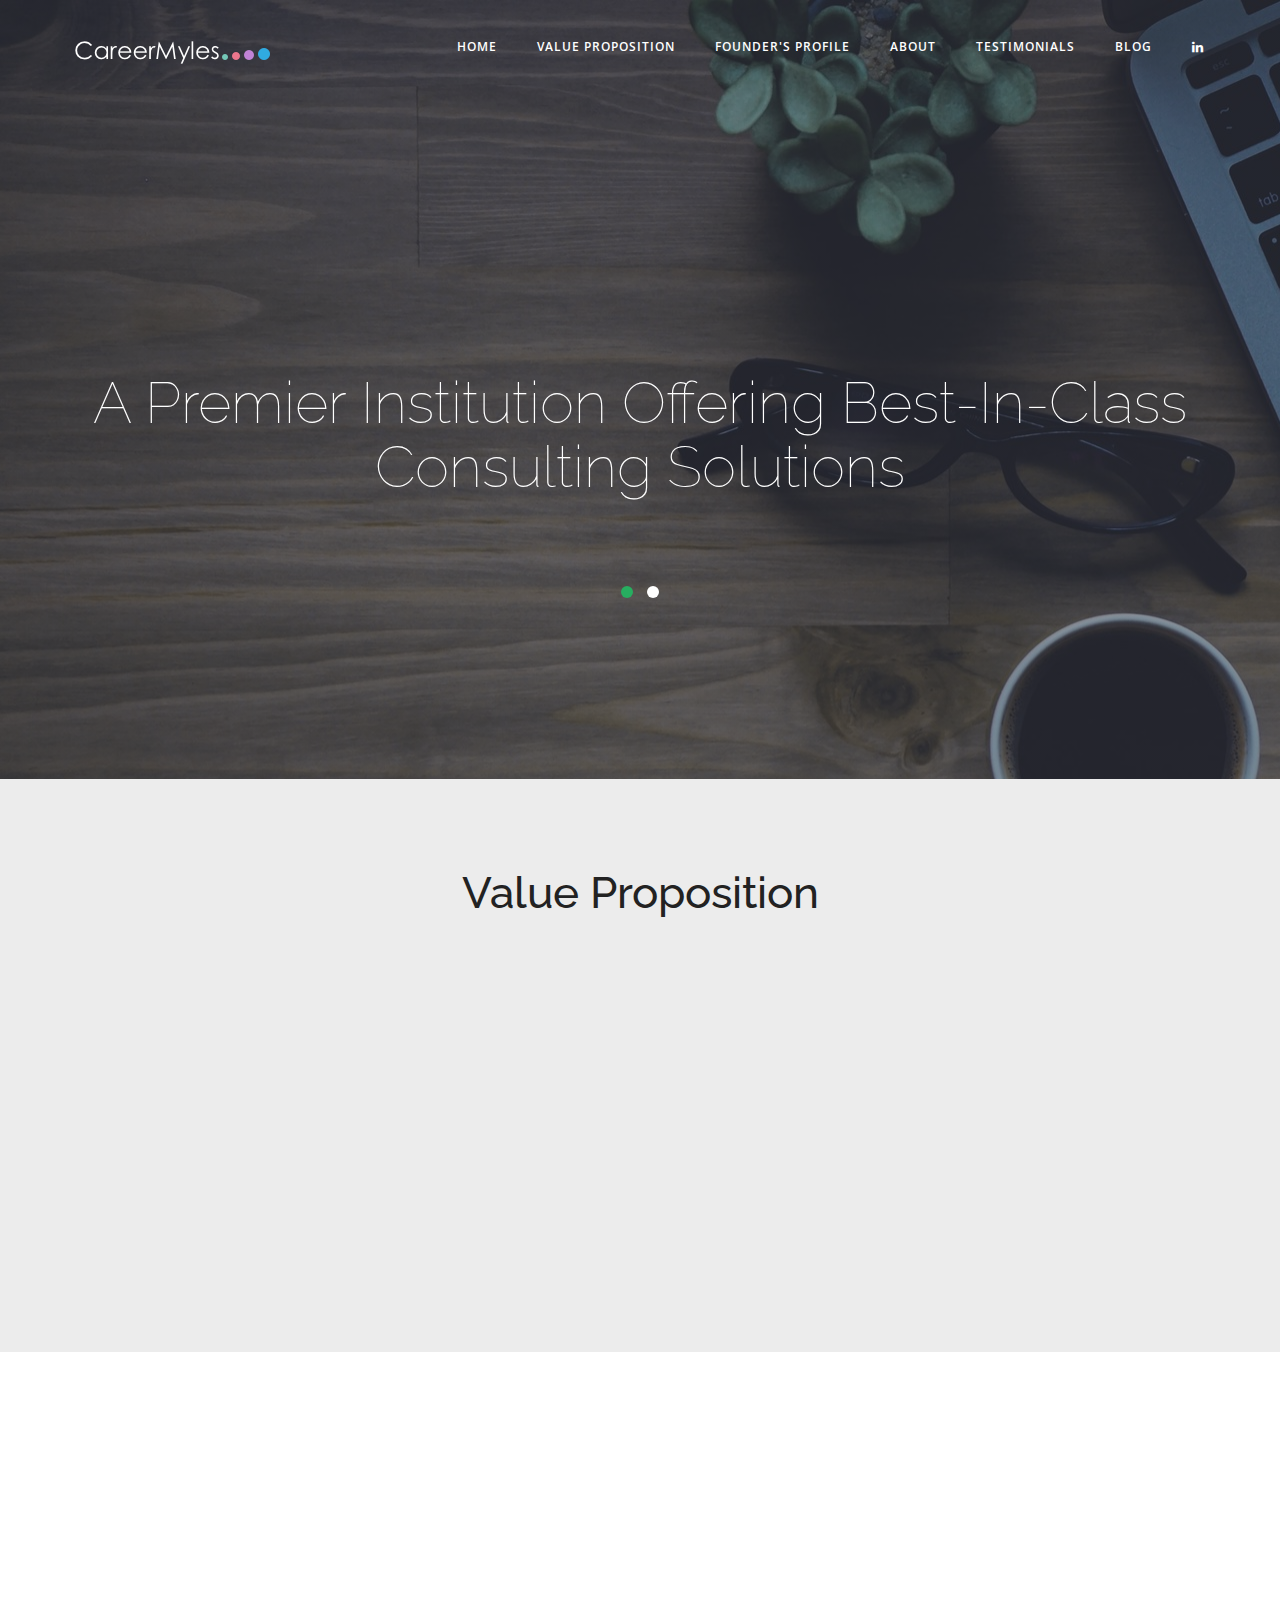
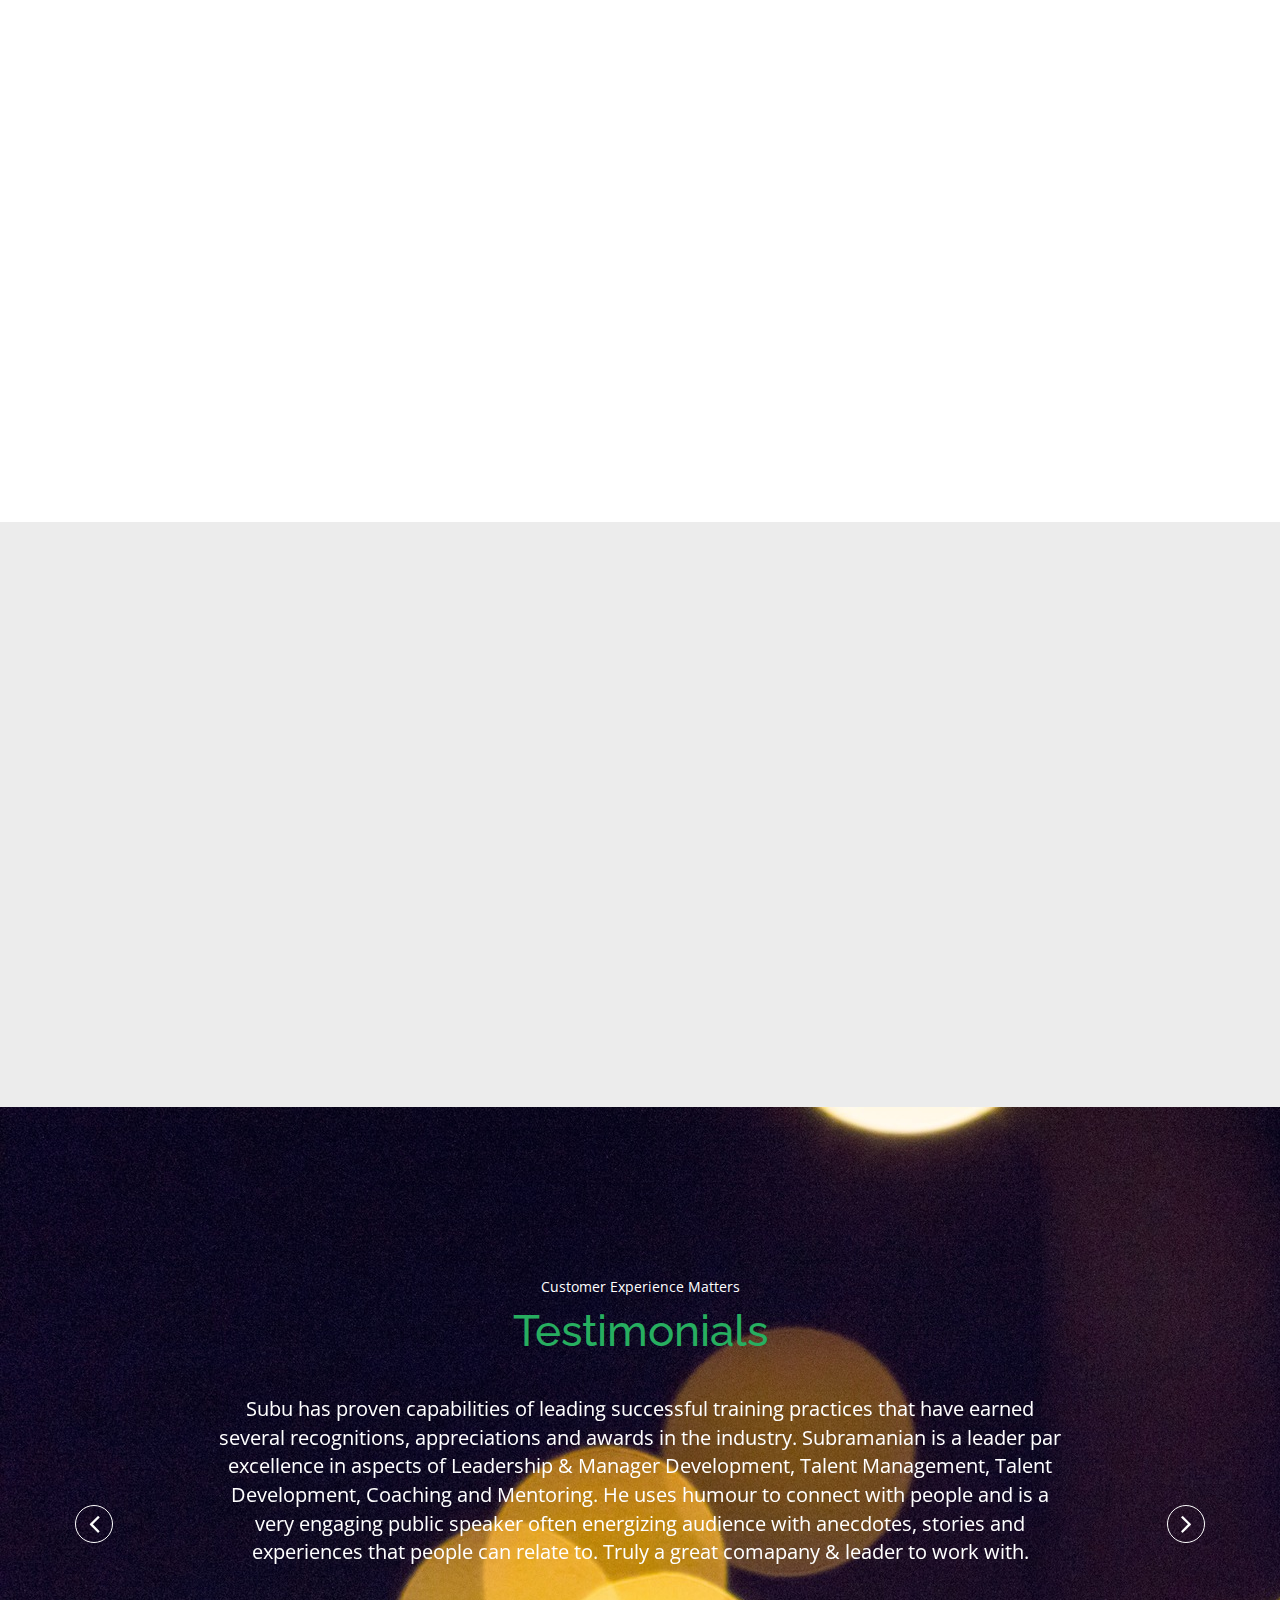
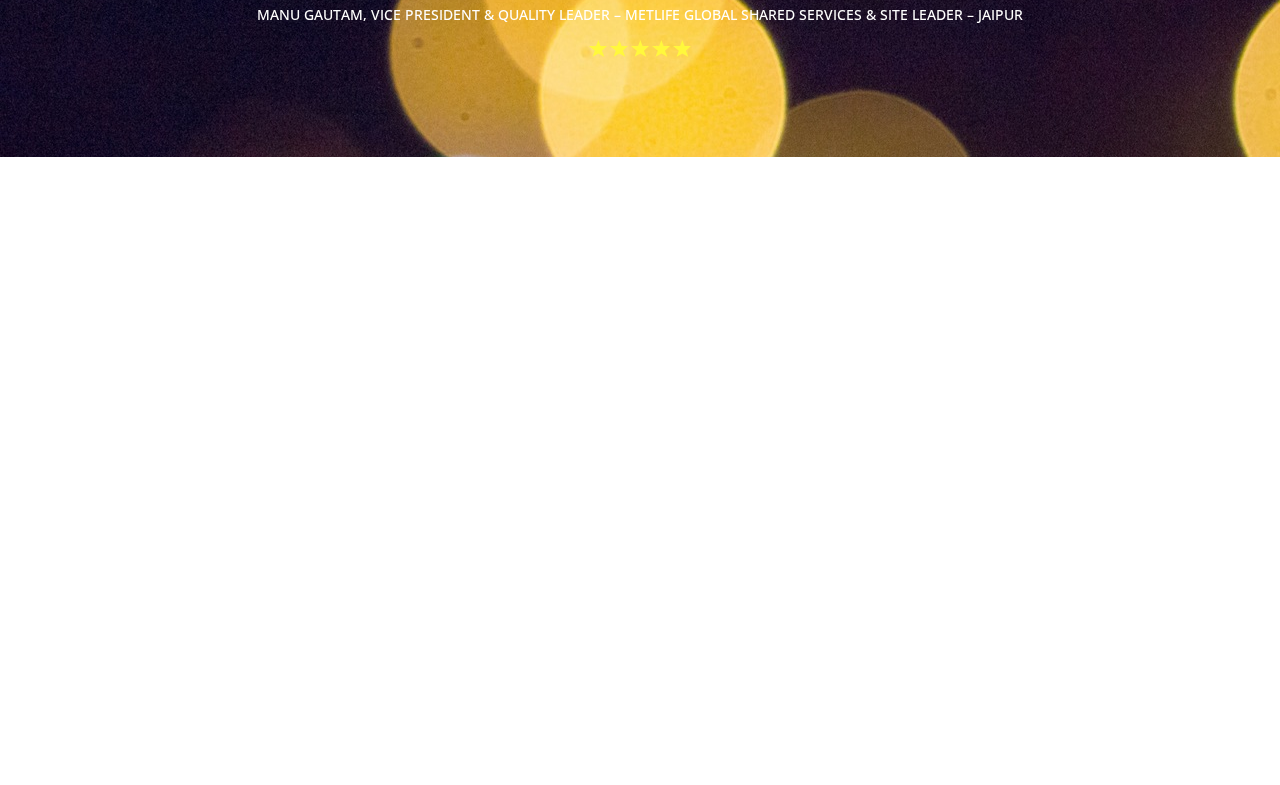
==== commit 10d8206a: "added" ====
--- a/index.html
+++ b/index.html
@@ -66,7 +66,7 @@
             <button type="button" class="navbar-toggle collapsed" data-toggle="collapse" data-target="#fixed-collapse-navbar" aria-expanded="true">
             <span class="icon-bar top-bar"></span> <span class="icon-bar middle-bar"></span> <span class="icon-bar bottom-bar"></span>
             </button>
-           <a class="navbar-brand logo" href="#"><img  src="images/logo-white.png
+           <a class="navbar-brand logo" href="index.html"><img  src="images/logo-white.png
             "  alt="logo" ></a>
          </div>
 
@@ -337,7 +337,7 @@
 
 &amp; private sector across multiple industries.<br><br>
 
-<div class="col-md-6 col-sm-6">
+<div class="col-md-6 col-sm-6" id="team1">
 <b><span style="color: #27ae60">- Leadership positions in GE Capital, Bank of America and MetLife Inc.</span></b><br><br>
     <div style="margin-left: 10px">
       o Capability build – Domain, Technical, KPO / BPO<br>
@@ -361,7 +361,7 @@
 o HR analytics<br></div></div>
 <br>
 
-<div class="col-md-6 col-sm-6" style="padding-left: 50px;margin-top: -20px">
+<div class="col-md-6 col-sm-6" style="margin-top: -20px">
 <b><span style="color: #27ae60">- Professional certifications</span></b><br><br><br>
 
  <div style="margin-left: 10px">
@@ -411,7 +411,7 @@
         <div style="text-align: left;padding-top: -100px">
           
           <h3 style="text-align: center;margin-top: -50px">Values</h3><br>
-          <div style="margin-left: 80px;margin-top: 10px">
+          <div class="value1" style="margin-left: 80px;margin-top: 10px">
           <p><b><img src="images/1.png" width="30px" height="30px"></b>&nbsp&nbsp Focus passionately on driving Customer success
 ￼￼￼       </p><br>
 <p><img src="images/2.png" style="width: 30px; height: 30px">&nbsp&nbspLive Quality....Customer always it's first beneficiary
@@ -440,7 +440,7 @@
         <h2 class="heading" style="color: #27ae60">Testimonials</h2>
         <div id="testinomial-slider" class="owl-carousel">
           <div class="item">
-            <p>CareerMyles has proven capabilities of leading successful training practices that have earned several
+            <p>Subu has proven capabilities of leading successful training practices that have earned several
 
 recognitions, appreciations and awards in the industry. Subramanian is a leader par excellence in aspects of
 
@@ -515,8 +515,8 @@
         <h2>Contact Us</h2>
         
         <!--<p><strong>Postal Adress:</strong> 198 West 21th Street Victoria 8007, Australia</p>-->
-        <h5><strong>Mobile Numbers:</strong> +91 9958091338, +91 9958011138</h5><br>
-        <h5><strong>Email:</strong> contact@careermyles.com, subramanian@careermyles.com</h5><br>
+        <h5><strong>Mobile Numbers:</strong> +91 9958011138, +91 9958091338</h5><br>
+        <h5><strong>Email:</strong> subramanian@careermyles.com, contact@careermyles.com</h5><br>
         <p><strong>Website:</strong> <a href="index.html" style="color: #27ae60">www.careermyles.com</a></p>
         <ul class="social-link"> 
            <li><a href="https://in.linkedin.com/in/subramanian-anantha-narayanan-92720a21" target="_blank" style="text-align: center" class=" facebook"><i class="fa fa-linkedin"></i><span></span></a></li>
--- a/css/onepage.css
+++ b/css/onepage.css
@@ -2309,7 +2309,8 @@
 @media screen and (max-width: 1024px){
 	
 	h2{ font-size:36px; }
-	h3{ font-size:20px; }
+
+	
 	h4{ font-size:16px; }
 	
 }
@@ -2381,7 +2382,7 @@
 		top:14px;
 	}
 	.navbar-toggle {
-     right: -100px !important;
+     right: -40px;
   }
   .main-button { top: 10px;}
 	  .push_nav_brand {
@@ -2521,8 +2522,35 @@
 	
 	#main-navigation{
 		top:0;
-	}
-	
-}
-
-
+		left: 0px;
+	}
+	
+}
+
+
+@media (max-width: 768px) {
+   #team #team1 {
+   padding-bottom: 30px;
+  }
+
+  @media (max-width: 768px) {
+   #about .thinker-wrap {
+   padding-bottom: 60px;
+  }
+
+
+@media (max-width: 768px)  {
+  div.value1 p {
+    margin-left: -30px;
+  }
+}
+
+@media (max-width: 768px)  {
+   div.carousel-caption h3  {
+    font-size: 50px;
+    margin-left: -30px;
+  }
+}
+
+
+
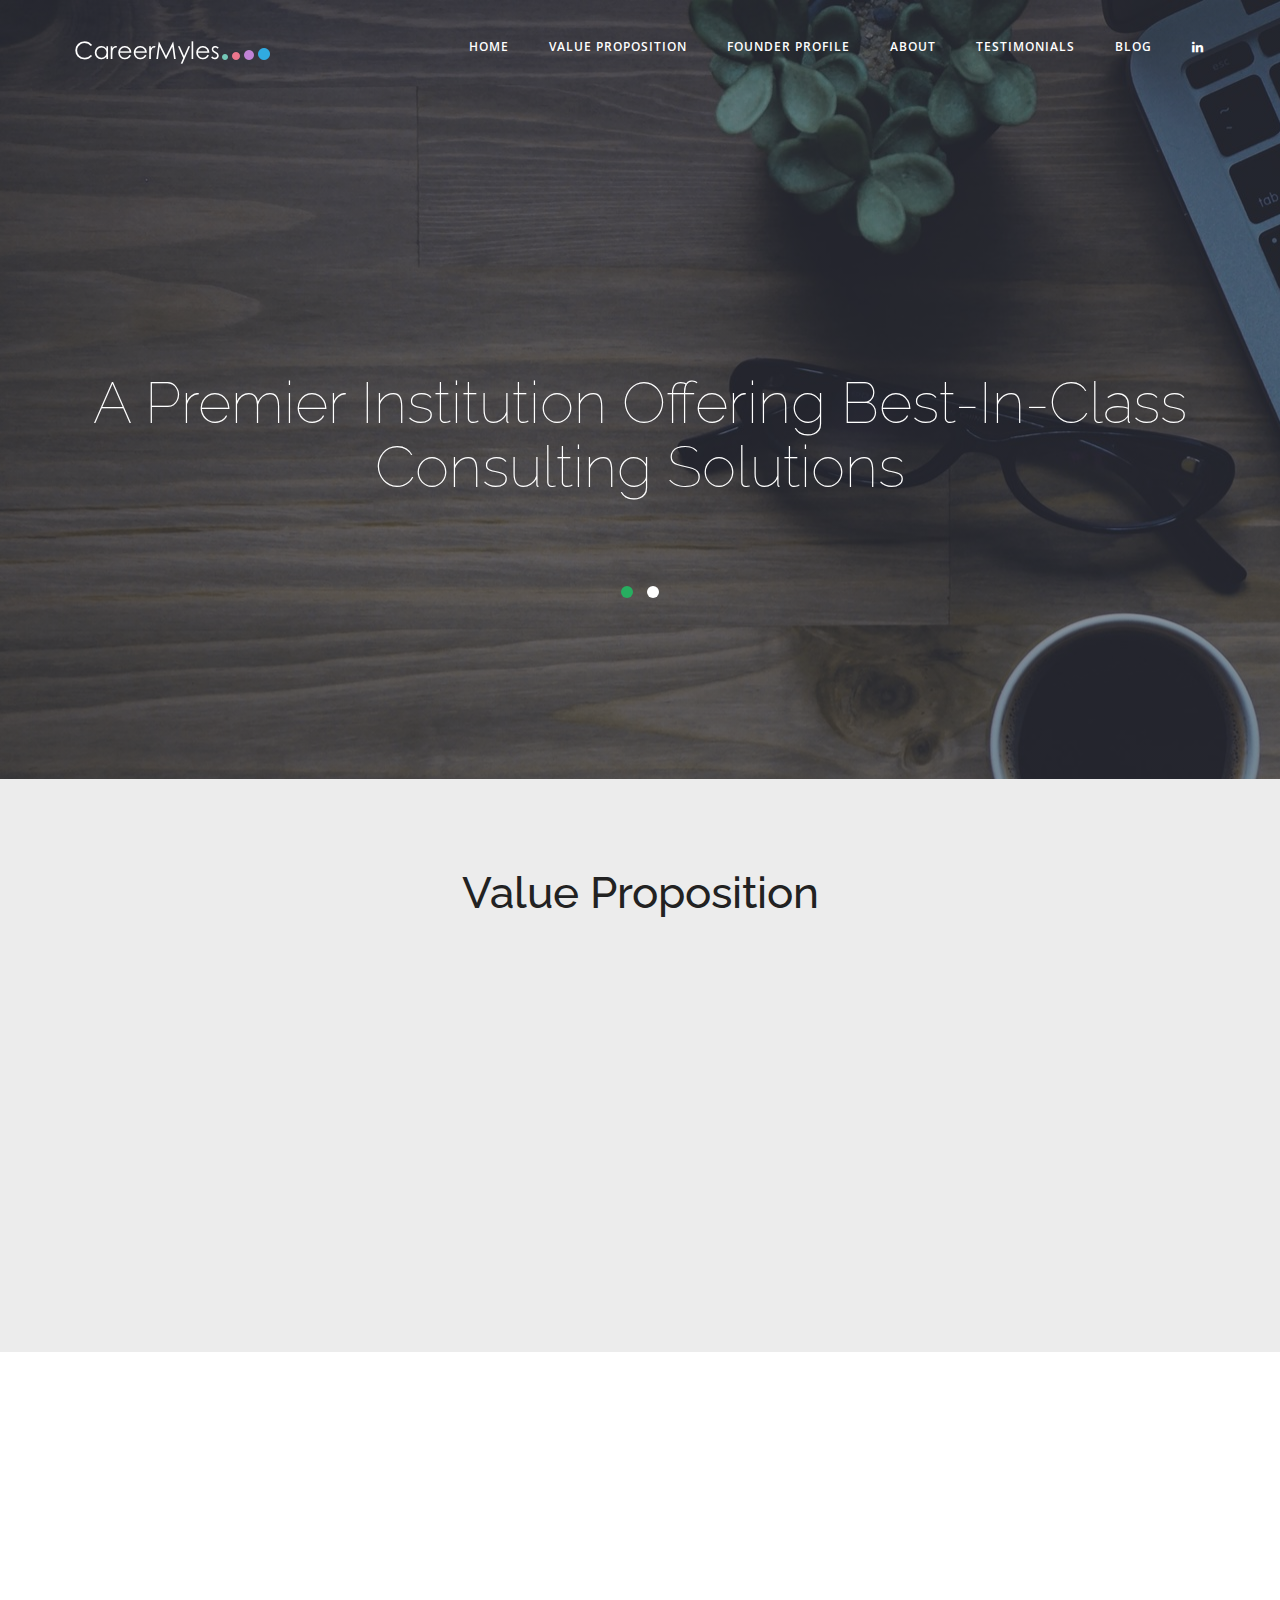
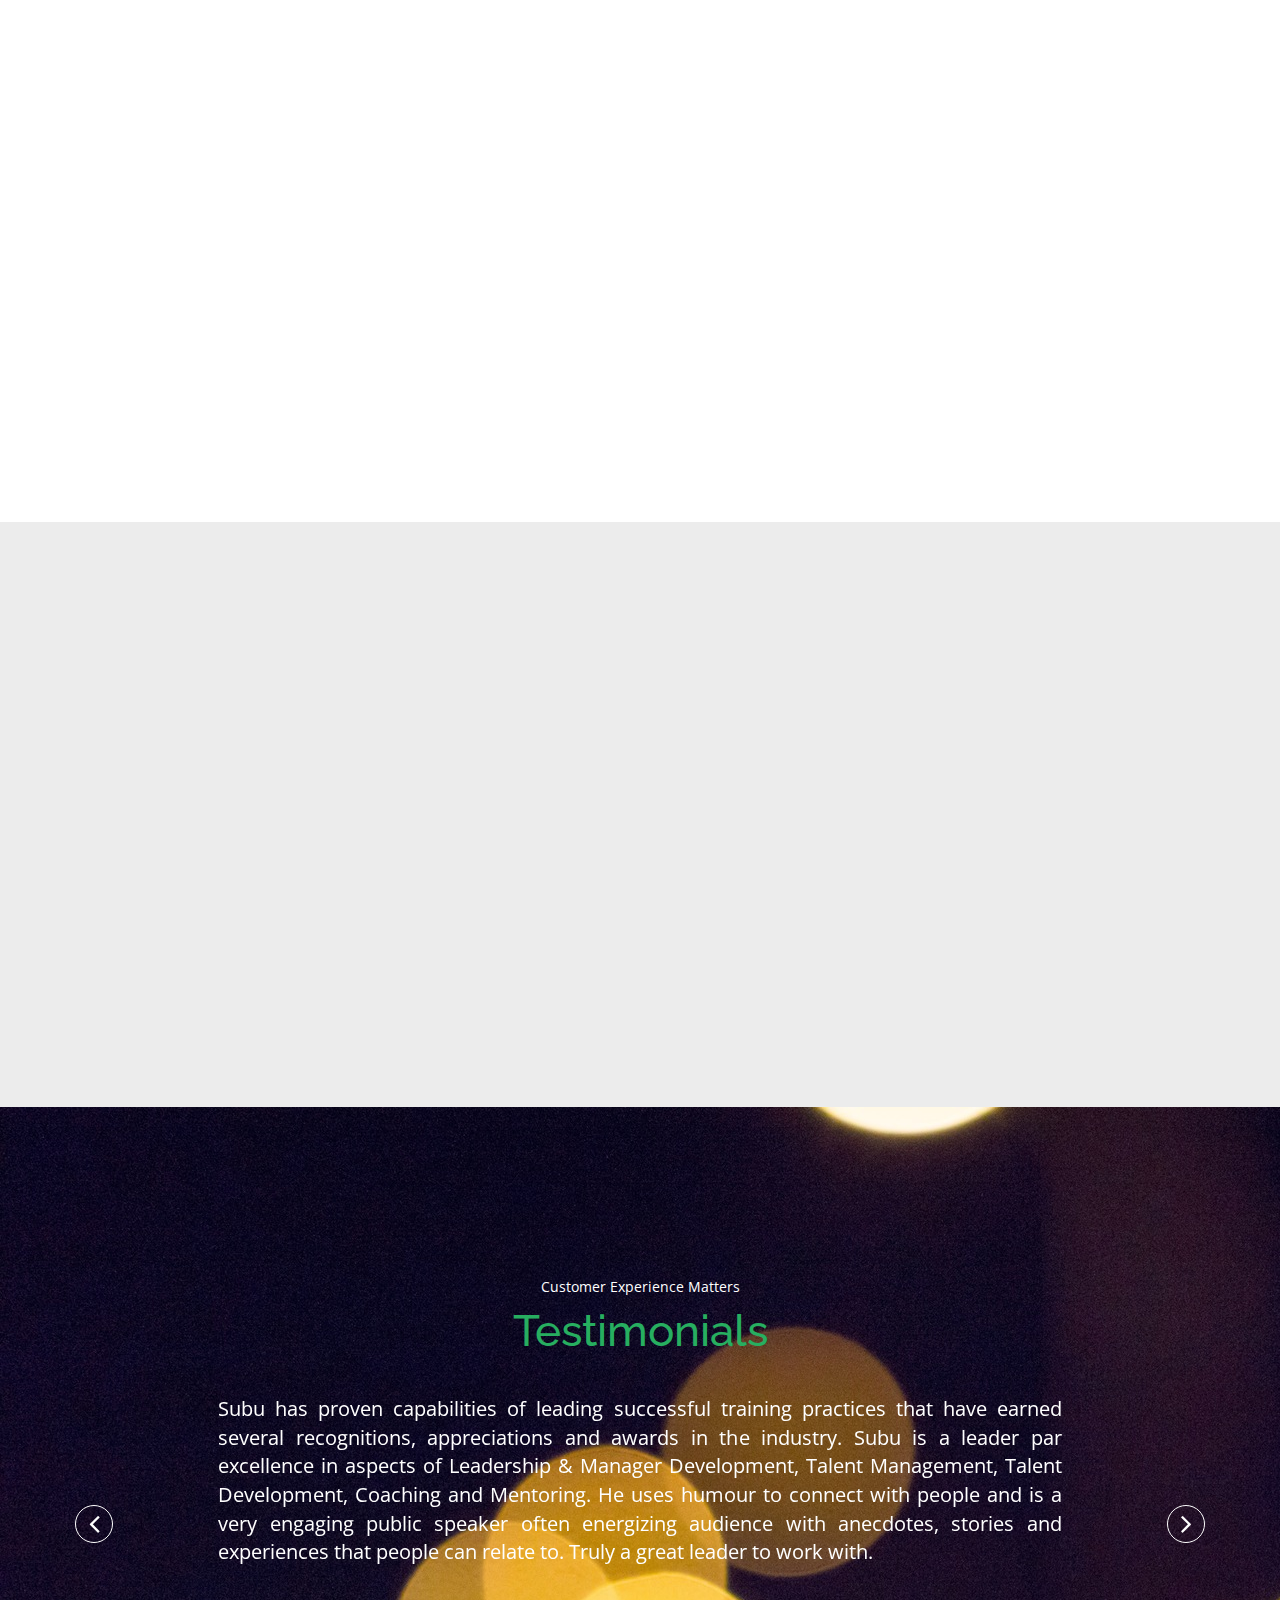
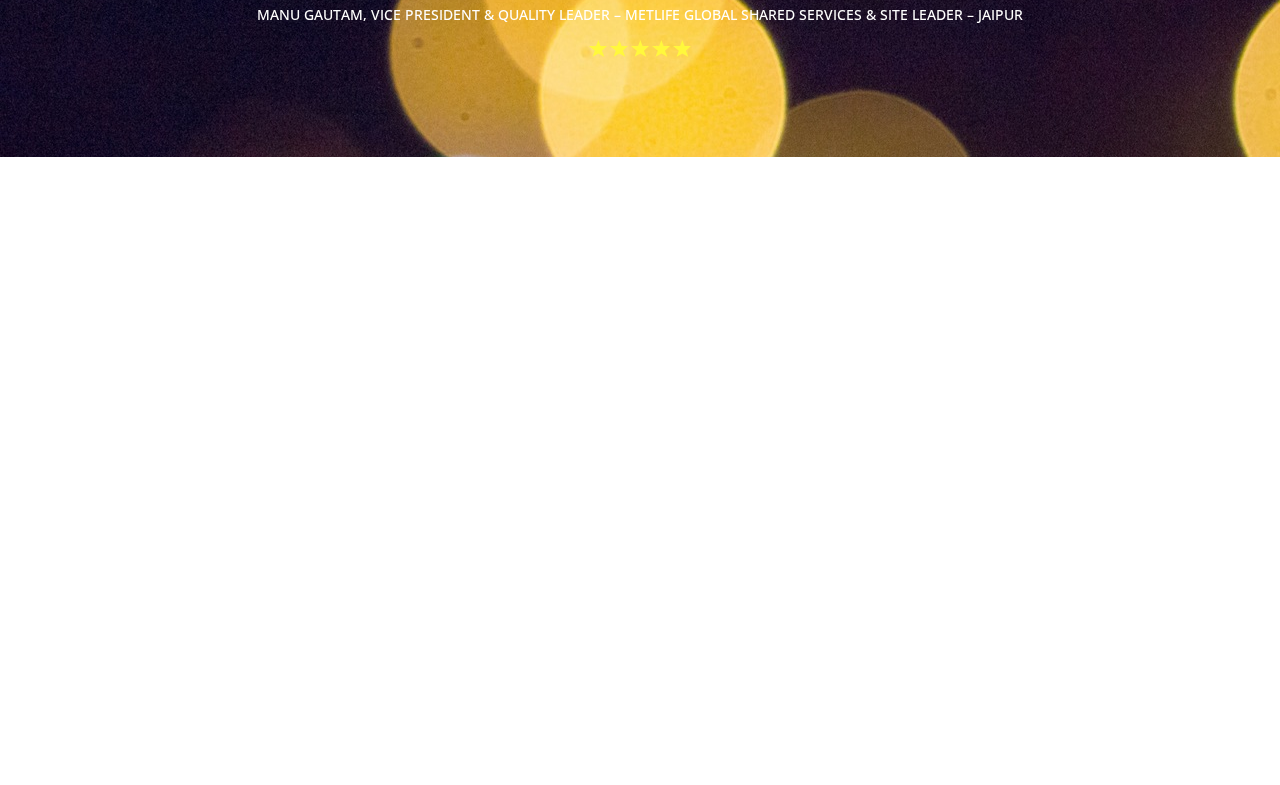
==== commit 9125d8a9: "deleted unnecarry files" ====
--- a/index.html
+++ b/index.html
@@ -84,7 +84,7 @@
                     <a class="page-scroll" href="#services">Value Proposition</a>
                 </li>
                  <li>
-                    <a class="page-scroll" href="#team">Founder's Profile</a>
+                    <a class="page-scroll" href="#team">Founder Profile</a>
                 </li>
                 <li>
                   <a href="#about" class="page-scroll">About</a>
@@ -293,7 +293,7 @@
     <div class="row text-center">
       <div class="col-md-12 wow fadeIn">
         <!--<p class="title">Passionate about perfection</p>-->
-        <h2 class="heading">Founder's Profile</h2>
+        <h2 class="heading">Founder Profile</h2>
       </div>
       <div class="col-md-4 col-sm-4 wow fadeInUp zoomIn" data-wow-duration="500ms" data-wow-delay="300ms">
         <div class="thinker-wrap">
@@ -338,7 +338,7 @@
 &amp; private sector across multiple industries.<br><br>
 
 <div class="col-md-6 col-sm-6" id="team1">
-<b><span style="color: #27ae60">- Leadership positions in GE Capital, Bank of America and MetLife Inc.</span></b><br><br>
+<b><span style="color: #27ae60">Held leadership positions in GE Capital, Bank of America and MetLife Inc. with proven expertise in</span></b><br><br>
     <div style="margin-left: 10px">
       o Capability build – Domain, Technical, KPO / BPO<br>
 
@@ -362,7 +362,7 @@
 <br>
 
 <div class="col-md-6 col-sm-6" style="margin-top: -20px">
-<b><span style="color: #27ae60">- Professional certifications</span></b><br><br><br>
+<b><span style="color: #27ae60">Professional certifications</span></b><br><br><br>
 
  <div style="margin-left: 10px">
       o ‘Green Belt’ in Six Sigma/LEAN<br>
@@ -402,7 +402,7 @@
       <div class="col-md-6 col-sm-6 wow fadeInUp zoomIn" style="margin-top: 30px" data-wow-duration="500ms" data-wow-delay="300ms">
         <div class="thinker-wrap">
          
-          <p style="text-align: left;font-size: 15px"><b>CareerMyles’ mission is to stimulate potential within organizations to achieve improved productivity (effectiveness) & quality (efficiency) enhancing Customer delight and Employee satisfaction. This will be done by enabling an ecosystem for organizational development, leadership & middle manager development, competency mapping, personal effectiveness and strategic orientation.</b></p>
+          <p style="text-align: justify;font-size: 15px"><b>CareerMyles’ mission is to stimulate potential within organizations to achieve improved productivity (effectiveness) & quality (efficiency) enhancing Customer delight and Employee satisfaction. This will be done by enabling an ecosystem for organizational development, leadership & middle manager development, competency mapping, personal effectiveness and strategic orientation.</b></p>
           
         </div>
       </div>
@@ -440,15 +440,15 @@
         <h2 class="heading" style="color: #27ae60">Testimonials</h2>
         <div id="testinomial-slider" class="owl-carousel">
           <div class="item">
-            <p>Subu has proven capabilities of leading successful training practices that have earned several
-
-recognitions, appreciations and awards in the industry. Subramanian is a leader par excellence in aspects of
+            <p style="text-align: justify">Subu has proven capabilities of leading successful training practices that have earned several
+
+recognitions, appreciations and awards in the industry. Subu is a leader par excellence in aspects of
 
 Leadership &amp; Manager Development, Talent Management, Talent Development, Coaching and
 
 Mentoring. He uses humour to connect with people and is a very engaging public speaker often
 
-energizing audience with anecdotes, stories and experiences that people can relate to. Truly a great comapany & 
+energizing audience with anecdotes, stories and experiences that people can relate to. Truly a great 
 
 leader to work with. </p>
             <h5>Manu Gautam,
@@ -456,7 +456,7 @@
 Vice President &amp; Quality Leader – MetLife Global Shared Services &amp; Site Leader – Jaipur</h5>
             <img src="images/stars.png" alt="star rating"> </div>
           <div class="item">
-            <p>Subu is a bold leader, takes calculated risks in matters pertaining to business as well as people. He
+            <p style="text-align: justify">Subu is a bold leader, takes calculated risks in matters pertaining to business as well as people. He
 
 gives people the freedom to express themselves; never shy to coach and mentor if they need help.
 
@@ -470,7 +470,7 @@
 Senior Director Training &amp; Development – MetLife Global Shared Services</h5>
             <img src="images/stars.png" alt="star rating"> </div>
           <div class="item">
-            <p>Subu is an immensely passionate leader with demonstrated capability of leading multiple
+            <p style="text-align: justify">Subu is an immensely passionate leader with demonstrated capability of leading multiple
 
 transformation projects resulting in productivity, quality and turnaround time gains. He is admired for
 
@@ -478,7 +478,7 @@
 
 Change leader. He&#39;s been a very well respected name for his OD interventions with a strong
 
-connected with leaders and people across hierarchies.</p>
+connect with leaders and people across hierarchies.</p>
             <h5>Rupinder Bhinder -
 
 AVP HR at BA Continuum India Pvt Ltd</h5>
@@ -561,7 +561,7 @@
         <ul class="breadcrumb">
           <li><a href=".text-rotator" class="page-scroll"><b>Home</b></a></li>
           <li><a href="#services" class="page-scroll">Value Proposition</a></li>
-          <li><a href="#team" class="page-scroll">Founder's Profile</a></li>
+          <li><a href="#team" class="page-scroll">Founder Profile</a></li>
           <li><a href="#about" class="page-scroll">About</a></li>
           <li><a href="#testinomial" class="page-scroll">Testimonials</a></li>
           
--- a/css/zerogrid.css
+++ b/css/zerogrid.css
@@ -1,17 +1,7 @@
-/*
-Zerotheme.com | Free Html5 Responsive Templates
-Zerogrid - A Single Grid System for Responsive Design
-Author: Kimmy
-Version : 3.0
-Author URI: http://www.zerotheme.com/
-*/
-/* -------------------------------------------- */
 
 
 
-/* ---------------------------------------------------------------------------- */
-/* -------------------------------Item-Effect---------------------------------- */
-/* ---------------------------------------------------------------------------- */	
+
 .item-container {
 	position: relative;
 	overflow: hidden;
--- a/css/jPushMenu.css
+++ b/css/jPushMenu.css
@@ -1,6 +1,6 @@
 
 
-/* Orientation-dependent styles for the content of the menu */
+
 .cbp-spmenu-vertical {
     width: 240px;
     height: 100%;
--- a/css/onepage.css
+++ b/css/onepage.css
@@ -1,92 +1,4 @@
  @charset "utf-8";
-/* CSS Document 
-
-Table Of Content
-
-+General Styling and Tags
-*body
-+ @font-face
-
-+ Header
-
-+ #main-navigation
--.navigation
-	- .navbar-nav
-		- .page-scroll
-
-+- #main-slider
-
-+ #about
-	-.canvas-box
-
-+ #bg-paralax
-
-+ #facts
-	-.number-counters
-		-.counters-item 
-		
-+ #responsive
-	-.responsive-pic
-	-.r-test
-		-.r-feature
-			-.screens
-
-+ #experties
-	-.myStat2
-	-.circliful
-		-.circle-text
-			-canvas
-
-+ .we-do
-	-.do-wrap
-
-+ #thinkers
-	-.thinker-wrap
-		-.social-contact
-	
-+ #project
-   - .work-filter 
-	- .work-item
-		- .overlay
-			- .overlay-inner
-
-
-+ #pricing
-	-.pricing 
-	-.pricing_tenzin
-		-.pricing_item 
-			-.pricing_title
-			-.pricing_price
-			-.pricing_sentence
-			-.pricing_list
-			-.pricing_action
-
-			
-+ #testinomial
-	-#testinomial-slider
-	-.owl-carousel
-		.item
-
-+ #publication
-	-#publication-slider
-	-.owl-carousel
-		.item
-		
-+ #contact
-	-#letstalk
-
-+ ##area-main
-	-.blog-wrap
-		-.blog-content
-			-.blog-item
-		
-
-+ footer
-	-.breadcrumb
-
-*/
-
-
 
 
 
@@ -1935,337 +1847,7 @@
 
 
 
-/*=========================================*/
-          /* Blog WIth All Versions*/
-/*=========================================*/
-#area-main{}
-.blog-wrap{
-	background-color:#fff;
-	width:100%;
-	position:relative;
-	overflow:hidden;
-}
-
-.blog-wrap .blog-content {
-  display: table-cell;
-  padding:6.5em 0;
-}
-
-.blog-content-bg {
-  background-color: #fff;
-  margin: 0 auto;
-  padding:30px 30px 5px;
-  position: relative;
-  top: -60px;
-  width: 95%;
-}
-
-.blog-item-v3{
-	border-bottom: 1px solid #d1d2d2;
-	padding-bottom:70px;
-	margin-bottom:70px;
-}
-
-.blog-item-v3 > img{
-	margin-bottom:35px;
-}
-
-.blog-item-v3 .blog-content {
-	padding:0;
-}
-
-.no-margin{ margin:0; border:none;}
-#area-main h3{
-	color:#1b1d1f;
-}
-
-#area-main p{
-	color:#1b1d1f;
-}
-
-#area-main a.readmore{
-	color:#fff;
-	padding:10px 35px;
-	background:#1b1d1f;
-	border:1px solid transparent;
-	display:inline-block;
-	text-decoration:none;
-	margin-top:20px;
-}
-
-#area-main a.readmore:hover, #area-main a.readmore:focus{
-	border:1px solid #82b440;
-}
-
-#area-main ul.blog-author{
-	margin:20px 0 25px;
-}
-
-#area-main ul.blog-author li{
-	display:inline-block;
-}
-
-#area-main ul.blog-author li a{
-	color:#696969;
-	font-size:14px;
-	margin-right:15px;
-}
-
-#area-main ul.blog-author li a .fa{
-	margin-right:5px;
-}
-
-#area-main ul.blog-author li a:hover, #area-main ul.blog-author li a:focus{
-	color:#82b440;
-}
-
-.morepost-wrap{
-	margin-top:75px;
-	border-top:1px solid #d1d2d2;
-}
-
-.morepost-wrap2{
-	border-top:1px solid #d1d2d2;
-	border-bottom:1px solid #d1d2d2;
-	padding-bottom:25px;
-}
-
-.morepost-wrap a:hover ,
-.morepost-wrap2 a:hover{
-	color:#82b440;
-}
-
-.morepost-wrap .morepost ,
-.morepost-wrap2 .morepost{ 
-  font-size:16px;
-  color:#696969;
-  margin-top:25px;
-  display:inline-block;
-  position: relative;
-}
-
-.morepost-wrap2 .morepost .fa-long-arrow-left,
-.morepost-wrap .morepost .fa-long-arrow-left{
-	right:0;
-}
-
-.morepost-wrap2 .morepost:hover .fa-long-arrow-left,
-.morepost-wrap .morepost:hover .fa-long-arrow-left{
-	opacity:1 !important;
-	filter: alpha(opacity=100);
-   color:#82b440;
-	right:100%;
-}
-
-.morepost-wrap2 .morepost .fa-long-arrow-left,
-.morepost-wrap2 .morepost .fa-long-arrow-right,
-.morepost-wrap .morepost .fa-long-arrow-left , 
-.morepost-wrap .morepost .fa-long-arrow-right{
-	color: transparent;
-	pointer-events: none;
-   position: absolute;
-   text-shadow: 0 0 transparent;
-   top:25%;
-   transform: translateX(-50%);
-   transition: text-shadow 0.3s ease 0s, color 0.3s ease 0s;
-  -webkit-transition: all 0.3s ease 0s;
-	-ms-transition: all 0.3s ease 0s;
-	transition: all 0.3s ease 0s;
-	opacity:0 !important;
-	filter: alpha(opacity=0);
-}
-
-.morepost-wrap2 .morepost .fa-long-arrow-right,
-.morepost-wrap .morepost .fa-long-arrow-right{
-  left:0%;
-  margin-left:5px;
-}
-
-.morepost-wrap2 .morepost:hover  .fa-long-arrow-right,
-.morepost-wrap .morepost:hover .fa-long-arrow-right{
-	opacity:1 !important;
-	filter: alpha(opacity=100);
-   color:#82b440;
-	left:110%;
-}
-
-.blog-content-pic{}
-.blog-content-pic img{ width:100%;}
-.blog-item .blog-content{
-	padding:0;
-	margin:35px 0;
-}
-
-.blog-item .blog-content p{
-	margin-bottom:25px;
-}
-
-.blog-item blockquote{
-	color:#82b440;
-}
-
-.blog-item .post-tag{
-	border:1px solid #d9d9d9;
-	padding:5px;
-	margin-bottom:70px;
-}
-
-#area-main .tag-cloud li {
-  display: inline-block;
-  margin: 6px;
-}
-
-#area-main .tag-cloud li a{
-	 display:block;
-}
-
-#area-main .tag-cloud li a , .blog-reply a.btn-rep{
-    background:#efefef;
-    color: #1b1d1f;
-	 font-size:12px;
-    padding: 8px 15px;
-	 text-transform:uppercase;
-}
-#area-main .tag-cloud li a:hover , #area-main .tag-cloud li a:focus ,
-.blog-reply a.btn-rep:hover,.blog-reply a.btn-rep:focus{
-    background:#82b440;
-    color: #fff;
-	 -webkit-transition: all 500ms linear;
-   -moz-transition: all 500ms linear;
-	-ms-transition: all 500ms linear;
-   -o-transition:all 500ms linear;
-	transition:all 500ms linear;
-}
-
-.blog-item ul.social-link li{ margin:0; }
-.blog-item ul.social-link li a > i{
-	color: #1b1d1f;
-}
-.blog-item ul.social-link li a > i:hover{
-	color: #fff;
-}
-.blog-reply{
-	padding:10px;
-	border:1px solid #f3f3f3;
-	position:relative;
-	margin:20px 0;
-}
-.blog-reply h4{
-	color:#1b1d1f;
-	margin-bottom:8px;
-	text-transform:capitalize;
-}
-.blog-reply a.btn-rep{
-	position:absolute;
-	top:0;
-	right:0;
-}
-
-.blog-item .post-comment h3{
-	margin-bottom:35px;
-	margin-top:70px;
-}
-
-.blog-item .post-comment form .form-control,
-.contact form .form-control{
-	height:50px;
-}
-
-.blog-item .post-comment form .form-control,
-.contact form .form-control,
-.blog-item .post-comment form textarea,
-.contact form textarea,
-.index_3 .form-inline .form-control,
-.index_3 .form-inline textarea{
-  padding:15px;
-  font-size:14px;
-  color:#4c4c4c;
-  border:1px solid #d0d0d0;
-  width:100%;
-  border-radius:0;
-}
-
-.blog-item .post-comment form textarea, 
-.contact form textarea{
-	margin:30px 0;
-	min-height:210px;
-}
-
-.blog-item .post-comment form input[type="submit"] , 
-.contact form input[type="submit"]{
-	background:#82b440;
-	border:1px solid transparent;
-	font-weight:bold;
-	color:#fff;
-	height:50px;
-	width:185px;
-	position:relative;
-}
-.blog-item .post-comment form input[type="submit"]:hover , 
-.contact form input[type="submit"]:hover{
-	background:#1b1d1f;
-}
- 
-.widget{
-	margin-bottom:40px;
-	color:#1b1d1f;
-}
-
-.widget h4 , .widget img{
-	margin-bottom:25px;
-}
-.widget > img{
-	width:100%;
-}
-
-.search_box input {
-  border: 1px solid #d9d9d9;
-  height: 53px;
-  padding-left: 15px;
-  position: relative;
-  width: 100%;
-  font-size:14px;
-}
-
-.search_box i {
-  border-left: 1px solid #d9d9d9;
-  bottom: 0;
-  color: #d9d9d9;
-  font-size: 24px;
-  height: 53px;
-  padding: 15px;
-  position: absolute;
-  right: 15px;
-  top: 0;
-  cursor:pointer;
-}
-
-ul.category li{
-	margin-top:15px;
-	display:block;
-}
-
-ul.category li a{
-	color:#1b1d1f;
-	font-size:16px;
-	border-bottom:1px solid #d9d9d9;
-	padding-bottom:15px;
-	display:block;
-	text-transform:capitalize !important;
-}
-ul.category li a:hover , ul.category li a:focus{
-	color:#82b440;
-}
-
-ul.category li a .date{
-	color:#82b440;
-	font-size:12px;
-	display:block;
-}
-
-/*=========================================*/
-          /* Blog Ends */
-/*=========================================*/
+====================*/
 
 
 
@@ -2549,6 +2131,7 @@
    div.carousel-caption h3  {
     font-size: 50px;
     margin-left: -30px;
+
   }
 }
 
